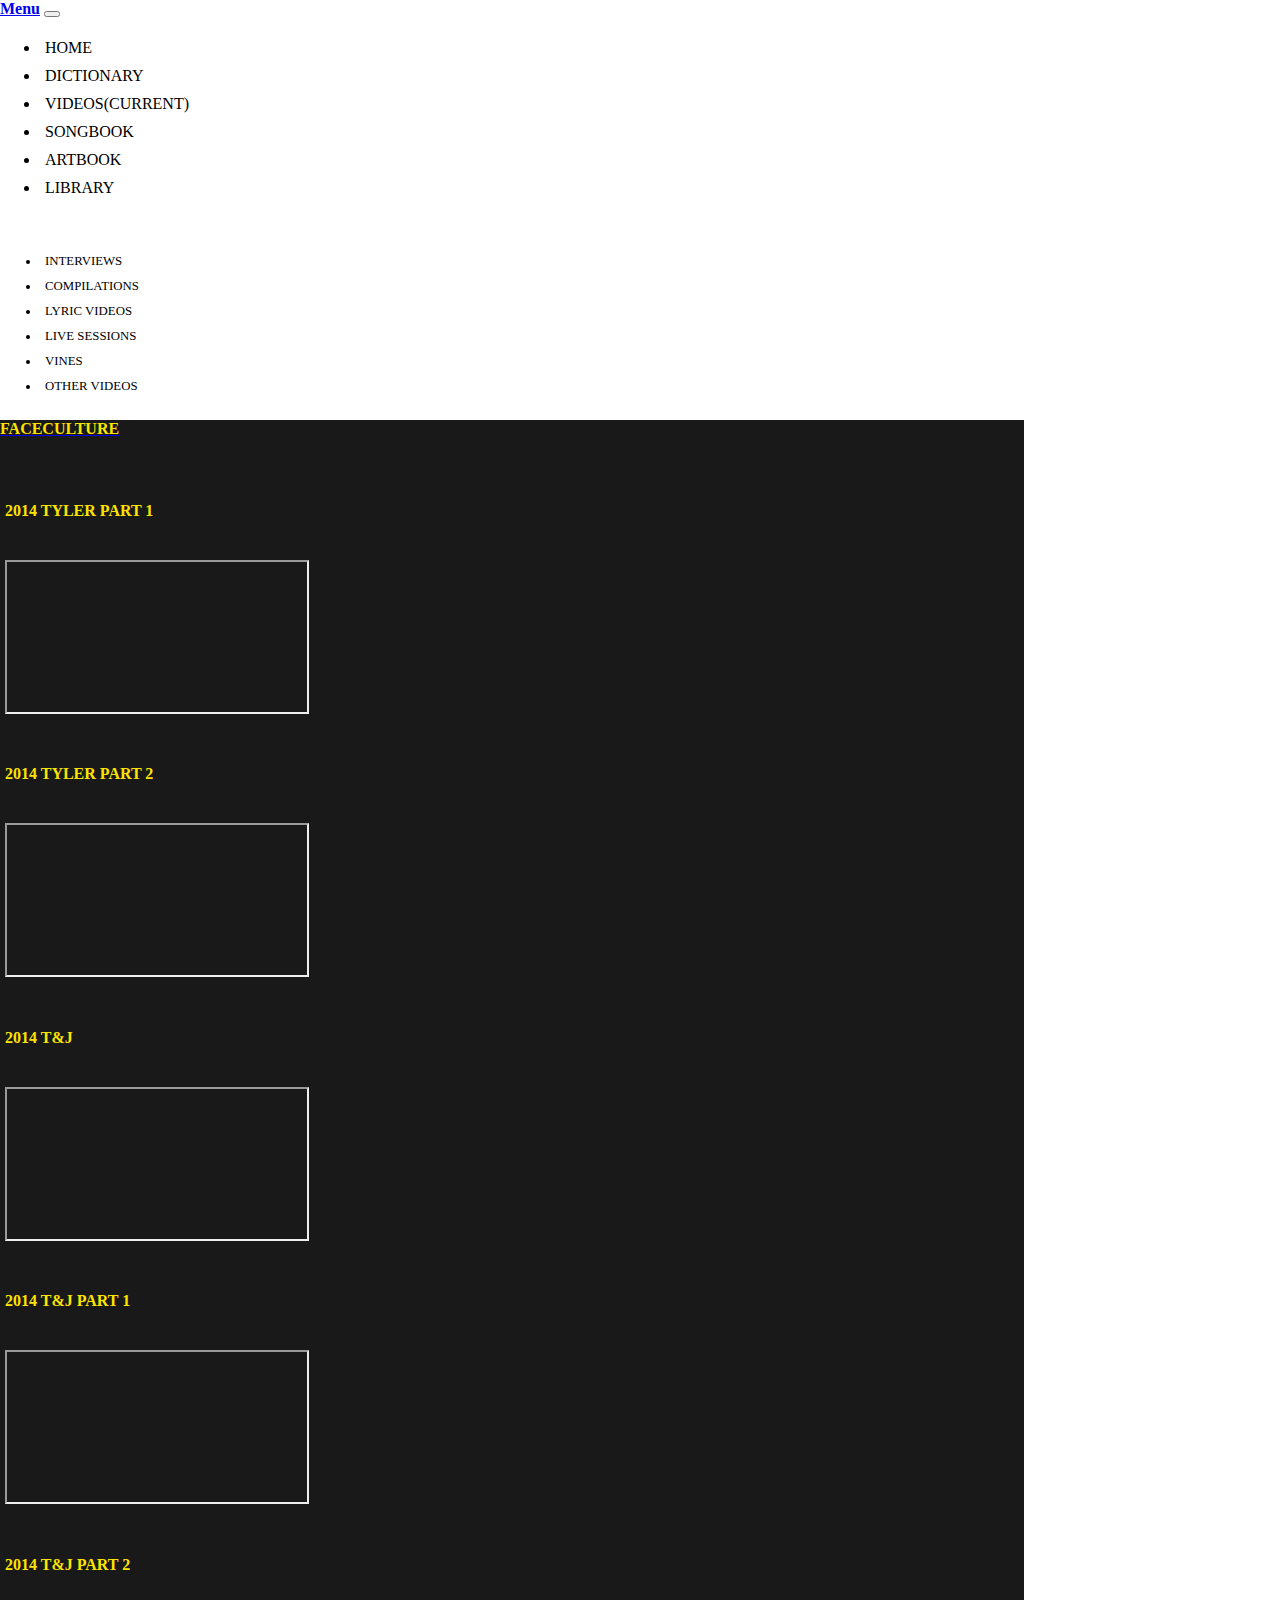
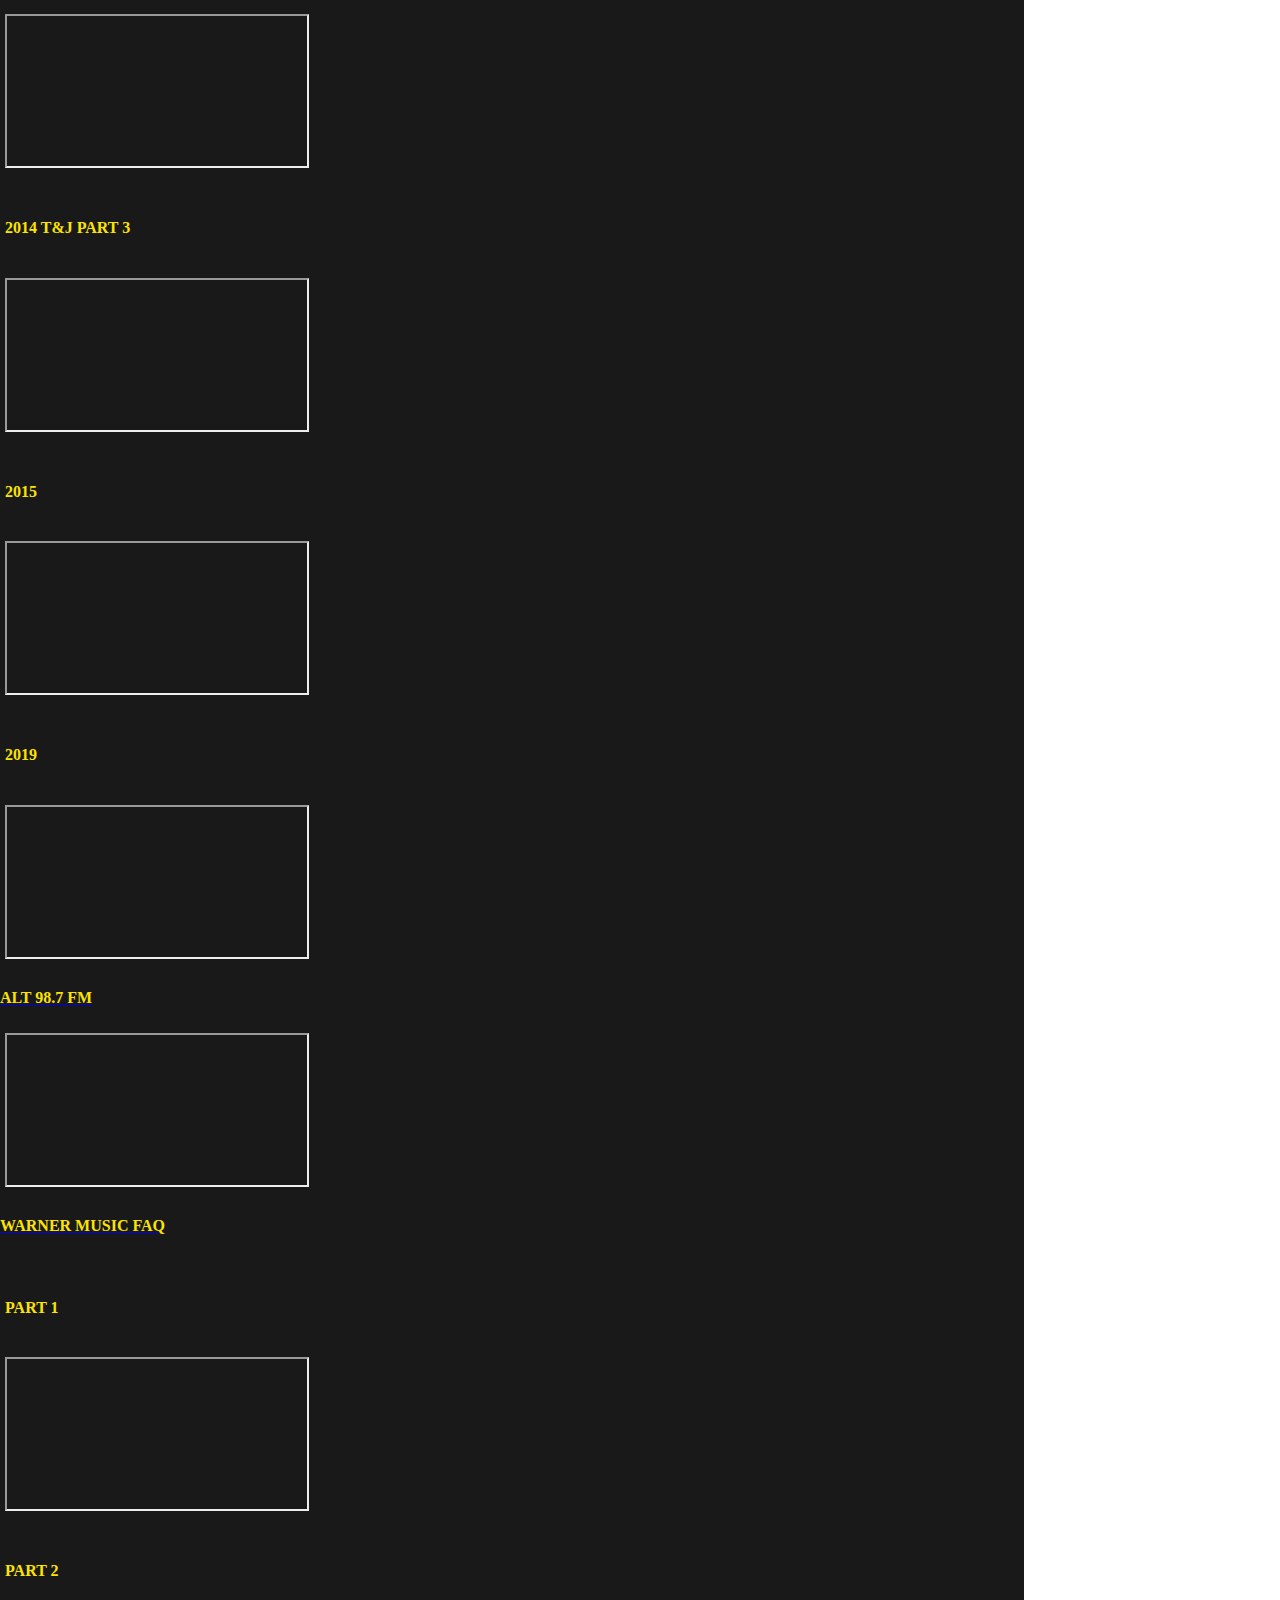
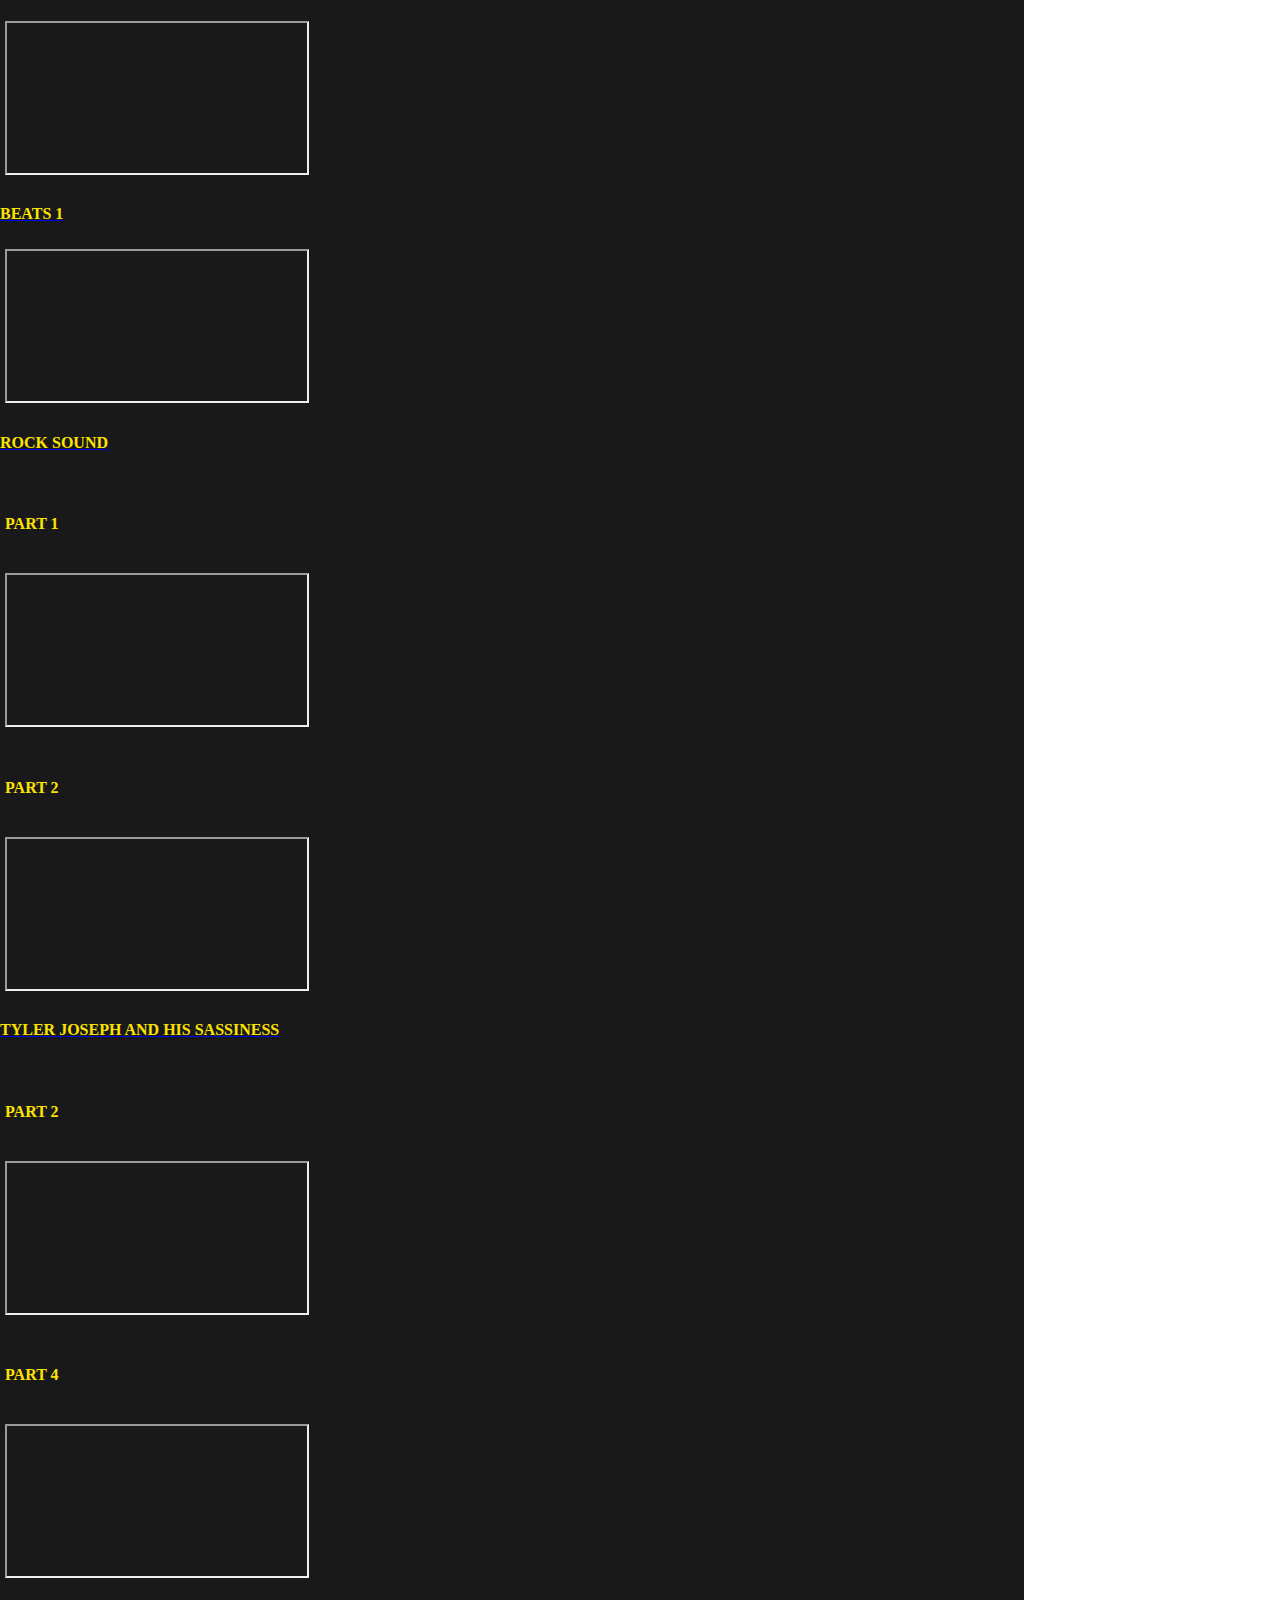
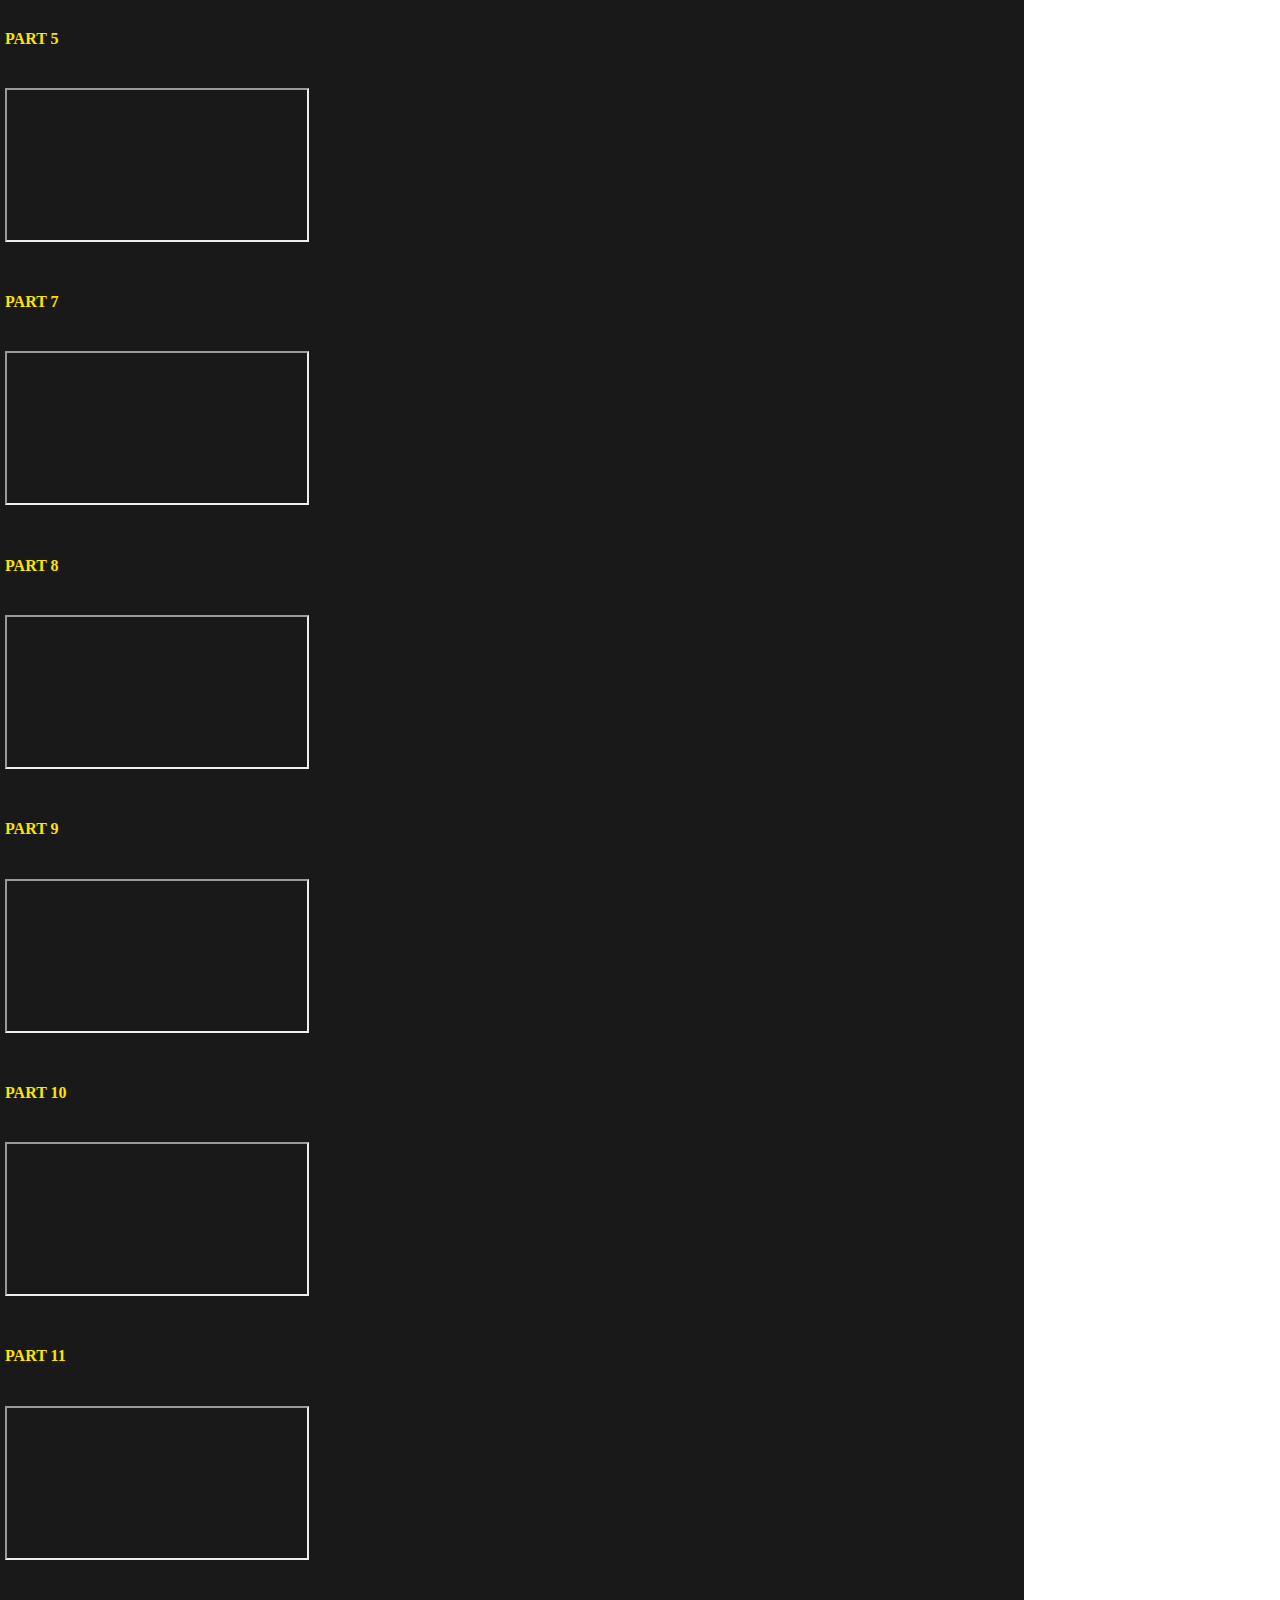
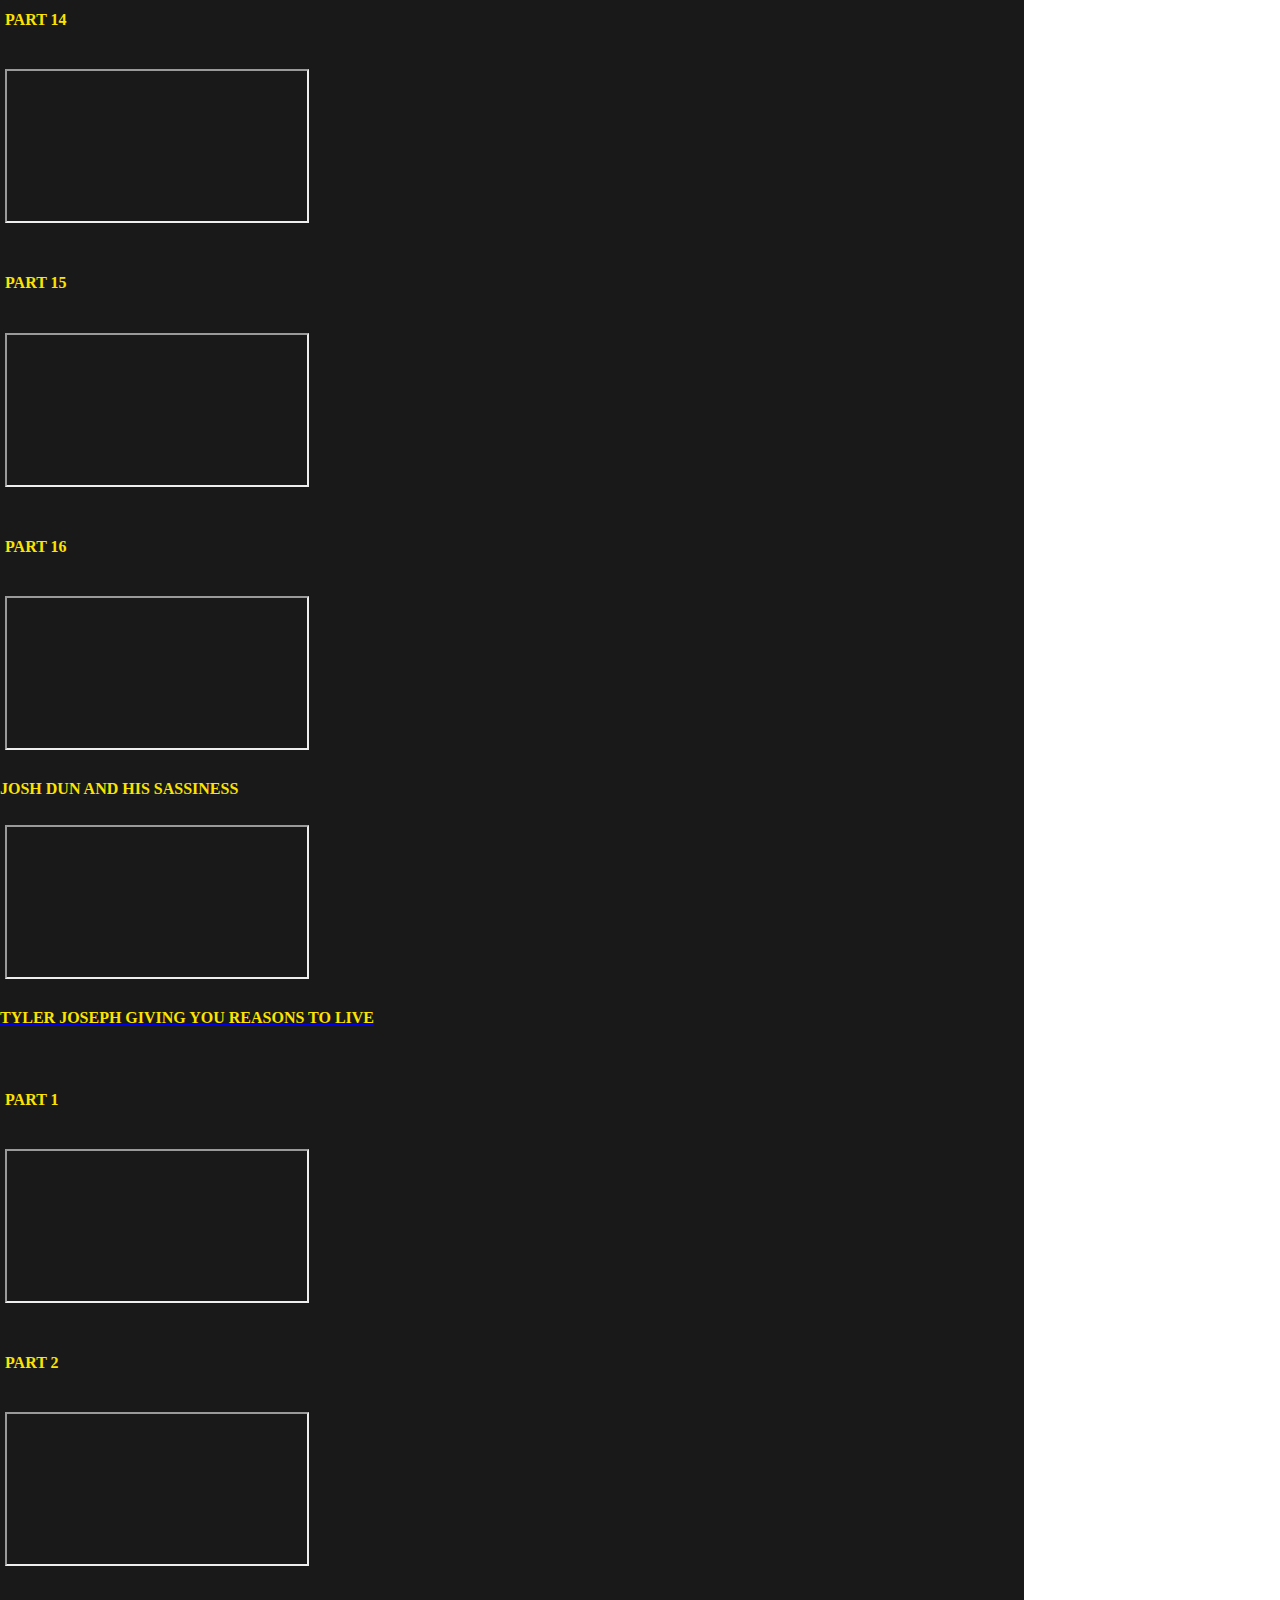
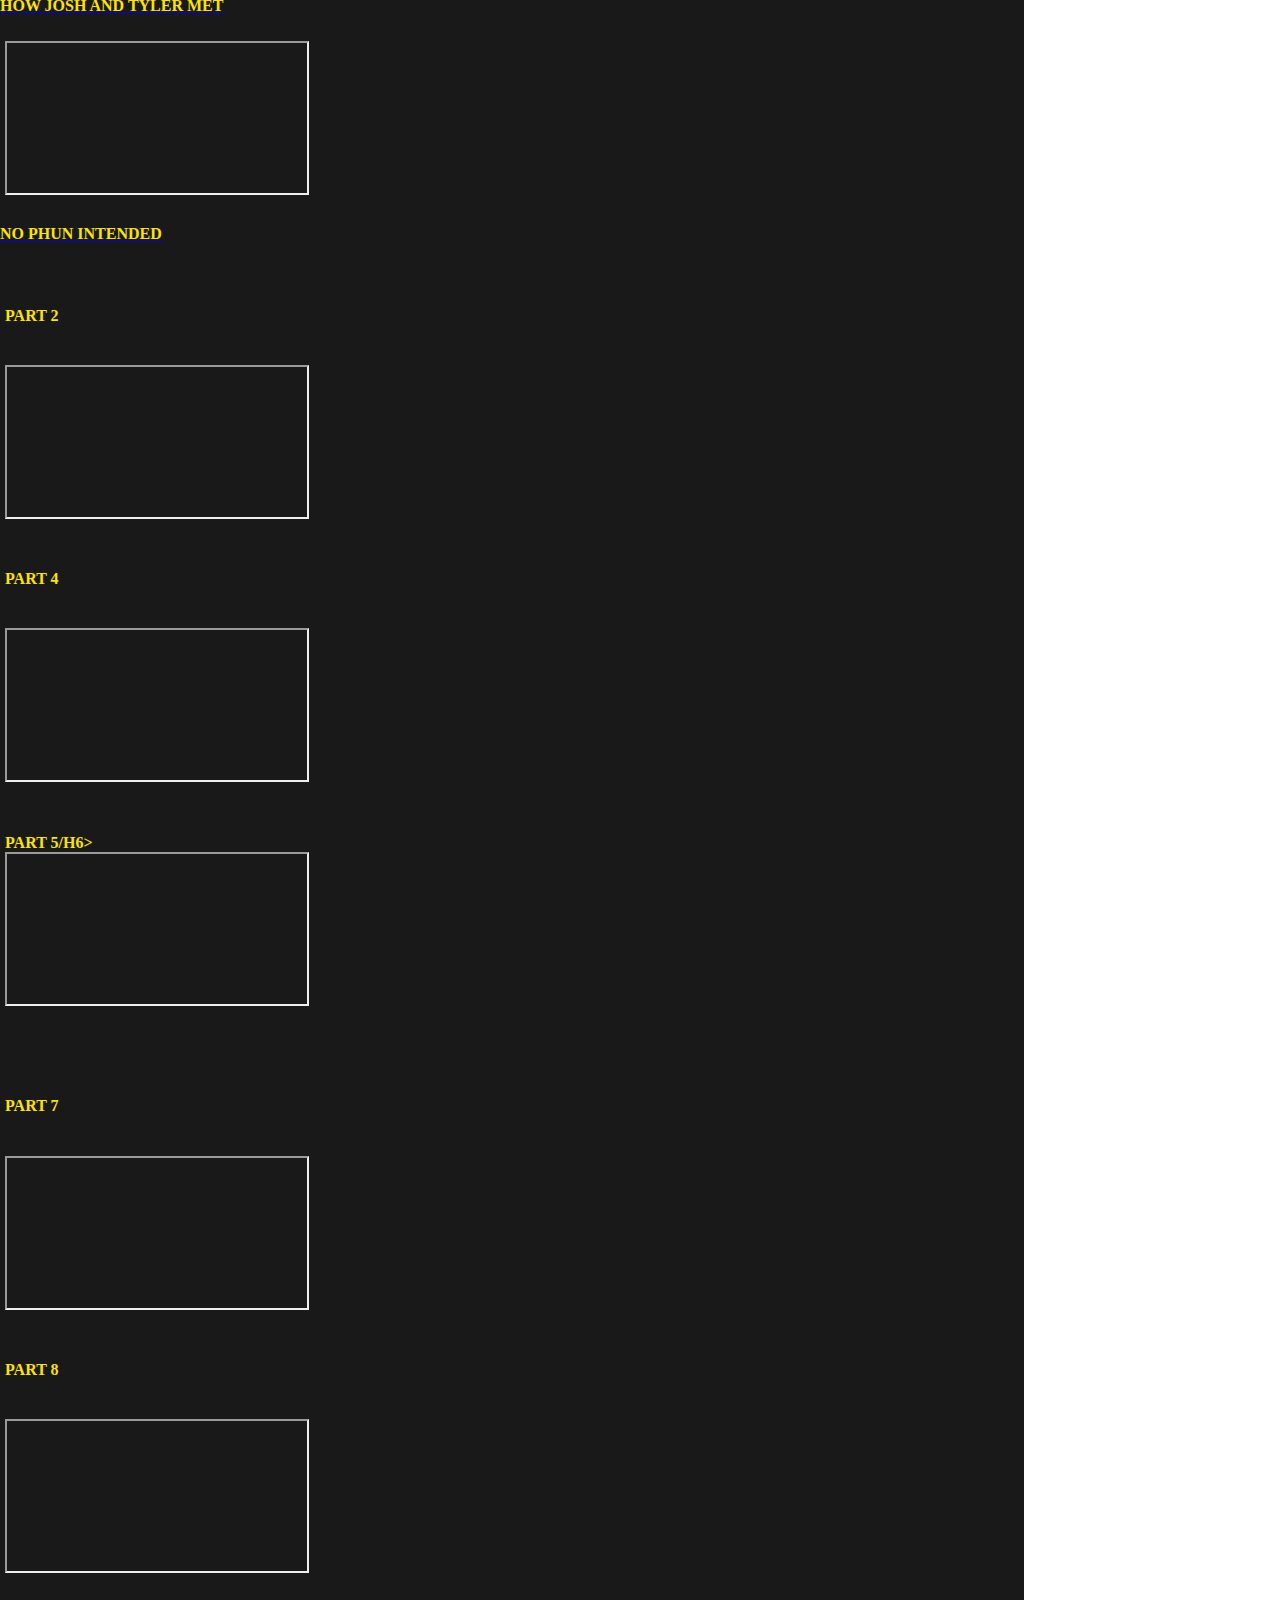
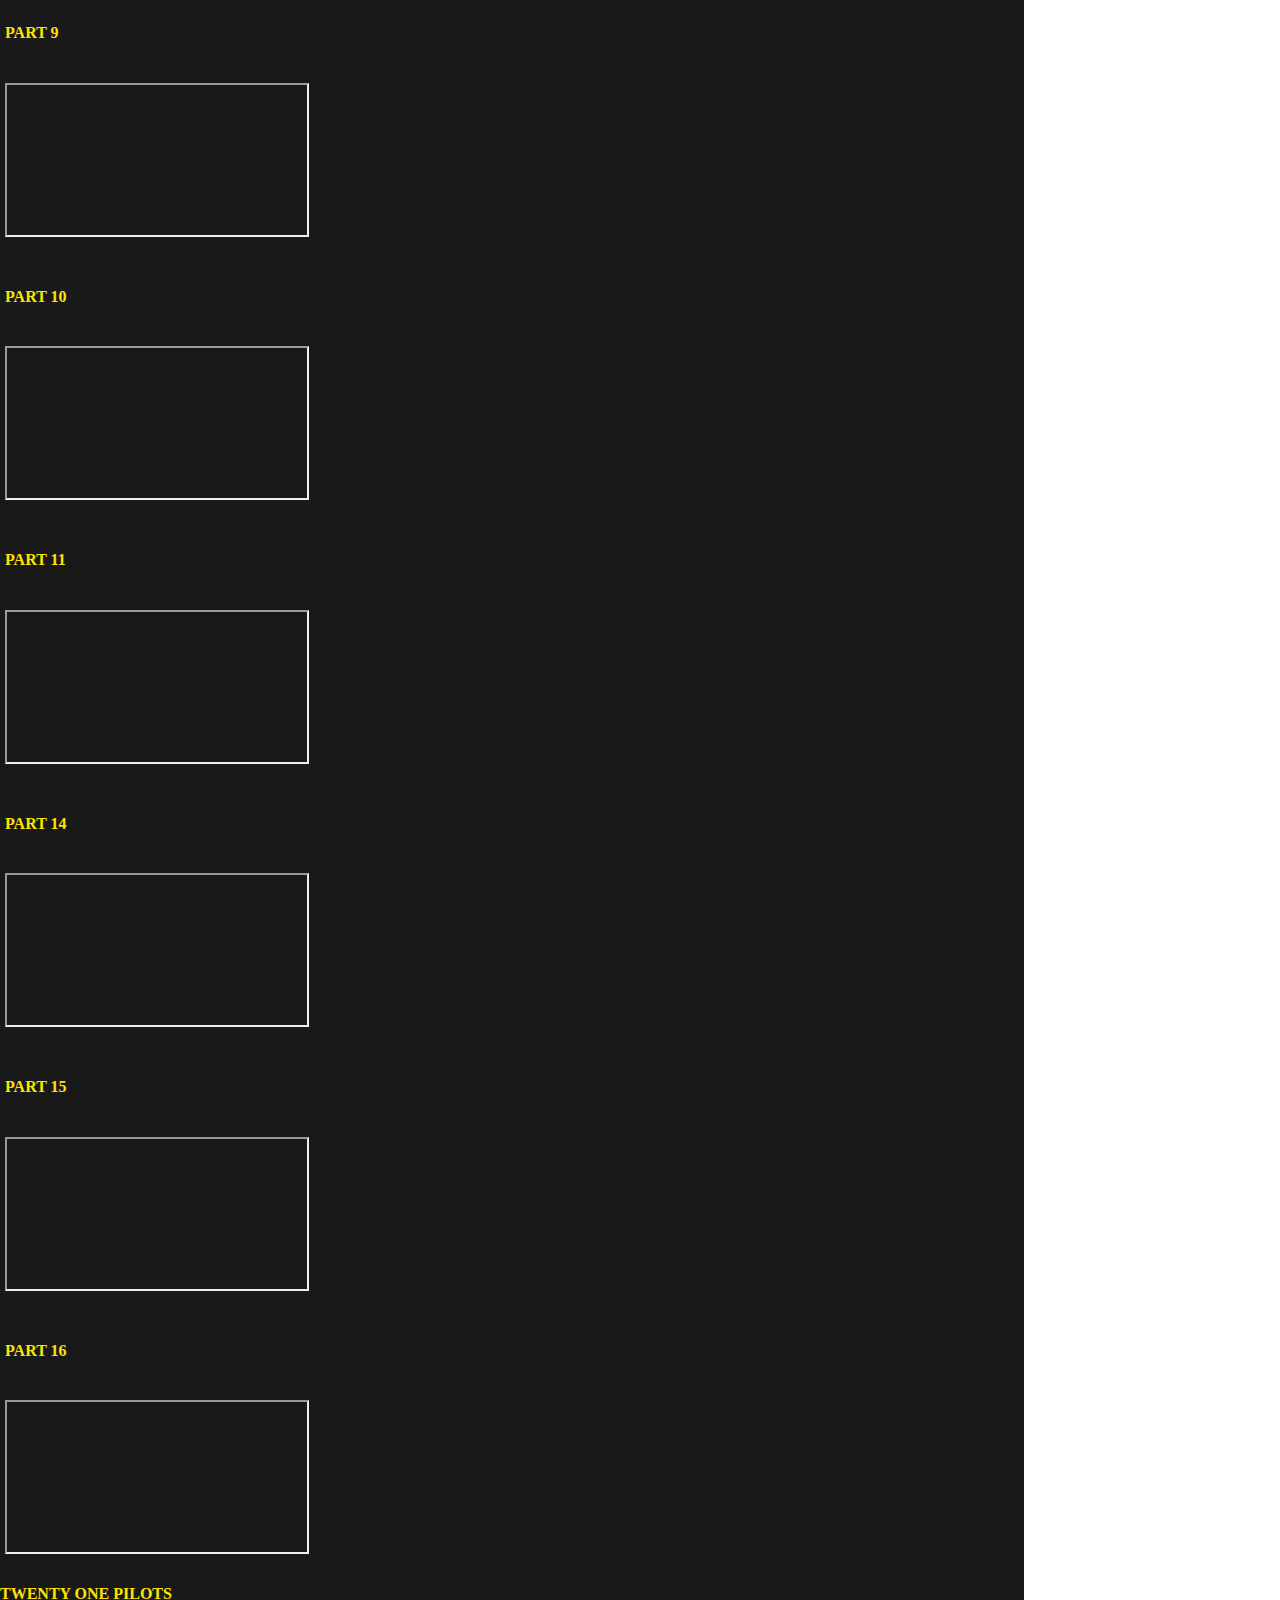
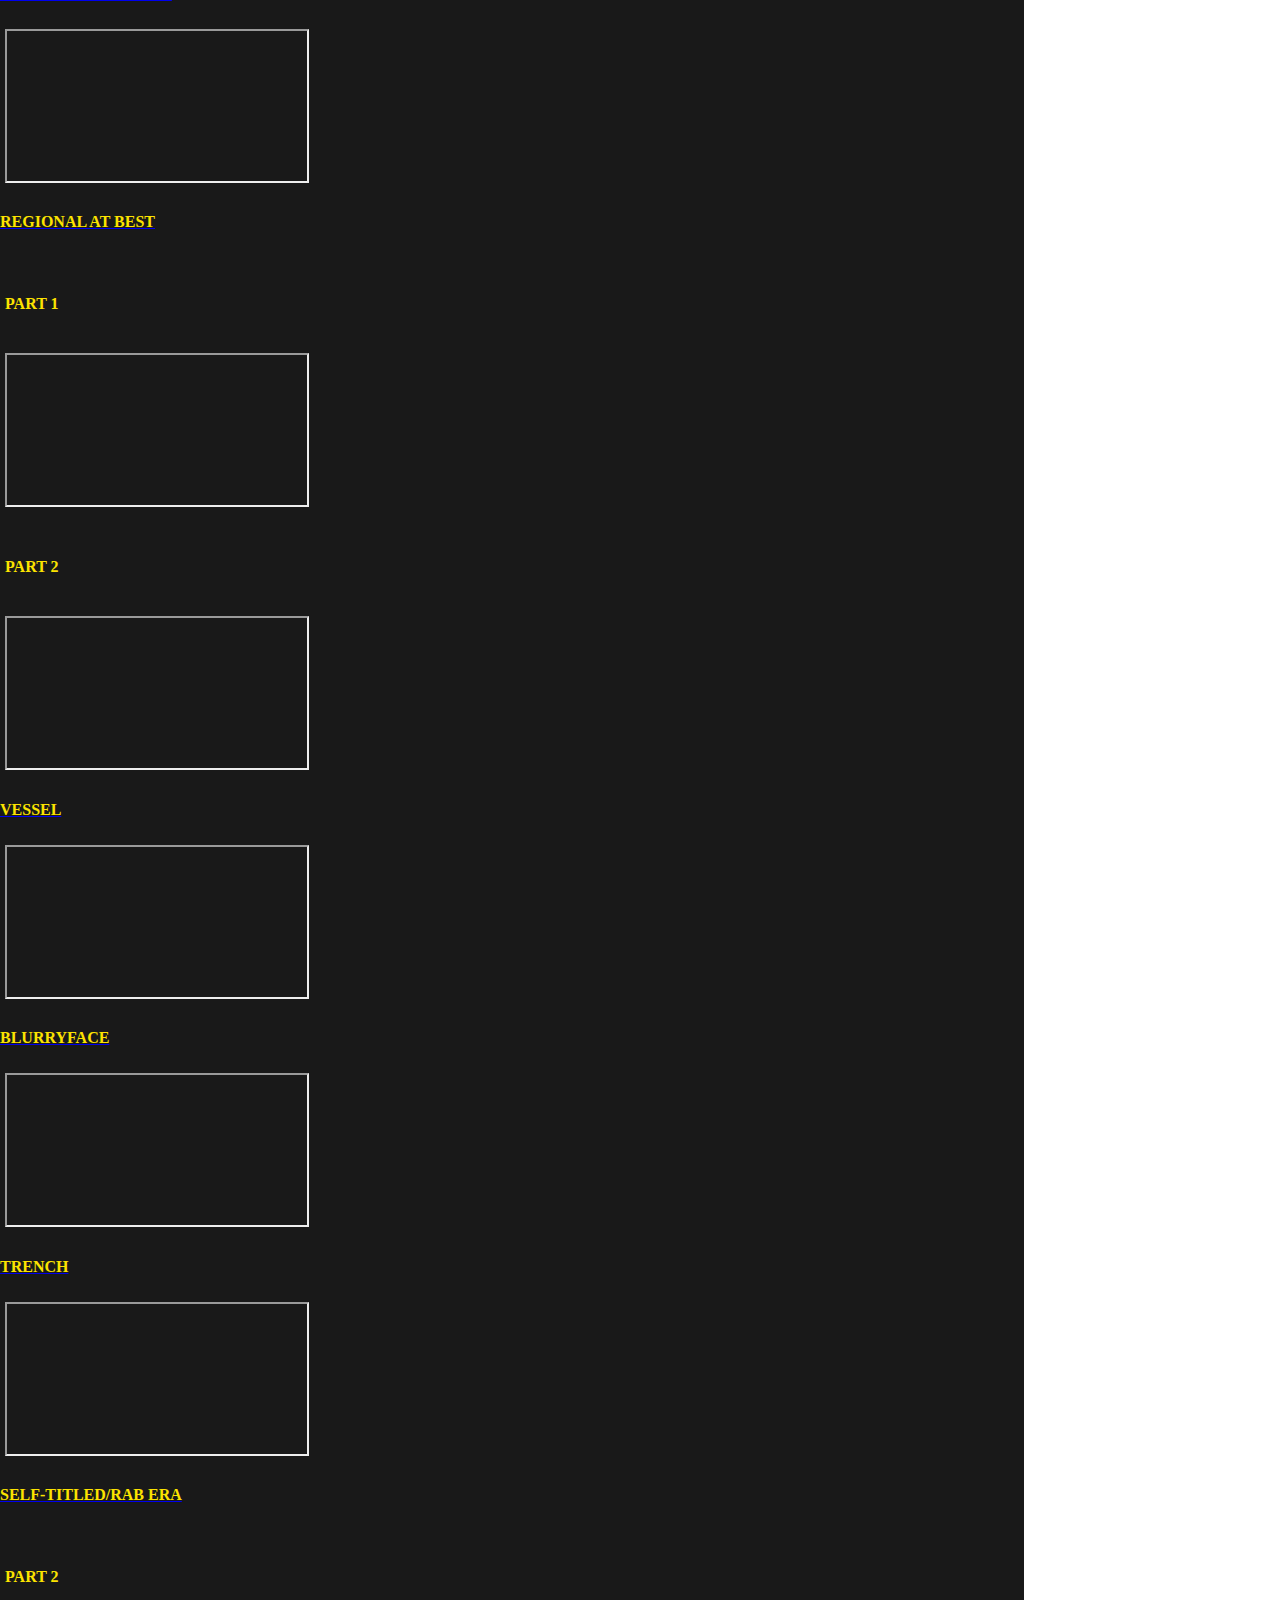
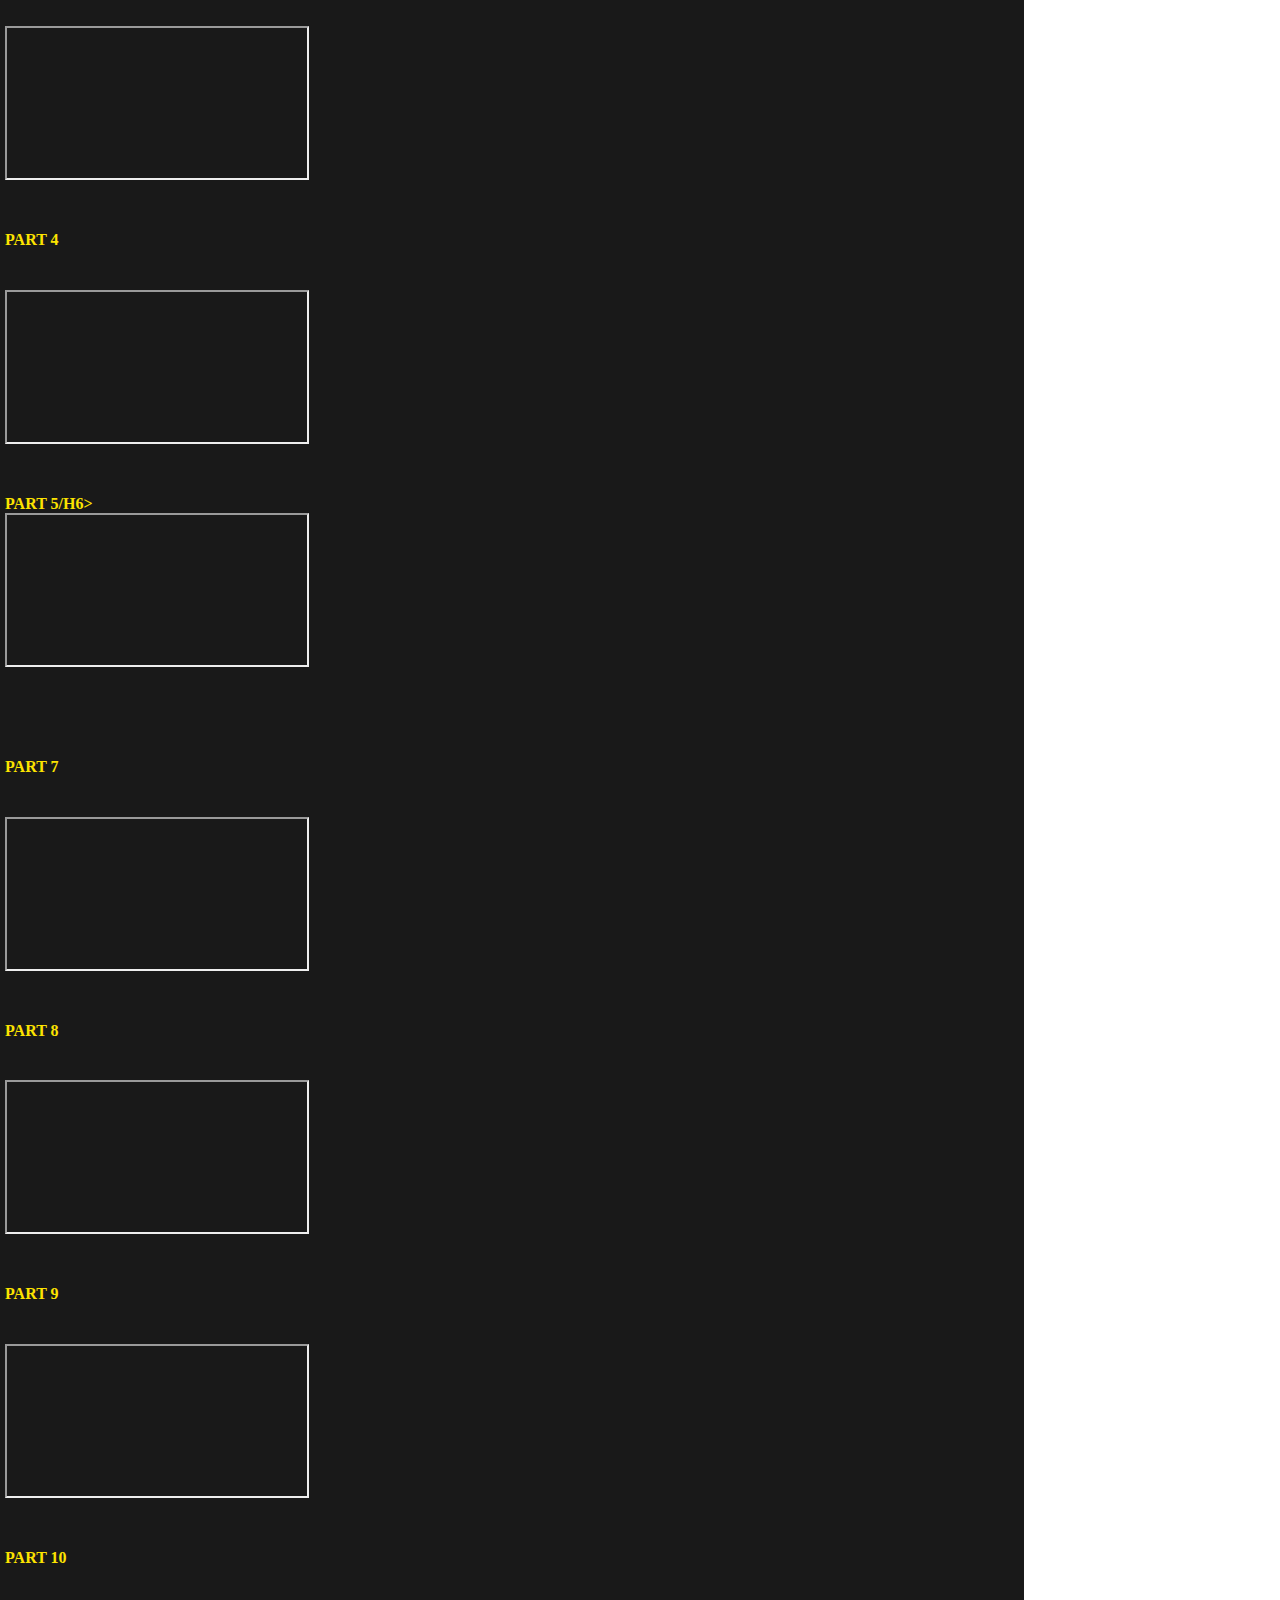
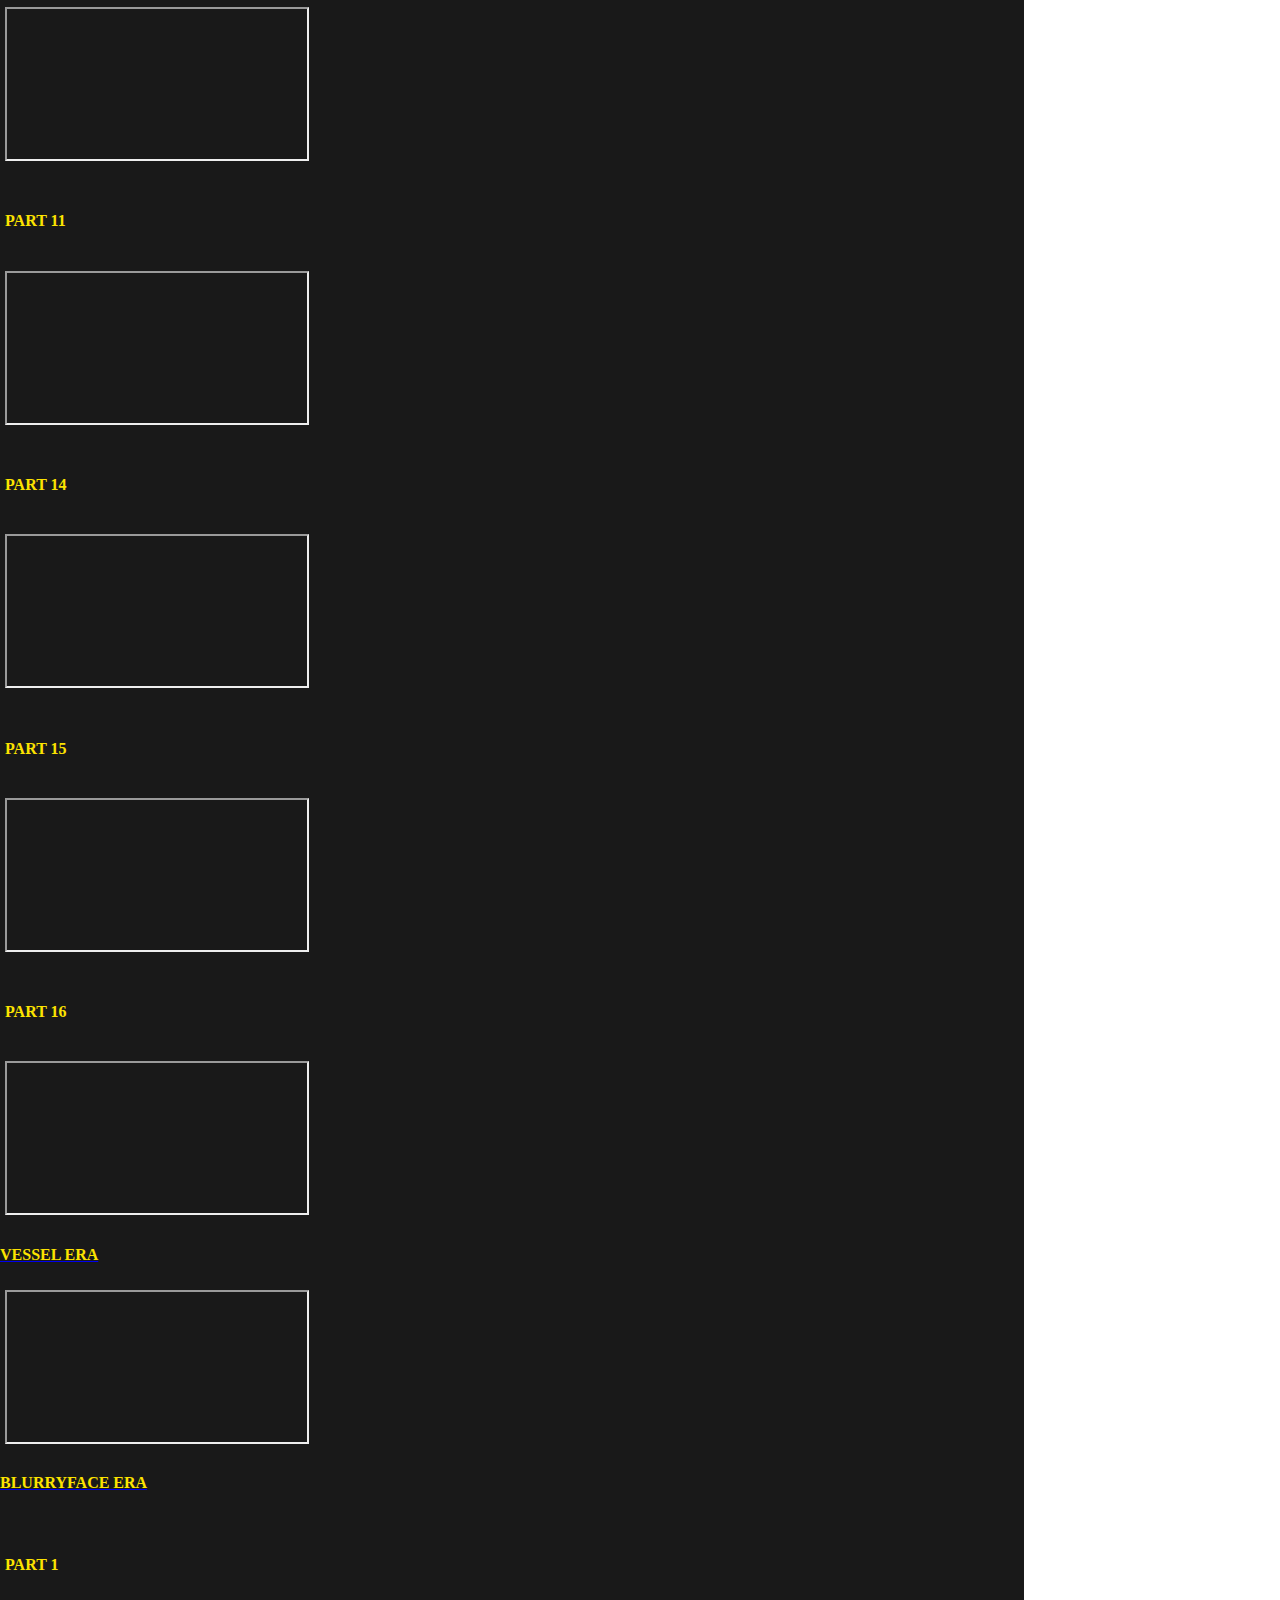
==== videos.html @ 7a2ed9df "another commit" ====
<!DOCTYPE html>
<html lang="en">

<head>
  <meta charset="utf-8">
  <meta name="viewport" content="width=device-width, initial-scale=1, shrink-to-fit=no">
  <meta http-equiv="x-ua-compatible" content="ie=edge">
  <title>Videos</title>
  <!-- Font live-sessions -->
  <link rel="stylesheet" href="https://use.fontlive-sessions.com/releases/v5.8.1/css/all.css">
  <!-- Bootstrap core CSS -->
  <link href="css/bootstrap.min.css" rel="stylesheet">
  <!-- Material Design Bootstrap -->
  <link href="css/mdb.min.css" rel="stylesheet">
  <!-- Your custom styles (optional) -->
  <link href="css/style (2).css" rel="stylesheet">
</head>

<body>
		<header>

				<nav class="navbar navbar-expand-lg navbar-light">
					<a class="navbar-brand" href="#"><strong>Menu</strong></a>
					<button class="navbar-toggler" type="button" data-toggle="collapse" data-target="#navbarSupportedContent" aria-controls="navbarSupportedContent" aria-expanded="false" aria-label="Toggle navigation">
						<span class="navbar-toggler-icon"></span>
					</button>
					<div class="collapse navbar-collapse" id="navbarSupportedContent">
						<ul class="navbar-nav mr-auto">
							<li class="nav-item">
								<a class="nav-link" href="index.html">Home</a>
							</li>
							<li class="nav-item">
								<a class="nav-link" href="dictionary.html">Dictionary</a>
							</li>
							<li class="nav-item active">
								<a class="nav-link" href="videos.html">Videos<span class="sr-only">(current)</span></a>
							</li>
							<li class="nav-item">
								<a class="nav-link" href="songbook.html">Songbook</a>
							</li>
							<li class="nav-item">
									<a class="nav-link" href="artbook.html">Artbook</a>
								</li>
								<li class="nav-item">
										<a class="nav-link" href="library.html">Library</a>
									</li>
						</ul>
					</div>
				</nav>
			<br>
			</header>
			<div class="container">
				<!-- Classic tabs -->
<div class="classic-tabs">
		<ul class="nav tabs-cyan text-center justify-content-center" id="myClassicTab" role="tablist">
		  <li class="nav-item">
			<a class="nav-link  waves-light" id="interviews-tab-classic" data-toggle="tab" href="#interviews-classic"
			  role="tab" aria-controls="interviews-classic" aria-selected="true">interviews</a>
		  </li>
		  <li class="nav-item">
			<a class="nav-link waves-light" id="compilations-tab-classic" data-toggle="tab" href="#compilations-classic" role="tab"
			  aria-controls="compilations-classic" aria-selected="false">compilations</a>
		  </li>
		  <li class="nav-item">
			<a class="nav-link waves-light" id="lyric-videos-tab-classic" data-toggle="tab" href="#lyric-videos-classic" role="tab"
			  aria-controls="lyric-videos-classic" aria-selected="false">lyric videos</a>
		  </li>
		  <li class="nav-item">
			<a class="nav-link waves-light" id="live-sessions-tab-classic" data-toggle="tab" href="#live-sessions-classic" role="tab"
			  aria-controls="live-sessions-classic" aria-selected="false">live sessions</a>
		  </li>
		  <li class="nav-item">
			<a class="nav-link waves-light" id="vines-tab-classic" data-toggle="tab" href="#vines-classic" role="tab"
			  aria-controls="vines-classic" aria-selected="false">Vines</a>
		  </li>
		  <li class="nav-item">
			<a class="nav-link waves-light" id="other-videos-tab-classic" data-toggle="tab" href="#other-videos-classic" role="tab"
			  aria-controls="other-videos-classic" aria-selected="false">Other videos</a>
		  </li>
		</ul>
		<div class="tab-content border-right border-bottom border-left rounded-bottom" id="myClassicTabContent">
		  <div class="tab-pane fade active show" id="interviews-classic" role="tabpanel" aria-labelledby="interviews-tab-classic">
			  <!--Interwiews wrapper-->
<div class="accordion md-accordion accordion-4" id="accordionEx2" role="tablist" aria-multiselectable="true">

        <!-- Accordion card -->
        <div class="card">
      
          <!-- Card header -->
          <div class="card-header z-depth-1" role="tab" id="heading10">
            <a data-toggle="collapse" data-parent="#accordionEx2" href="#collapse10" aria-expanded="true"
              aria-controls="collapse10">
              <h4 class="mb-0 text-center font-weight-bold text-uppercase">
                Faceculture
              </h4>
            </a>
          </div>
      
          <!-- Card body -->
          <div id="collapse10" class="collapse" role="tabpanel" aria-labelledby="heading10"
            data-parent="#accordionEx2">
            <div class="card-body">
                    <div class="container">
                            <div class="row">
                            <div class="col-sm">
                                  <h6 class="mb-0 text-center"> 2014 Tyler part 1</h6>
                              <div class="embed-responsive embed-responsive-16by9">
                            <iframe class="embed-responsive-item" src="https://www.youtube.com/embed/mywqmANUNDQ" allowfullscreen></iframe>
                            </div>
                            </div>
                            <div class="col-sm">
                                  <h6 class="mb-0 text-center"> 2014 Tyler part 2</h6>
                              <div class="embed-responsive embed-responsive-16by9">
                            <iframe class="embed-responsive-item" src="https://www.youtube.com/embed/qrdY8f4mQO8" allowfullscreen></iframe>
                            </div>
                            </div>
                            <div class="col-sm">
                                  <h6 class="mb-0 text-center"> 2014 T&J</h6>
                              <div class="embed-responsive embed-responsive-16by9">
                            <iframe class="embed-responsive-item" src="https://www.youtube.com/embed/g0tWGbBa-aE" allowfullscreen></iframe>
                            </div>
                            </div>
                            </div>
                            <div class="row">
                            <div class="col-sm">
                                    <h6 class="mb-0 text-center"> 2014 T&J part 1</h6>
                                <div class="embed-responsive embed-responsive-16by9">
                              <iframe class="embed-responsive-item" src="https://www.youtube.com/embed/n6qbQTS2b4A" allowfullscreen></iframe>
                              </div>
                              </div>
                              <div class="col-sm">
                                    <h6 class="mb-0 text-center"> 2014 T&J part 2</h6>
                                <div class="embed-responsive embed-responsive-16by9">
                              <iframe class="embed-responsive-item" src="https://www.youtube.com/embed/DZl0kO9FnaQ" allowfullscreen></iframe>
                              </div>
                              </div>
                              <div class="col-sm">
                                    <h6 class="mb-0 text-center"> 2014 T&J part 3</h6>
                                <div class="embed-responsive embed-responsive-16by9">
                              <iframe class="embed-responsive-item" src="https://www.youtube.com/embed/EVdyrYHfsZU" allowfullscreen></iframe>
                              </div>
                              </div>
                            </div>
                            <div class="row">
                                    <div class="col-sm">
                                          <h6 class="mb-0 text-center"> 2015</h6>
                                      <div class="embed-responsive embed-responsive-16by9">
                                    <iframe class="embed-responsive-item" src="https://www.youtube.com/embed/fiohAps4DD8" allowfullscreen></iframe>
                                    </div>
                                    </div>
                                    <div class="col-sm">
                                          <h6 class="mb-0 text-center"> 2019</h6>
                                      <div class="embed-responsive embed-responsive-16by9">
                                    <iframe class="embed-responsive-item" src="https://www.youtube.com/embed/_s_cKZbpQsU" allowfullscreen></iframe>
                                    </div>
                                    </div>
                                    </div>
                            </div>
                            </div>
            </div>
          </div>
        </div>
        <!-- Accordion card -->
      
        <!-- Accordion card -->
        <div class="card">
      
          <!-- Card header -->
          <div class="card-header z-depth-1" role="tab" id="heading11">
            <a class="collapsed" data-toggle="collapse" data-parent="#accordionEx2" href="#collapse11"
              aria-expanded="false" aria-controls="collapse11">
              <h4 class="mb-0 text-center font-weight-bold text-uppercase">
                    ALT 98.7 FM
              </h4>
            </a>
          </div>
      
          <!-- Card body -->
          <div id="collapse11" class="collapse" role="tabpanel" aria-labelledby="heading11"
            data-parent="#accordionEx2">
            <div class="card-body">
                    <div class="container">
                            <div class="row">
                            <div class="col-sm">
                              <div class="embed-responsive embed-responsive-16by9">
                            <iframe class="embed-responsive-item" src="https://www.youtube.com/embed/l0oovgCbBks" allowfullscreen></iframe>
                            </div>
                            </div>
                            </div>
                            </div>
            </div>
          </div>
        </div>
        <!-- Accordion card -->
      
        <!-- Accordion card -->
        <div class="card">
      
          <!-- Card header -->
          <div class="card-header z-depth-1" role="tab" id="heading12">
            <a class="collapsed" data-toggle="collapse" data-parent="#accordionEx2" href="#collapse12"
              aria-expanded="false" aria-controls="collapse12">
              <h4 class="mb-0 text-center font-weight-bold text-uppercase">
                Warner music FAQ
              </h4>
            </a>
          </div>
      
          <!-- Card body -->
          <div id="collapse12" class="collapse" role="tabpanel" aria-labelledby="heading12"
            data-parent="#accordionEx2">
            <div class="card-body">
                    <div class="container">
                            <div class="row">
                            <div class="col-sm">
                                  <h6 class="mb-0 text-center"> Part 1</h6>
                              <div class="embed-responsive embed-responsive-16by9">
                            <iframe class="embed-responsive-item" src="https://www.youtube.com/embed/ABQBgJZBbzw" allowfullscreen></iframe>
                            </div>
                            </div>
                            <div class="col-sm">
                                  <h6 class="mb-0 text-center"> Part 2</h6>
                              <div class="embed-responsive embed-responsive-16by9">
                            <iframe class="embed-responsive-item" src="https://www.youtube.com/embed/JSan2aSf4qs" allowfullscreen></iframe>
                            </div>
                            </div>
                            </div>
                            </div>
            </div>
          </div>
        </div>
        <!-- Accordion card -->
      
        <!-- Accordion card -->
        <div class="card">
      
          <!-- Card header -->
          <div class="card-header z-depth-1" role="tab" id="heading13">
            <a class="collapsed" data-toggle="collapse" data-parent="#accordionEx2" href="#collapse13"
              aria-expanded="true" aria-controls="collapse13">
              <h4 class="mb-0 text-center font-weight-bold text-uppercase">
                Beats 1
              </h4>
            </a>
          </div>
      
          <!-- Card body -->
          <div id="collapse13" class="collapse" role="tabpanel" aria-labelledby="heading13"
            data-parent="#accordionEx2">
            <div class="card-body">
                    <div class="container">
                            <div class="row">
                            <div class="col-sm">
                              <div class="embed-responsive embed-responsive-16by9">
                            <iframe class="embed-responsive-item" src="https://www.youtube.com/embed/s4CLo1gpHyQ&t" allowfullscreen></iframe>
                            </div>
                            </div>
                            </div>
                            </div>
            </div>
          </div>
        </div>
        <!-- Accordion card -->
      
        <!-- Accordion card -->
        <div class="card">
      
          <!-- Card header -->
          <div class="card-header z-depth-1" role="tab" id="heading14">
            <a class="collapsed" data-toggle="collapse" data-parent="#accordionEx2" href="#collapse14"
              aria-expanded="false" aria-controls="collapse14">
              <h4 class="mb-0 text-center font-weight-bold text-uppercase">
                Rock sound
              </h4>
            </a>
          </div>
      
          <!-- Card body -->
          <div id="collapse14" class="collapse" role="tabpanel" aria-labelledby="heading14"
            data-parent="#accordionEx2">
            <div class="card-body">
                    <div class="container">
                            <div class="row">
                            <div class="col-sm">
                                  <h6 class="mb-0 text-center"> Part 1</h6>
                              <div class="embed-responsive embed-responsive-16by9">
                            <iframe class="embed-responsive-item" src="https://www.youtube.com/embed/4wtrRvqtth0" allowfullscreen></iframe>
                            </div>
                            </div>
                            <div class="col-sm">
                                  <h6 class="mb-0 text-center"> Part 2</h6>
                              <div class="embed-responsive embed-responsive-16by9">
                            <iframe class="embed-responsive-item" src="https://www.youtube.com/embed/NMksRW6ASq8" allowfullscreen></iframe>
                            </div>
                            </div>
                            </div>
                            </div>
            </div>
          </div>
        </div>
        <!-- Accordion card -->
      </div>
      <!--/.Accordion wrapper-->
		  <div class="tab-pane fade" id="compilations-classic" role="tabpanel" aria-labelledby="compilations-tab-classic">
			 <!--Compilations wrapper-->
<div class="accordion md-accordion accordion-4" id="accordionEx2" role="tablist" aria-multiselectable="true">

        <!-- Accordion card -->
        <div class="card">
      
          <!-- Card header -->
          <div class="card-header z-depth-1" role="tab" id="heading10">
            <a data-toggle="collapse" data-parent="#accordionEx2" href="#collapse10" aria-expanded="true"
              aria-controls="collapse10">
              <h4 class="mb-0 text-center font-weight-bold text-uppercase">
                tyler joseph and his sassiness
              </h4>
            </a>
          </div>
      
          <!-- Card body -->
          <div id="collapse10" class="collapse" role="tabpanel" aria-labelledby="heading10"
            data-parent="#accordionEx2">
            <div class="card-body">
                    <div class="container">
                            <div class="row">
                            <div class="col-sm">
                                  <h6 class="mb-0 text-center"> part 2</h6>
                              <div class="embed-responsive embed-responsive-16by9">
                            <iframe class="embed-responsive-item" src="//vk.com/video_ext.php?oid=444624088&id=456239019&hash=b0219e3e0f003c7d&hd=1" allowfullscreen></iframe>
                            </div>
                            </div>
                            <div class="col-sm">
                                  <h6 class="mb-0 text-center"> part 4</h6>
                              <div class="embed-responsive embed-responsive-16by9">
                            <iframe class="embed-responsive-item" src="//vk.com/video_ext.php?oid=444624088&id=456239020&hash=16ef7c909a1ba245&hd=1" allowfullscreen></iframe>
                            </div>
                            </div>
                            <div class="col-sm">
                                  <h6 class="mb-0 text-center"> part 5</h6>
                              <div class="embed-responsive embed-responsive-16by9">
                            <iframe class="embed-responsive-item" src="//vk.com/video_ext.php?oid=444624088&id=456239036&hash=45e1336fb6613a58&hd=1" allowfullscreen></iframe>
                            </div>
                            </div>
                            </div>
                            <div class="row">
                            <div class="col-sm">
                                    <h6 class="mb-0 text-center"> part 7</h6>
                                <div class="embed-responsive embed-responsive-16by9">
                              <iframe class="embed-responsive-item" src="//vk.com/video_ext.php?oid=444624088&id=456239021&hash=a00ffe4cbcc04a8d&hd=1" allowfullscreen></iframe>
                              </div>
                              </div>
                              <div class="col-sm">
                                    <h6 class="mb-0 text-center"> part 8</h6>
                                <div class="embed-responsive embed-responsive-16by9">
                              <iframe class="embed-responsive-item" src="//vk.com/video_ext.php?oid=444624088&id=456239022&hash=e30fdb40f6e0a957&hd=1" allowfullscreen></iframe>
                              </div>
                              </div>
                              <div class="col-sm">
                                    <h6 class="mb-0 text-center"> part 9</h6>
                                <div class="embed-responsive embed-responsive-16by9">
                              <iframe class="embed-responsive-item" src="//vk.com/video_ext.php?oid=444624088&id=456239037&hash=3f0a39ab046a1abc&hd=1" allowfullscreen></iframe>
                              </div>
                              </div>
                            </div>
                            <div class="row">
                                    <div class="col-sm">
                                          <h6 class="mb-0 text-center"> part 10</h6>
                                      <div class="embed-responsive embed-responsive-16by9">
                                    <iframe class="embed-responsive-item" src="//vk.com/video_ext.php?oid=444624088&id=456239038&hash=442ef0ab113abf50&hd=1" allowfullscreen></iframe>
                                    </div>
                                    </div>
                                    <div class="col-sm">
                                          <h6 class="mb-0 text-center"> part 11</h6>
                                      <div class="embed-responsive embed-responsive-16by9">
                                    <iframe class="embed-responsive-item" src="//vk.com/video_ext.php?oid=444624088&id=456239039&hash=9f09835cbf619143&hd=1" allowfullscreen></iframe>
                                    </div>
                                    </div>
                                    <div class="col-sm">
                                            <h6 class="mb-0 text-center"> part 14</h6>
                                        <div class="embed-responsive embed-responsive-16by9">
                                      <iframe class="embed-responsive-item" src="//vk.com/video_ext.php?oid=444624088&id=456239040&hash=13a39ed69cec30eb&hd=1" allowfullscreen></iframe>
                                      </div>
                                      </div>
                                    </div>
                                    <div class="row">
                                            <div class="col-sm">
                                                  <h6 class="mb-0 text-center"> part 15</h6>
                                              <div class="embed-responsive embed-responsive-16by9">
                                            <iframe class="embed-responsive-item" src="//vk.com/video_ext.php?oid=444624088&id=456239041&hash=e72064783421a541&hd=1" allowfullscreen></iframe>
                                            </div>
                                            </div>
                                            <div class="col-sm">
                                                  <h6 class="mb-0 text-center"> part 16</h6>
                                              <div class="embed-responsive embed-responsive-16by9">
                                            <iframe class="embed-responsive-item" src="//vk.com/video_ext.php?oid=444624088&id=456239042&hash=b2958788df63410d&hd=1" allowfullscreen></iframe>
                                            </div>
                                            </div>
                                    </div>
                            </div>
                            </div>
            </div>
          </div>
        </div>
        <!-- Accordion card -->
      
        <!-- Accordion card -->
        <div class="card">
      
          <!-- Card header -->
          <div class="card-header z-depth-1" role="tab" id="heading11">
            <a class="collapsed" data-toggle="collapse" data-parent="#accordionEx2" href="#collapse11"
              aria-expanded="false" aria-controls="collapse11">
              <h4 class="mb-0 text-center font-weight-bold text-uppercase">
                    josh dun and his sassiness
              </h4>
            </a>
          </div>
      
          <!-- Card body -->
          <div id="collapse11" class="collapse" role="tabpanel" aria-labelledby="heading11"
            data-parent="#accordionEx2">
            <div class="card-body">
                    <div class="container">
                            <div class="row">
                            <div class="col-sm">
                              <div class="embed-responsive embed-responsive-16by9">
                            <iframe class="embed-responsive-item" src="https://www.youtube.com/embed/l0oovgCbBks" allowfullscreen></iframe>
                            </div>
                            </div>
                            </div>
                            </div>
            </div>
          </div>
        </div>
        <!-- Accordion card -->
      
        <!-- Accordion card -->
        <div class="card">
      
          <!-- Card header -->
          <div class="card-header z-depth-1" role="tab" id="heading12">
            <a class="collapsed" data-toggle="collapse" data-parent="#accordionEx2" href="#collapse12"
              aria-expanded="false" aria-controls="collapse12">
              <h4 class="mb-0 text-center font-weight-bold text-uppercase">
                tyler joseph giving you reasons to live
              </h4>
            </a>
          </div>
      
          <!-- Card body -->
          <div id="collapse12" class="collapse" role="tabpanel" aria-labelledby="heading12"
            data-parent="#accordionEx2">
            <div class="card-body">
                    <div class="container">
                            <div class="row">
                            <div class="col-sm">
                                  <h6 class="mb-0 text-center"> Part 1</h6>
                              <div class="embed-responsive embed-responsive-16by9">
                            <iframe class="embed-responsive-item" src="https://www.youtube.com/embed/ABQBgJZBbzw" allowfullscreen></iframe>
                            </div>
                            </div>
                            <div class="col-sm">
                                  <h6 class="mb-0 text-center"> Part 2</h6>
                              <div class="embed-responsive embed-responsive-16by9">
                            <iframe class="embed-responsive-item" src="https://www.youtube.com/embed/JSan2aSf4qs" allowfullscreen></iframe>
                            </div>
                            </div>
                            </div>
                            </div>
            </div>
          </div>
        </div>
        <!-- Accordion card -->
      
        <!-- Accordion card -->
        <div class="card">
      
          <!-- Card header -->
          <div class="card-header z-depth-1" role="tab" id="heading13">
            <a class="collapsed" data-toggle="collapse" data-parent="#accordionEx2" href="#collapse13"
              aria-expanded="true" aria-controls="collapse13">
              <h4 class="mb-0 text-center font-weight-bold text-uppercase">
                how josh and tyler met
              </h4>
            </a>
          </div>
      
          <!-- Card body -->
          <div id="collapse13" class="collapse" role="tabpanel" aria-labelledby="heading13"
            data-parent="#accordionEx2">
            <div class="card-body">
                    <div class="container">
                            <div class="row">
                            <div class="col-sm">
                              <div class="embed-responsive embed-responsive-16by9">
                            <iframe class="embed-responsive-item" src="https://www.youtube.com/embed/s4CLo1gpHyQ&t" allowfullscreen></iframe>
                            </div>
                            </div>
                            </div>
                            </div>
            </div>
          </div>
        </div>
        <!-- Accordion card -->
      
        
      </div>
      <!--/.Compilations wrapper-->
		  <div class="tab-pane fade" id="lyric-videos-classic" role="tabpanel" aria-labelledby="lyric-videos-tab-classic">
			 <!--Lyrics wrapper-->
<div class="accordion md-accordion accordion-4" id="accordionEx2" role="tablist" aria-multiselectable="true">

  <!-- Accordion card -->
  <div class="card">

    <!-- Card header -->
    <div class="card-header z-depth-1" role="tab" id="heading10">
      <a data-toggle="collapse" data-parent="#accordionEx2" href="#collapse10" aria-expanded="true"
        aria-controls="collapse10">
        <h4 class="mb-0 text-center font-weight-bold text-uppercase">
          no phun intended
        </h4>
      </a>
    </div>

    <!-- Card body -->
    <div id="collapse10" class="collapse" role="tabpanel" aria-labelledby="heading10"
      data-parent="#accordionEx2">
      <div class="card-body">
              <div class="container">
                      <div class="row">
                      <div class="col-sm">
                            <h6 class="mb-0 text-center"> part 2</h6>
                        <div class="embed-responsive embed-responsive-16by9">
                      <iframe class="embed-responsive-item" src="https://www.youtube.com/embed/mywqmANUNDQ" allowfullscreen></iframe>
                      </div>
                      </div>
                      <div class="col-sm">
                            <h6 class="mb-0 text-center"> part 4</h6>
                        <div class="embed-responsive embed-responsive-16by9">
                      <iframe class="embed-responsive-item" src="https://www.youtube.com/embed/qrdY8f4mQO8" allowfullscreen></iframe>
                      </div>
                      </div>
                      <div class="col-sm">
                            <h6 class="mb-0 text-center"> part 5/h6>
                        <div class="embed-responsive embed-responsive-16by9">
                      <iframe class="embed-responsive-item" src="https://www.youtube.com/embed/g0tWGbBa-aE" allowfullscreen></iframe>
                      </div>
                      </div>
                      </div>
                      <div class="row">
                      <div class="col-sm">
                              <h6 class="mb-0 text-center"> part 7</h6>
                          <div class="embed-responsive embed-responsive-16by9">
                        <iframe class="embed-responsive-item" src="https://www.youtube.com/embed/n6qbQTS2b4A" allowfullscreen></iframe>
                        </div>
                        </div>
                        <div class="col-sm">
                              <h6 class="mb-0 text-center"> part 8</h6>
                          <div class="embed-responsive embed-responsive-16by9">
                        <iframe class="embed-responsive-item" src="https://www.youtube.com/embed/DZl0kO9FnaQ" allowfullscreen></iframe>
                        </div>
                        </div>
                        <div class="col-sm">
                              <h6 class="mb-0 text-center"> part 9</h6>
                          <div class="embed-responsive embed-responsive-16by9">
                        <iframe class="embed-responsive-item" src="https://www.youtube.com/embed/EVdyrYHfsZU" allowfullscreen></iframe>
                        </div>
                        </div>
                      </div>
                      <div class="row">
                              <div class="col-sm">
                                    <h6 class="mb-0 text-center"> part 10</h6>
                                <div class="embed-responsive embed-responsive-16by9">
                              <iframe class="embed-responsive-item" src="https://www.youtube.com/embed/fiohAps4DD8" allowfullscreen></iframe>
                              </div>
                              </div>
                              <div class="col-sm">
                                    <h6 class="mb-0 text-center"> part 11</h6>
                                <div class="embed-responsive embed-responsive-16by9">
                              <iframe class="embed-responsive-item" src="https://www.youtube.com/embed/_s_cKZbpQsU" allowfullscreen></iframe>
                              </div>
                              </div>
                              <div class="col-sm">
                                      <h6 class="mb-0 text-center"> part 14</h6>
                                  <div class="embed-responsive embed-responsive-16by9">
                                <iframe class="embed-responsive-item" src="https://www.youtube.com/embed/_s_cKZbpQsU" allowfullscreen></iframe>
                                </div>
                                </div>
                              </div>
                              <div class="row">
                                      <div class="col-sm">
                                            <h6 class="mb-0 text-center"> part 15</h6>
                                        <div class="embed-responsive embed-responsive-16by9">
                                      <iframe class="embed-responsive-item" src="https://www.youtube.com/embed/fiohAps4DD8" allowfullscreen></iframe>
                                      </div>
                                      </div>
                                      <div class="col-sm">
                                            <h6 class="mb-0 text-center"> part 16</h6>
                                        <div class="embed-responsive embed-responsive-16by9">
                                      <iframe class="embed-responsive-item" src="https://www.youtube.com/embed/_s_cKZbpQsU" allowfullscreen></iframe>
                                      </div>
                                      </div>
                              </div>
                      </div>
                      </div>
      </div>
    </div>
  </div>
  <!-- Accordion card -->

  <!-- Accordion card -->
  <div class="card">

    <!-- Card header -->
    <div class="card-header z-depth-1" role="tab" id="heading11">
      <a class="collapsed" data-toggle="collapse" data-parent="#accordionEx2" href="#collapse11"
        aria-expanded="false" aria-controls="collapse11">
        <h4 class="mb-0 text-center font-weight-bold text-uppercase">
              twenty one pilots
        </h4>
      </a>
    </div>

    <!-- Card body -->
    <div id="collapse11" class="collapse" role="tabpanel" aria-labelledby="heading11"
      data-parent="#accordionEx2">
      <div class="card-body">
              <div class="container">
                      <div class="row">
                      <div class="col-sm">
                        <div class="embed-responsive embed-responsive-16by9">
                      <iframe class="embed-responsive-item" src="https://www.youtube.com/embed/l0oovgCbBks" allowfullscreen></iframe>
                      </div>
                      </div>
                      </div>
                      </div>
      </div>
    </div>
  </div>
  <!-- Accordion card -->

  <!-- Accordion card -->
  <div class="card">

    <!-- Card header -->
    <div class="card-header z-depth-1" role="tab" id="heading12">
      <a class="collapsed" data-toggle="collapse" data-parent="#accordionEx2" href="#collapse12"
        aria-expanded="false" aria-controls="collapse12">
        <h4 class="mb-0 text-center font-weight-bold text-uppercase">
          regional at best
        </h4>
      </a>
    </div>

    <!-- Card body -->
    <div id="collapse12" class="collapse" role="tabpanel" aria-labelledby="heading12"
      data-parent="#accordionEx2">
      <div class="card-body">
              <div class="container">
                      <div class="row">
                      <div class="col-sm">
                            <h6 class="mb-0 text-center"> Part 1</h6>
                        <div class="embed-responsive embed-responsive-16by9">
                      <iframe class="embed-responsive-item" src="https://www.youtube.com/embed/ABQBgJZBbzw" allowfullscreen></iframe>
                      </div>
                      </div>
                      <div class="col-sm">
                            <h6 class="mb-0 text-center"> Part 2</h6>
                        <div class="embed-responsive embed-responsive-16by9">
                      <iframe class="embed-responsive-item" src="https://www.youtube.com/embed/JSan2aSf4qs" allowfullscreen></iframe>
                      </div>
                      </div>
                      </div>
                      </div>
      </div>
    </div>
  </div>
  <!-- Accordion card -->

  <!-- Accordion card -->
  <div class="card">

    <!-- Card header -->
    <div class="card-header z-depth-1" role="tab" id="heading13">
      <a class="collapsed" data-toggle="collapse" data-parent="#accordionEx2" href="#collapse13"
        aria-expanded="true" aria-controls="collapse13">
        <h4 class="mb-0 text-center font-weight-bold text-uppercase">
          vessel
        </h4>
      </a>
    </div>

    <!-- Card body -->
    <div id="collapse13" class="collapse" role="tabpanel" aria-labelledby="heading13"
      data-parent="#accordionEx2">
      <div class="card-body">
              <div class="container">
                      <div class="row">
                      <div class="col-sm">
                        <div class="embed-responsive embed-responsive-16by9">
                      <iframe class="embed-responsive-item" src="https://www.youtube.com/embed/s4CLo1gpHyQ&t" allowfullscreen></iframe>
                      </div>
                      </div>
                      </div>
                      </div>
      </div>
    </div>
  </div>
  <!-- Accordion card -->
<!-- Accordion card -->
<div class="card">

  <!-- Card header -->
  <div class="card-header z-depth-1" role="tab" id="heading13">
    <a class="collapsed" data-toggle="collapse" data-parent="#accordionEx2" href="#collapse13"
      aria-expanded="true" aria-controls="collapse13">
      <h4 class="mb-0 text-center font-weight-bold text-uppercase">
        blurryface
      </h4>
    </a>
  </div>

  <!-- Card body -->
  <div id="collapse13" class="collapse" role="tabpanel" aria-labelledby="heading13"
    data-parent="#accordionEx2">
    <div class="card-body">
            <div class="container">
                    <div class="row">
                    <div class="col-sm">
                      <div class="embed-responsive embed-responsive-16by9">
                    <iframe class="embed-responsive-item" src="https://www.youtube.com/embed/s4CLo1gpHyQ&t" allowfullscreen></iframe>
                    </div>
                    </div>
                    </div>
                    </div>
    </div>
  </div>
</div>
<!-- Accordion card -->
  <!-- Accordion card -->
  <div class="card">

    <!-- Card header -->
    <div class="card-header z-depth-1" role="tab" id="heading13">
      <a class="collapsed" data-toggle="collapse" data-parent="#accordionEx2" href="#collapse13"
        aria-expanded="true" aria-controls="collapse13">
        <h4 class="mb-0 text-center font-weight-bold text-uppercase">
          trench
        </h4>
      </a>
    </div>

    <!-- Card body -->
    <div id="collapse13" class="collapse" role="tabpanel" aria-labelledby="heading13"
      data-parent="#accordionEx2">
      <div class="card-body">
              <div class="container">
                      <div class="row">
                      <div class="col-sm">
                        <div class="embed-responsive embed-responsive-16by9">
                      <iframe class="embed-responsive-item" src="https://www.youtube.com/embed/s4CLo1gpHyQ&t" allowfullscreen></iframe>
                      </div>
                      </div>
                      </div>
                      </div>
      </div>
    </div>
  </div>
  <!-- Accordion card -->
</div>
<!--/.Lyrics wrapper-->
		  <div class="tab-pane fade" id="live-sessions-classic" role="tabpanel" aria-labelledby="live-sessions-tab-classic">
			 <!--Live sessions wrapper-->
<div class="accordion md-accordion accordion-4" id="accordionEx2" role="tablist" aria-multiselectable="true">

  <!-- Accordion card -->
  <div class="card">

    <!-- Card header -->
    <div class="card-header z-depth-1" role="tab" id="heading10">
      <a data-toggle="collapse" data-parent="#accordionEx2" href="#collapse10" aria-expanded="true"
        aria-controls="collapse10">
        <h4 class="mb-0 text-center font-weight-bold text-uppercase">
          Self-titled/RAB era
        </h4>
      </a>
    </div>

    <!-- Card body -->
    <div id="collapse10" class="collapse" role="tabpanel" aria-labelledby="heading10"
      data-parent="#accordionEx2">
      <div class="card-body">
              <div class="container">
                      <div class="row">
                      <div class="col-sm">
                            <h6 class="mb-0 text-center"> part 2</h6>
                        <div class="embed-responsive embed-responsive-16by9">
                      <iframe class="embed-responsive-item" src="https://www.youtube.com/embed/mywqmANUNDQ" allowfullscreen></iframe>
                      </div>
                      </div>
                      <div class="col-sm">
                            <h6 class="mb-0 text-center"> part 4</h6>
                        <div class="embed-responsive embed-responsive-16by9">
                      <iframe class="embed-responsive-item" src="https://www.youtube.com/embed/qrdY8f4mQO8" allowfullscreen></iframe>
                      </div>
                      </div>
                      <div class="col-sm">
                            <h6 class="mb-0 text-center"> part 5/h6>
                        <div class="embed-responsive embed-responsive-16by9">
                      <iframe class="embed-responsive-item" src="https://www.youtube.com/embed/g0tWGbBa-aE" allowfullscreen></iframe>
                      </div>
                      </div>
                      </div>
                      <div class="row">
                      <div class="col-sm">
                              <h6 class="mb-0 text-center"> part 7</h6>
                          <div class="embed-responsive embed-responsive-16by9">
                        <iframe class="embed-responsive-item" src="https://www.youtube.com/embed/n6qbQTS2b4A" allowfullscreen></iframe>
                        </div>
                        </div>
                        <div class="col-sm">
                              <h6 class="mb-0 text-center"> part 8</h6>
                          <div class="embed-responsive embed-responsive-16by9">
                        <iframe class="embed-responsive-item" src="https://www.youtube.com/embed/DZl0kO9FnaQ" allowfullscreen></iframe>
                        </div>
                        </div>
                        <div class="col-sm">
                              <h6 class="mb-0 text-center"> part 9</h6>
                          <div class="embed-responsive embed-responsive-16by9">
                        <iframe class="embed-responsive-item" src="https://www.youtube.com/embed/EVdyrYHfsZU" allowfullscreen></iframe>
                        </div>
                        </div>
                      </div>
                      <div class="row">
                              <div class="col-sm">
                                    <h6 class="mb-0 text-center"> part 10</h6>
                                <div class="embed-responsive embed-responsive-16by9">
                              <iframe class="embed-responsive-item" src="https://www.youtube.com/embed/fiohAps4DD8" allowfullscreen></iframe>
                              </div>
                              </div>
                              <div class="col-sm">
                                    <h6 class="mb-0 text-center"> part 11</h6>
                                <div class="embed-responsive embed-responsive-16by9">
                              <iframe class="embed-responsive-item" src="https://www.youtube.com/embed/_s_cKZbpQsU" allowfullscreen></iframe>
                              </div>
                              </div>
                              <div class="col-sm">
                                      <h6 class="mb-0 text-center"> part 14</h6>
                                  <div class="embed-responsive embed-responsive-16by9">
                                <iframe class="embed-responsive-item" src="https://www.youtube.com/embed/_s_cKZbpQsU" allowfullscreen></iframe>
                                </div>
                                </div>
                              </div>
                              <div class="row">
                                      <div class="col-sm">
                                            <h6 class="mb-0 text-center"> part 15</h6>
                                        <div class="embed-responsive embed-responsive-16by9">
                                      <iframe class="embed-responsive-item" src="https://www.youtube.com/embed/fiohAps4DD8" allowfullscreen></iframe>
                                      </div>
                                      </div>
                                      <div class="col-sm">
                                            <h6 class="mb-0 text-center"> part 16</h6>
                                        <div class="embed-responsive embed-responsive-16by9">
                                      <iframe class="embed-responsive-item" src="https://www.youtube.com/embed/_s_cKZbpQsU" allowfullscreen></iframe>
                                      </div>
                                      </div>
                              </div>
                      </div>
                      </div>
      </div>
    </div>
  </div>
  <!-- Accordion card -->

  <!-- Accordion card -->
  <div class="card">

    <!-- Card header -->
    <div class="card-header z-depth-1" role="tab" id="heading11">
      <a class="collapsed" data-toggle="collapse" data-parent="#accordionEx2" href="#collapse11"
        aria-expanded="false" aria-controls="collapse11">
        <h4 class="mb-0 text-center font-weight-bold text-uppercase">
          vessel era
        </h4>
      </a>
    </div>

    <!-- Card body -->
    <div id="collapse11" class="collapse" role="tabpanel" aria-labelledby="heading11"
      data-parent="#accordionEx2">
      <div class="card-body">
              <div class="container">
                      <div class="row">
                      <div class="col-sm">
                        <div class="embed-responsive embed-responsive-16by9">
                      <iframe class="embed-responsive-item" src="https://www.youtube.com/embed/l0oovgCbBks" allowfullscreen></iframe>
                      </div>
                      </div>
                      </div>
                      </div>
      </div>
    </div>
  </div>
  <!-- Accordion card -->

  <!-- Accordion card -->
  <div class="card">

    <!-- Card header -->
    <div class="card-header z-depth-1" role="tab" id="heading12">
      <a class="collapsed" data-toggle="collapse" data-parent="#accordionEx2" href="#collapse12"
        aria-expanded="false" aria-controls="collapse12">
        <h4 class="mb-0 text-center font-weight-bold text-uppercase">
          blurryface era
        </h4>
      </a>
    </div>

    <!-- Card body -->
    <div id="collapse12" class="collapse" role="tabpanel" aria-labelledby="heading12"
      data-parent="#accordionEx2">
      <div class="card-body">
              <div class="container">
                      <div class="row">
                      <div class="col-sm">
                            <h6 class="mb-0 text-center"> Part 1</h6>
                        <div class="embed-responsive embed-responsive-16by9">
                      <iframe class="embed-responsive-item" src="https://www.youtube.com/embed/ABQBgJZBbzw" allowfullscreen></iframe>
                      </div>
                      </div>
                      <div class="col-sm">
                            <h6 class="mb-0 text-center"> Part 2</h6>
                        <div class="embed-responsive embed-responsive-16by9">
                      <iframe class="embed-responsive-item" src="https://www.youtube.com/embed/JSan2aSf4qs" allowfullscreen></iframe>
                      </div>
                      </div>
                      </div>
                      </div>
      </div>
    </div>
  </div>
  <!-- Accordion card -->

  <!-- Accordion card -->
  <div class="card">

    <!-- Card header -->
    <div class="card-header z-depth-1" role="tab" id="heading13">
      <a class="collapsed" data-toggle="collapse" data-parent="#accordionEx2" href="#collapse13"
        aria-expanded="true" aria-controls="collapse13">
        <h4 class="mb-0 text-center font-weight-bold text-uppercase">
          trench era
        </h4>
      </a>
    </div>

    <!-- Card body -->
    <div id="collapse13" class="collapse" role="tabpanel" aria-labelledby="heading13"
      data-parent="#accordionEx2">
      <div class="card-body">
              <div class="container">
                      <div class="row">
                      <div class="col-sm">
                        <div class="embed-responsive embed-responsive-16by9">
                      <iframe class="embed-responsive-item" src="https://www.youtube.com/embed/s4CLo1gpHyQ&t" allowfullscreen></iframe>
                      </div>
                      </div>
                      </div>
                      </div>
      </div>
    </div>
  </div>
  <!-- Accordion card -->

  
</div>
<!--/.Live sessions wrapper-->
		  <div class="tab-pane fade" id="vines-classic" role="tabpanel" aria-labelledby="vines-tab-classic">
			 <!--vines wrapper-->
       <div class="container">
        <div class="row">
        <div class="col-sm">
              <h6 class="mb-0 text-center"> full compilation</h6>
          <div class="embed-responsive embed-responsive-16by9">
        <iframe class="embed-responsive-item" src="//vk.com/video_ext.php?oid=444624088&id=456239023&hash=0f54639164579522&hd=1" allowfullscreen></iframe>
        </div>
        </div>
        </div>
        
                </div>
        </div>
<!--/.Accordion wrapper-->
		  <div class="tab-pane fade" id="other-videos-classic" role="tabpanel" aria-labelledby="other-videos-tab-classic">
			 <!--Compilations wrapper-->
<div class="accordion md-accordion accordion-4" id="accordionEx2" role="tablist" aria-multiselectable="true">

  <!-- Accordion card -->
  <div class="card">

    <!-- Card header -->
    <div class="card-header z-depth-1" role="tab" id="heading10">
      <a data-toggle="collapse" data-parent="#accordionEx2" href="#collapse10" aria-expanded="true"
        aria-controls="collapse10">
        <h4 class="mb-0 text-center font-weight-bold text-uppercase">
          tyler joseph and his sassiness
        </h4>
      </a>
    </div>

    <!-- Card body -->
    <div id="collapse10" class="collapse" role="tabpanel" aria-labelledby="heading10"
      data-parent="#accordionEx2">
      <div class="card-body">
              <div class="container">
                      <div class="row">
                      <div class="col-sm">
                            <h6 class="mb-0 text-center"> part 2</h6>
                        <div class="embed-responsive embed-responsive-16by9">
                      <iframe class="embed-responsive-item" src="https://www.youtube.com/embed/mywqmANUNDQ" allowfullscreen></iframe>
                      </div>
                      </div>
                      <div class="col-sm">
                            <h6 class="mb-0 text-center"> part 4</h6>
                        <div class="embed-responsive embed-responsive-16by9">
                      <iframe class="embed-responsive-item" src="https://www.youtube.com/embed/qrdY8f4mQO8" allowfullscreen></iframe>
                      </div>
                      </div>
                      <div class="col-sm">
                            <h6 class="mb-0 text-center"> part 5/h6>
                        <div class="embed-responsive embed-responsive-16by9">
                      <iframe class="embed-responsive-item" src="https://www.youtube.com/embed/g0tWGbBa-aE" allowfullscreen></iframe>
                      </div>
                      </div>
                      </div>
                      <div class="row">
                      <div class="col-sm">
                              <h6 class="mb-0 text-center"> part 7</h6>
                          <div class="embed-responsive embed-responsive-16by9">
                        <iframe class="embed-responsive-item" src="https://www.youtube.com/embed/n6qbQTS2b4A" allowfullscreen></iframe>
                        </div>
                        </div>
                        <div class="col-sm">
                              <h6 class="mb-0 text-center"> part 8</h6>
                          <div class="embed-responsive embed-responsive-16by9">
                        <iframe class="embed-responsive-item" src="https://www.youtube.com/embed/DZl0kO9FnaQ" allowfullscreen></iframe>
                        </div>
                        </div>
                        <div class="col-sm">
                              <h6 class="mb-0 text-center"> part 9</h6>
                          <div class="embed-responsive embed-responsive-16by9">
                        <iframe class="embed-responsive-item" src="https://www.youtube.com/embed/EVdyrYHfsZU" allowfullscreen></iframe>
                        </div>
                        </div>
                      </div>
                      <div class="row">
                              <div class="col-sm">
                                    <h6 class="mb-0 text-center"> part 10</h6>
                                <div class="embed-responsive embed-responsive-16by9">
                              <iframe class="embed-responsive-item" src="https://www.youtube.com/embed/fiohAps4DD8" allowfullscreen></iframe>
                              </div>
                              </div>
                              <div class="col-sm">
                                    <h6 class="mb-0 text-center"> part 11</h6>
                                <div class="embed-responsive embed-responsive-16by9">
                              <iframe class="embed-responsive-item" src="https://www.youtube.com/embed/_s_cKZbpQsU" allowfullscreen></iframe>
                              </div>
                              </div>
                              <div class="col-sm">
                                      <h6 class="mb-0 text-center"> part 14</h6>
                                  <div class="embed-responsive embed-responsive-16by9">
                                <iframe class="embed-responsive-item" src="https://www.youtube.com/embed/_s_cKZbpQsU" allowfullscreen></iframe>
                                </div>
                                </div>
                              </div>
                              <div class="row">
                                      <div class="col-sm">
                                            <h6 class="mb-0 text-center"> part 15</h6>
                                        <div class="embed-responsive embed-responsive-16by9">
                                      <iframe class="embed-responsive-item" src="https://www.youtube.com/embed/fiohAps4DD8" allowfullscreen></iframe>
                                      </div>
                                      </div>
                                      <div class="col-sm">
                                            <h6 class="mb-0 text-center"> part 16</h6>
                                        <div class="embed-responsive embed-responsive-16by9">
                                      <iframe class="embed-responsive-item" src="https://www.youtube.com/embed/_s_cKZbpQsU" allowfullscreen></iframe>
                                      </div>
                                      </div>
                              </div>
                      </div>
                      </div>
      </div>
    </div>
  </div>
  <!-- Accordion card -->

  <!-- Accordion card -->
  <div class="card">

    <!-- Card header -->
    <div class="card-header z-depth-1" role="tab" id="heading11">
      <a class="collapsed" data-toggle="collapse" data-parent="#accordionEx2" href="#collapse11"
        aria-expanded="false" aria-controls="collapse11">
        <h4 class="mb-0 text-center font-weight-bold text-uppercase">
              josh dun and his sassiness
        </h4>
      </a>
    </div>

    <!-- Card body -->
    <div id="collapse11" class="collapse" role="tabpanel" aria-labelledby="heading11"
      data-parent="#accordionEx2">
      <div class="card-body">
              <div class="container">
                      <div class="row">
                      <div class="col-sm">
                        <div class="embed-responsive embed-responsive-16by9">
                      <iframe class="embed-responsive-item" src="https://www.youtube.com/embed/l0oovgCbBks" allowfullscreen></iframe>
                      </div>
                      </div>
                      </div>
                      </div>
      </div>
    </div>
  </div>
  <!-- Accordion card -->

  <!-- Accordion card -->
  <div class="card">

    <!-- Card header -->
    <div class="card-header z-depth-1" role="tab" id="heading12">
      <a class="collapsed" data-toggle="collapse" data-parent="#accordionEx2" href="#collapse12"
        aria-expanded="false" aria-controls="collapse12">
        <h4 class="mb-0 text-center font-weight-bold text-uppercase">
          tyler joseph giving you reasons to live
        </h4>
      </a>
    </div>

    <!-- Card body -->
    <div id="collapse12" class="collapse" role="tabpanel" aria-labelledby="heading12"
      data-parent="#accordionEx2">
      <div class="card-body">
              <div class="container">
                      <div class="row">
                      <div class="col-sm">
                            <h6 class="mb-0 text-center"> Part 1</h6>
                        <div class="embed-responsive embed-responsive-16by9">
                      <iframe class="embed-responsive-item" src="https://www.youtube.com/embed/ABQBgJZBbzw" allowfullscreen></iframe>
                      </div>
                      </div>
                      <div class="col-sm">
                            <h6 class="mb-0 text-center"> Part 2</h6>
                        <div class="embed-responsive embed-responsive-16by9">
                      <iframe class="embed-responsive-item" src="https://www.youtube.com/embed/JSan2aSf4qs" allowfullscreen></iframe>
                      </div>
                      </div>
                      </div>
                      </div>
      </div>
    </div>
  </div>
  <!-- Accordion card -->

  <!-- Accordion card -->
  <div class="card">

    <!-- Card header -->
    <div class="card-header z-depth-1" role="tab" id="heading13">
      <a class="collapsed" data-toggle="collapse" data-parent="#accordionEx2" href="#collapse13"
        aria-expanded="true" aria-controls="collapse13">
        <h4 class="mb-0 text-center font-weight-bold text-uppercase">
          how josh and tyler met
        </h4>
      </a>
    </div>

    <!-- Card body -->
    <div id="collapse13" class="collapse" role="tabpanel" aria-labelledby="heading13"
      data-parent="#accordionEx2">
      <div class="card-body">
              <div class="container">
                      <div class="row">
                      <div class="col-sm">
                        <div class="embed-responsive embed-responsive-16by9">
                      <iframe class="embed-responsive-item" src="https://www.youtube.com/embed/s4CLo1gpHyQ&t" allowfullscreen></iframe>
                      </div>
                      </div>
                      </div>
                      </div>
      </div>
    </div>
  </div>
  <!-- Accordion card -->

  
</div>
<!--/.Accordion wrapper-->
		</div>
	  
	  </div>
	  <!-- Classic tabs -->
					</div>

  <!-- SCRIPTS -->
  <!-- JQuery -->
  <script type="text/javascript" src="js/jquery-3.3.1.min.js"></script>
  <!-- Bootstrap tooltips -->
  <script type="text/javascript" src="js/popper.min.js"></script>
  <!-- Bootstrap core JavaScript -->
  <script type="text/javascript" src="js/bootstrap.min.js"></script>
  <!-- MDB core JavaScript -->
  <script type="text/javascript" src="js/mdb.min.js"></script>
</body>

</html>
---- css/style (2).css ----
body {
    background: url(../img/dema1.png) no-repeat center / cover;
    background-attachment: fixed;
    padding: 0;
    margin: 0;
}

html, body{
    height: 100%;
    font-family: Compacta;
    font-size: 16px;
}
nav{
    background: url(../img/background.png) no-repeat center top / cover;
}
.container {
    width: 80%;
}
.nav-item {
    padding: 5px;
}
.nav.tabs-cyan {
    background: url(../img/background.png) no-repeat center top / cover;
    font-size: 0.5em;
}
.nav-link {
    color: black;
    text-decoration: none;
    text-transform: uppercase;
}
  /* на sm */
  @media (min-width: 480px) {
    .nav.tabs-cyan {
      font-size: 0.8em;
    }
  }
  /* на md */
  @media (min-width: 992px) {
    .nav.tabs-cyan {
      font-size: 0.8em;
    }
  }
  /* на lg */
  @media (min-width: 1200px) {
    .nav.tabs-cyan {
      font-size: 0.8em;
    }
  }

.nav-link:hover {
    color: rgb(82, 82, 0);
}
span{
    padding-top: 8px;
}
.tab-content {
    background-color: #191919;
}
.text-justify {
    color: rgb(179, 167, 101);
    padding: 3%;
    padding-top: 0;
}
.card-body {
    background-color: #191919;
}
.card-header {
    background-color: #191919;
}
h4 {
    color: #FCE300;
    text-decoration: none;
    text-transform: uppercase;
    font-size: 1em;
}
h6 {
    color: #FCE300;
    text-decoration: none;
    text-transform: uppercase;
    font-size: 1em;
    padding-bottom: 3px;
}
.col-sm{
    padding: 5px;} 
@font-face {
    font-family: "Compacta"; 
    src: url("../fonts/compacta/compacta_black_bt.ttf") format("truetype"); 
    font-style: normal; 
    font-weight: normal; 
    }
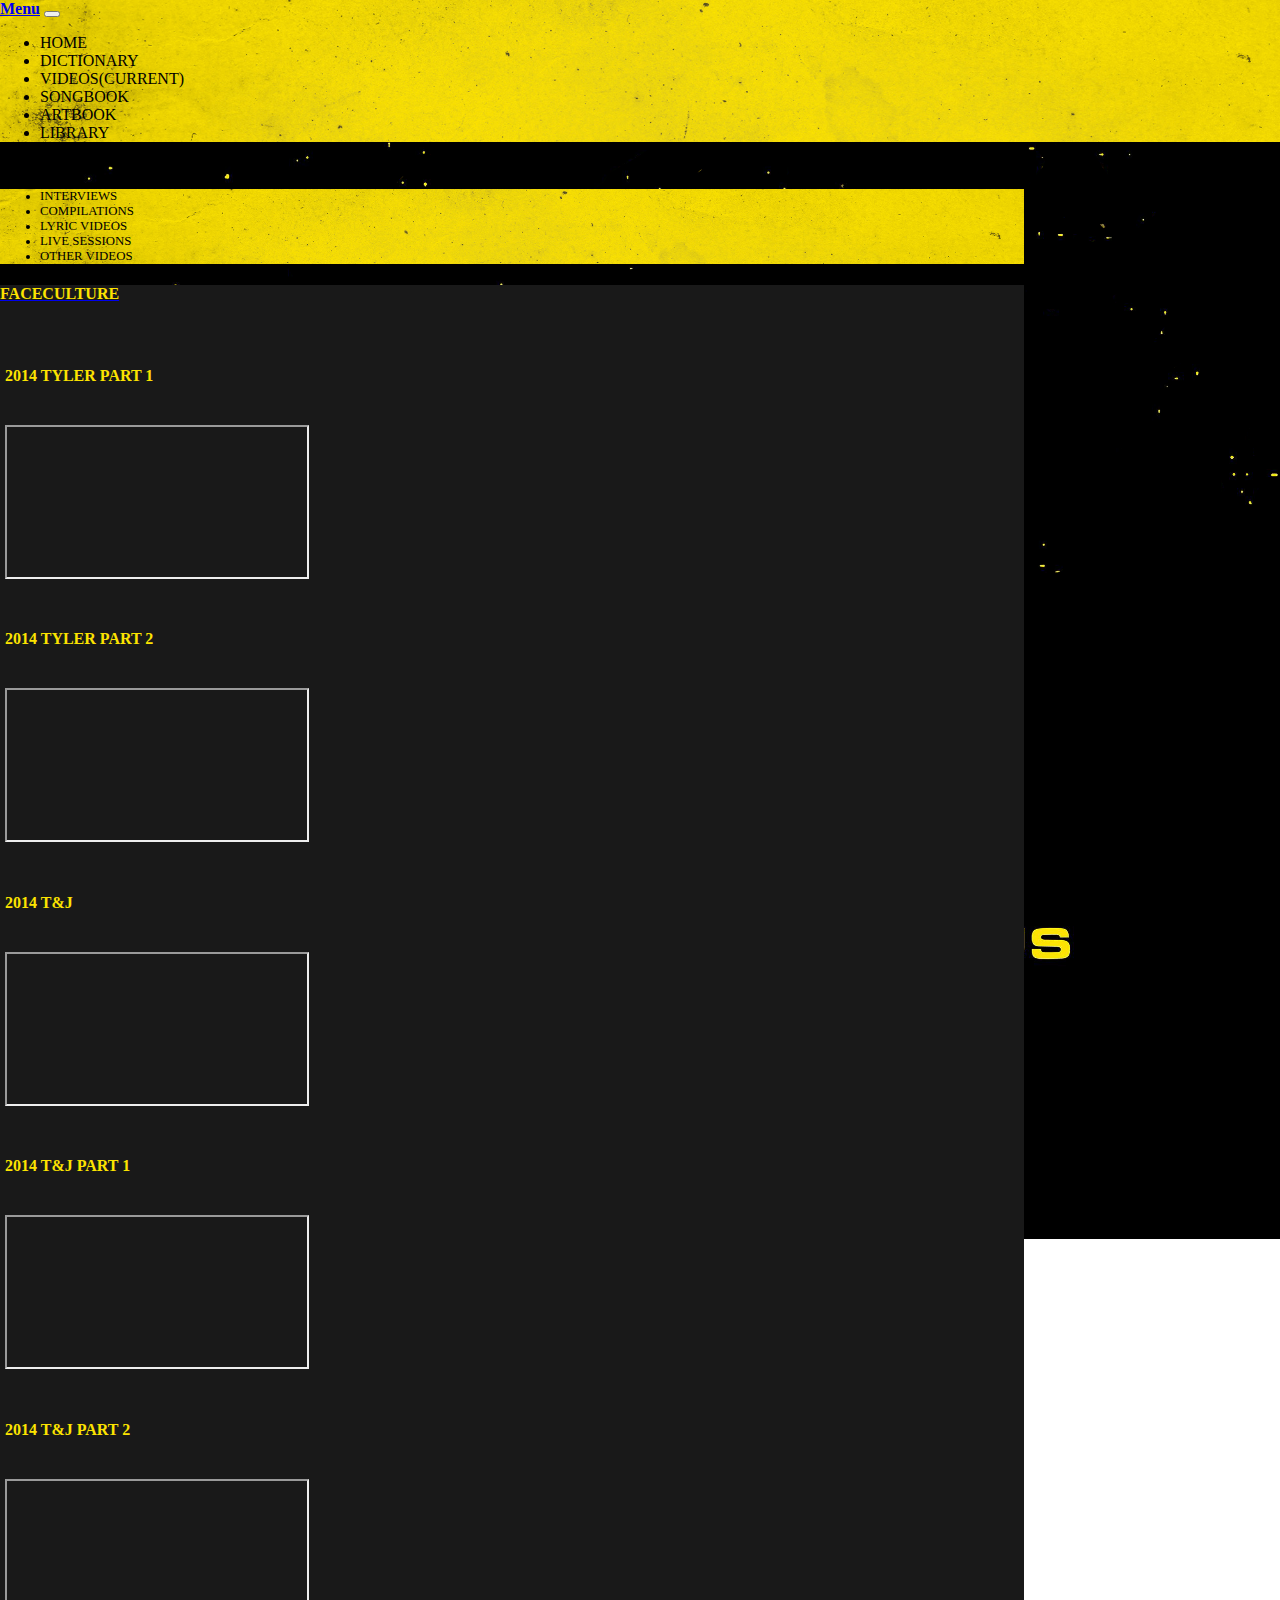
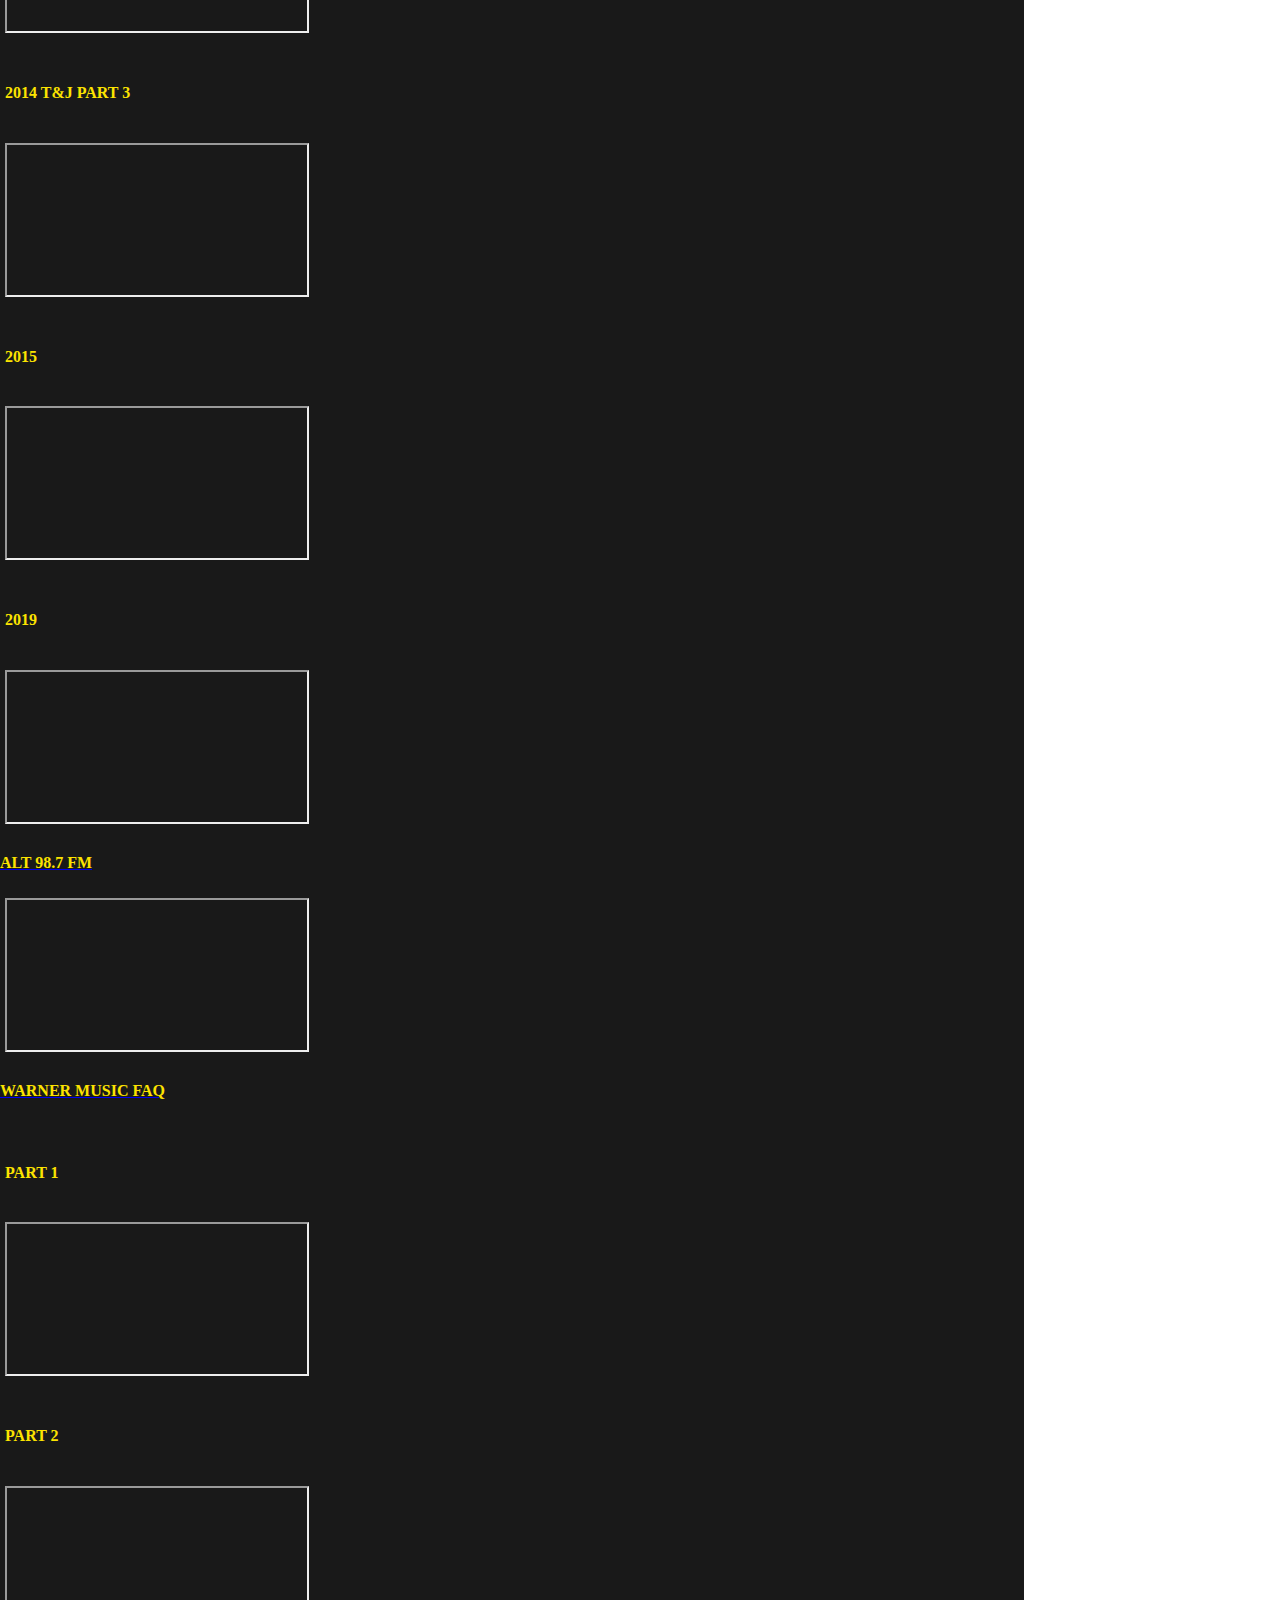
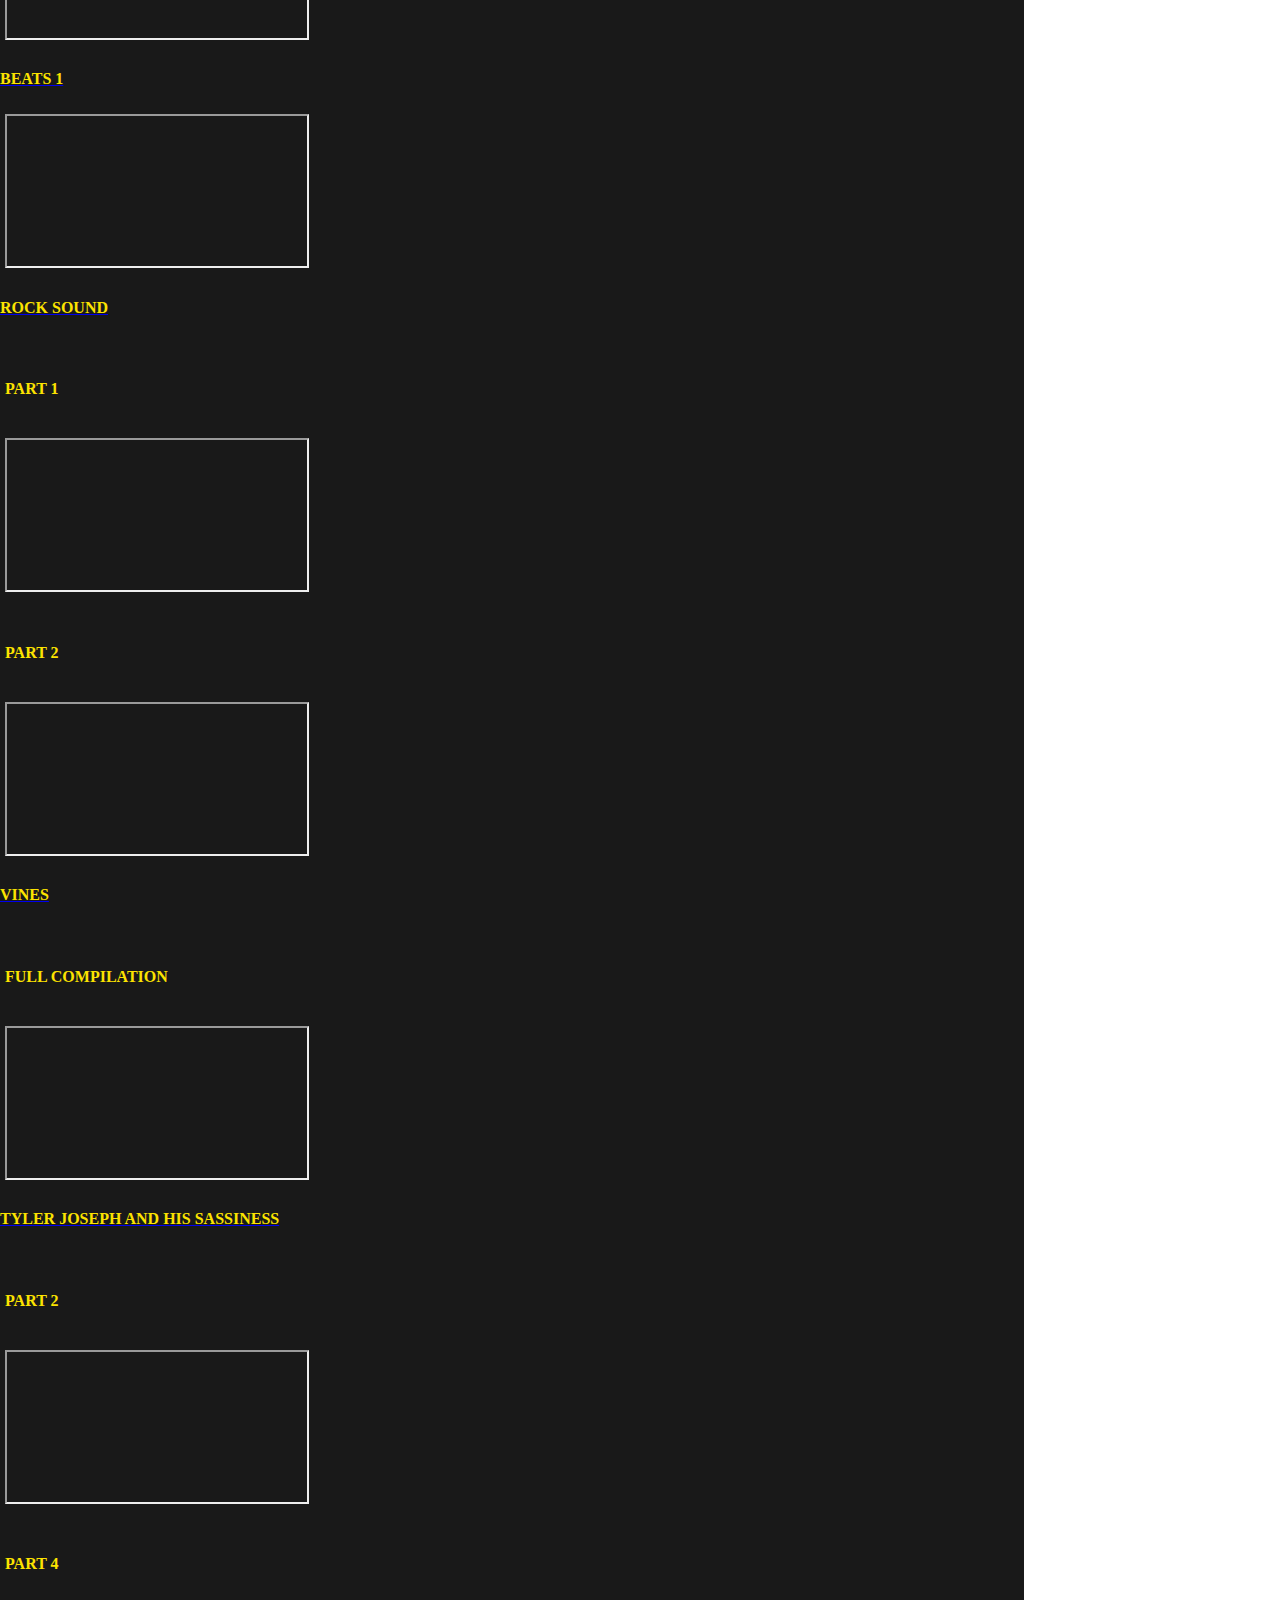
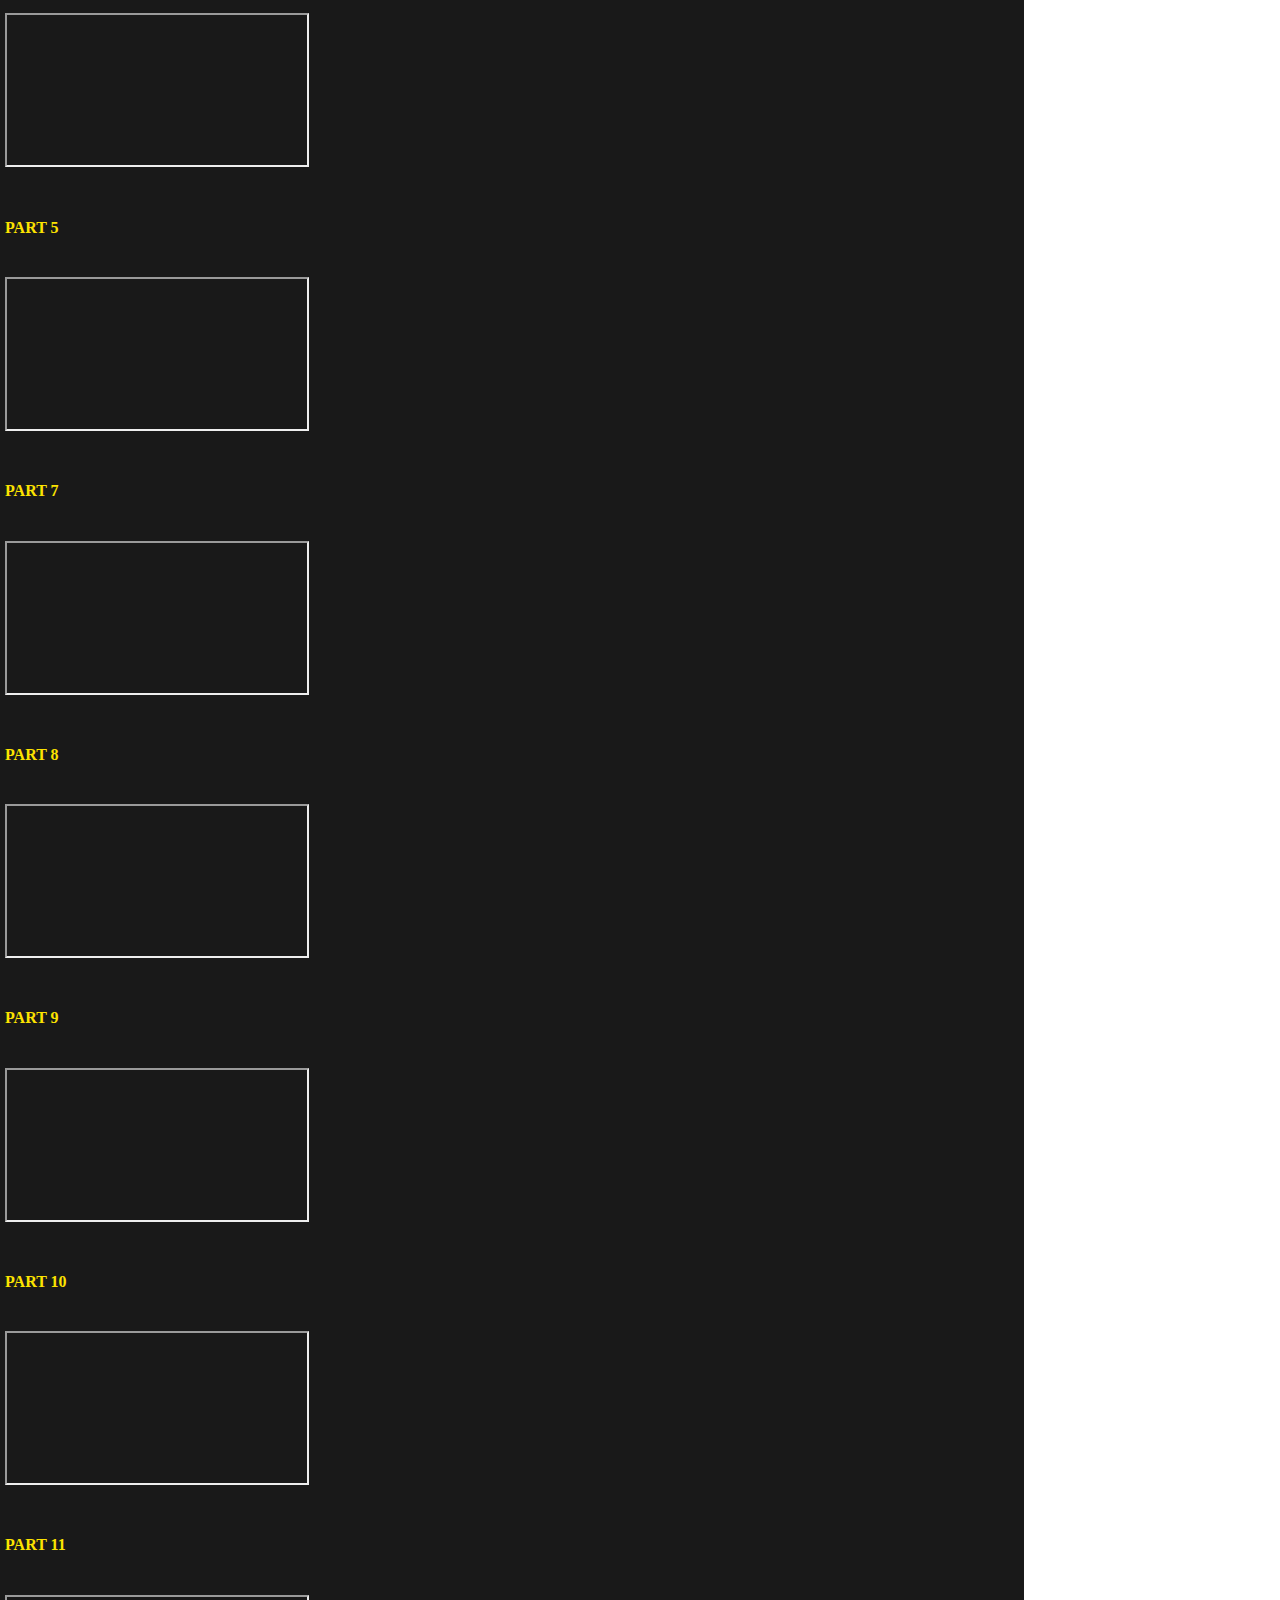
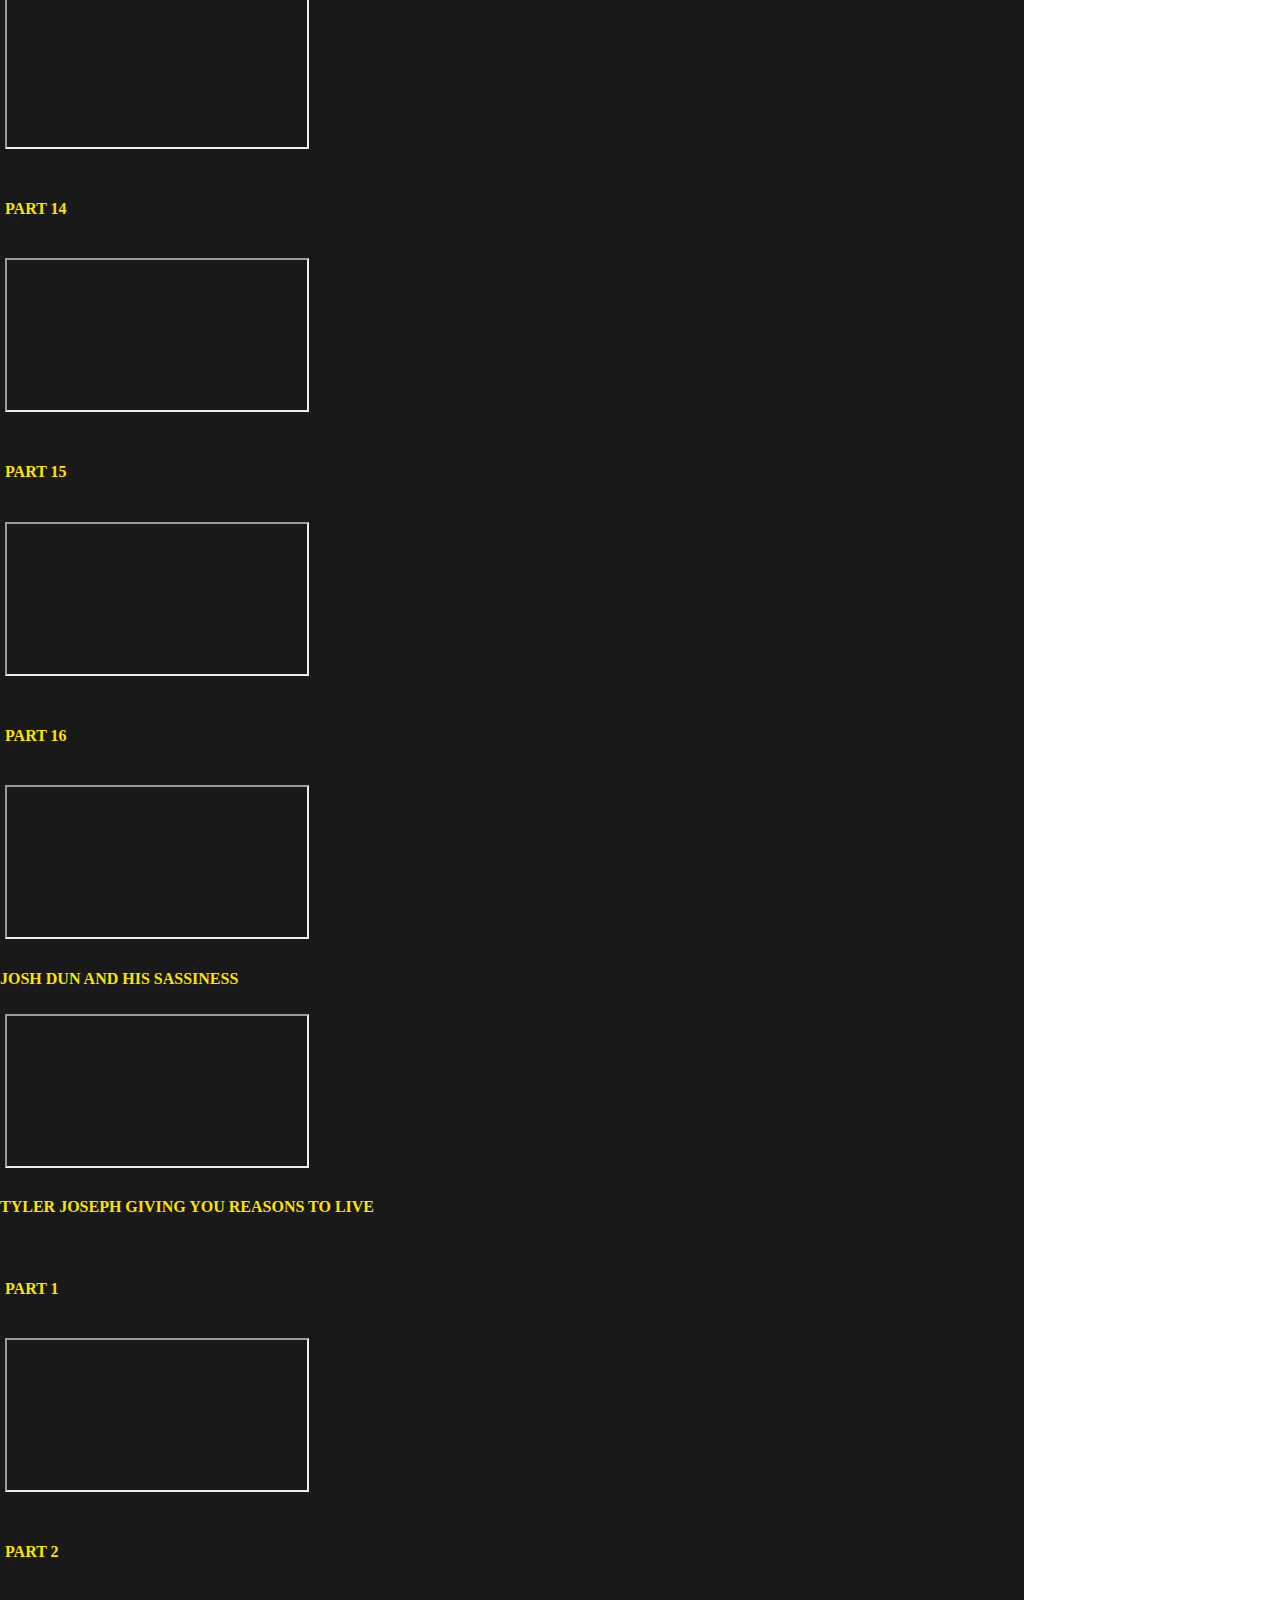
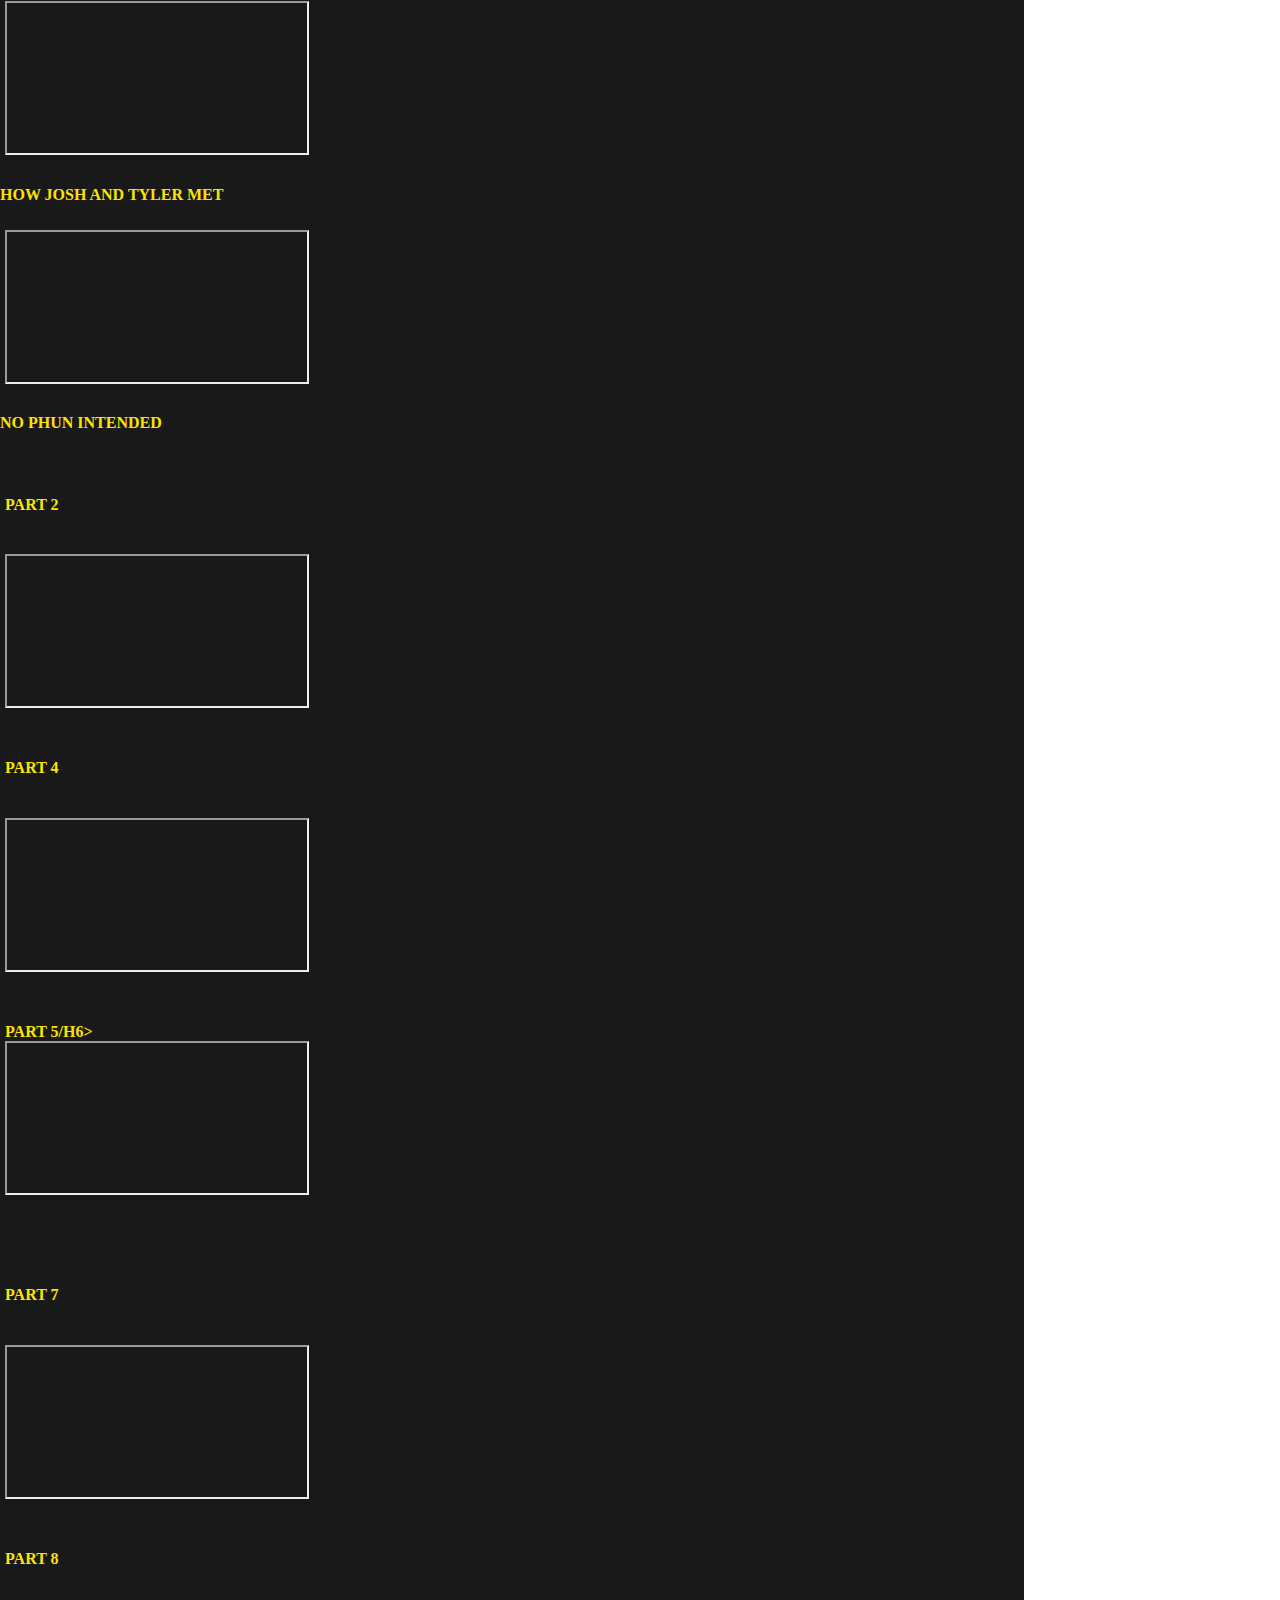
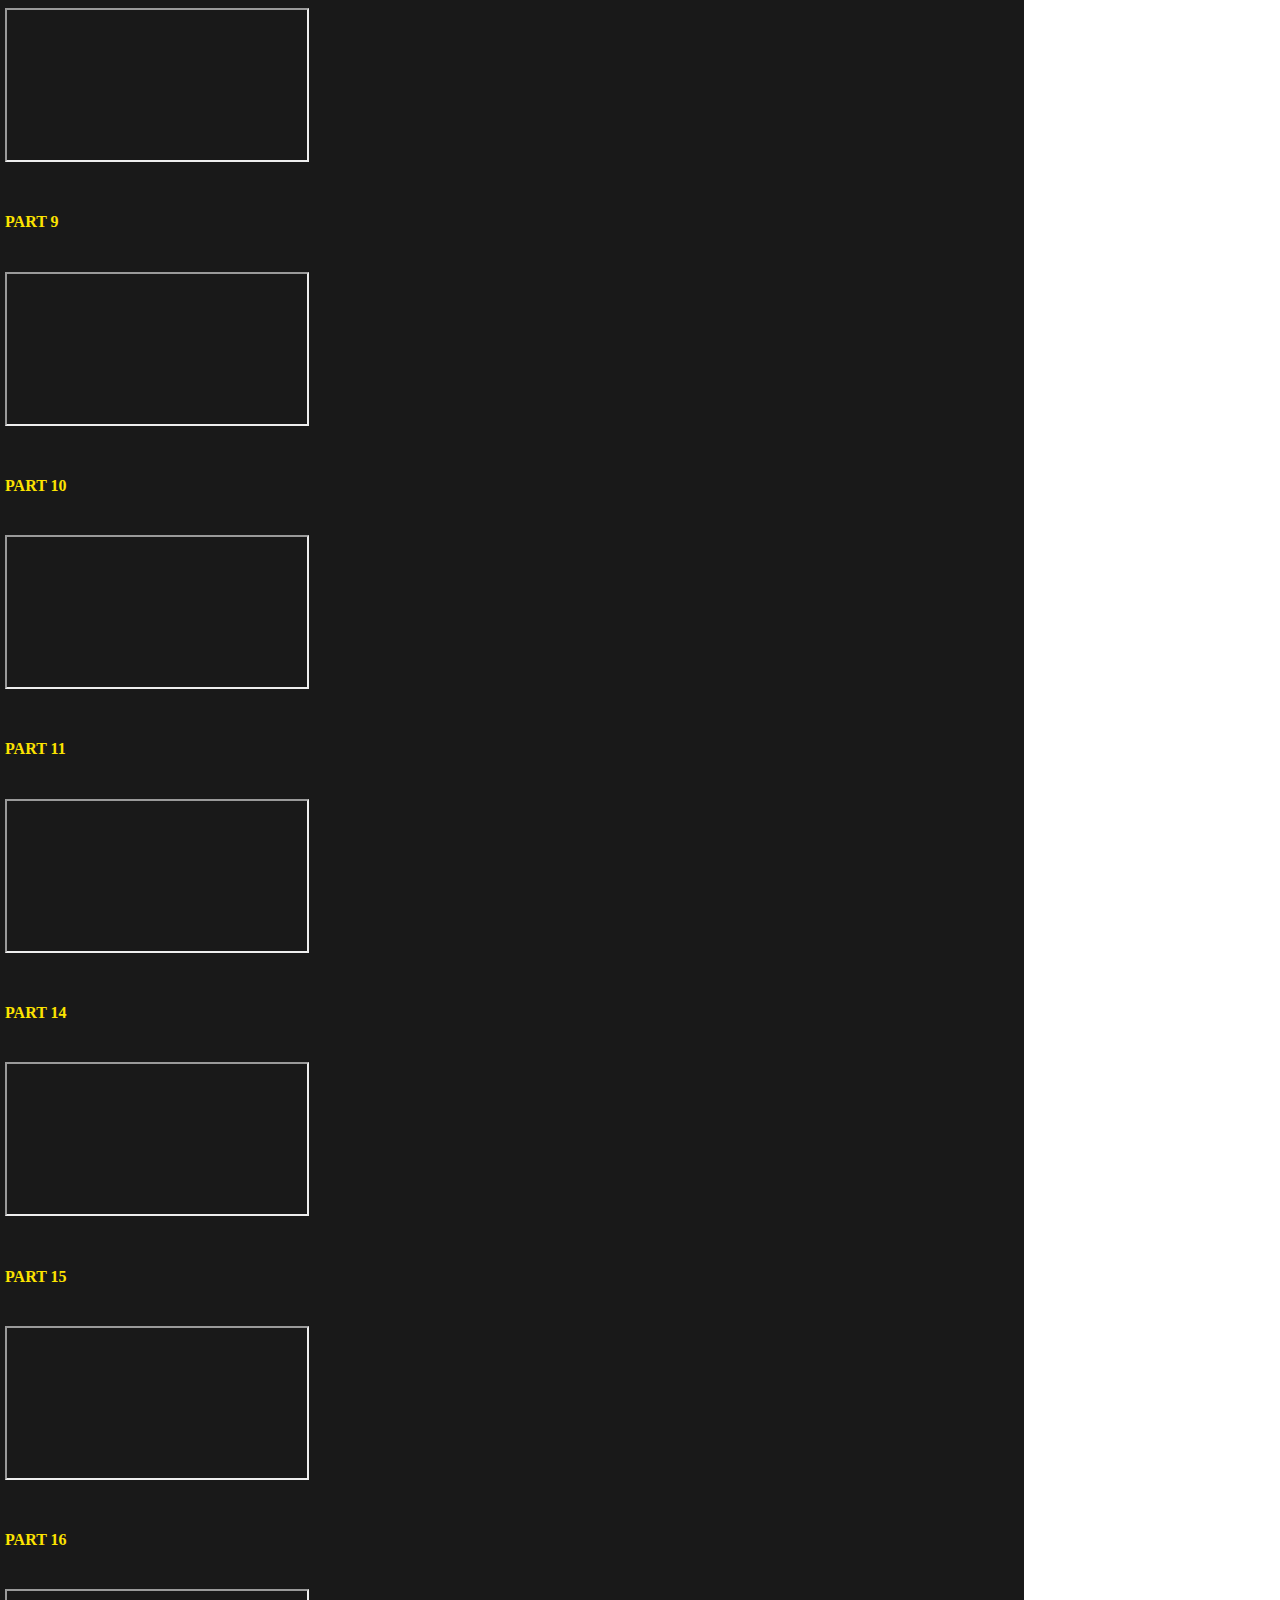
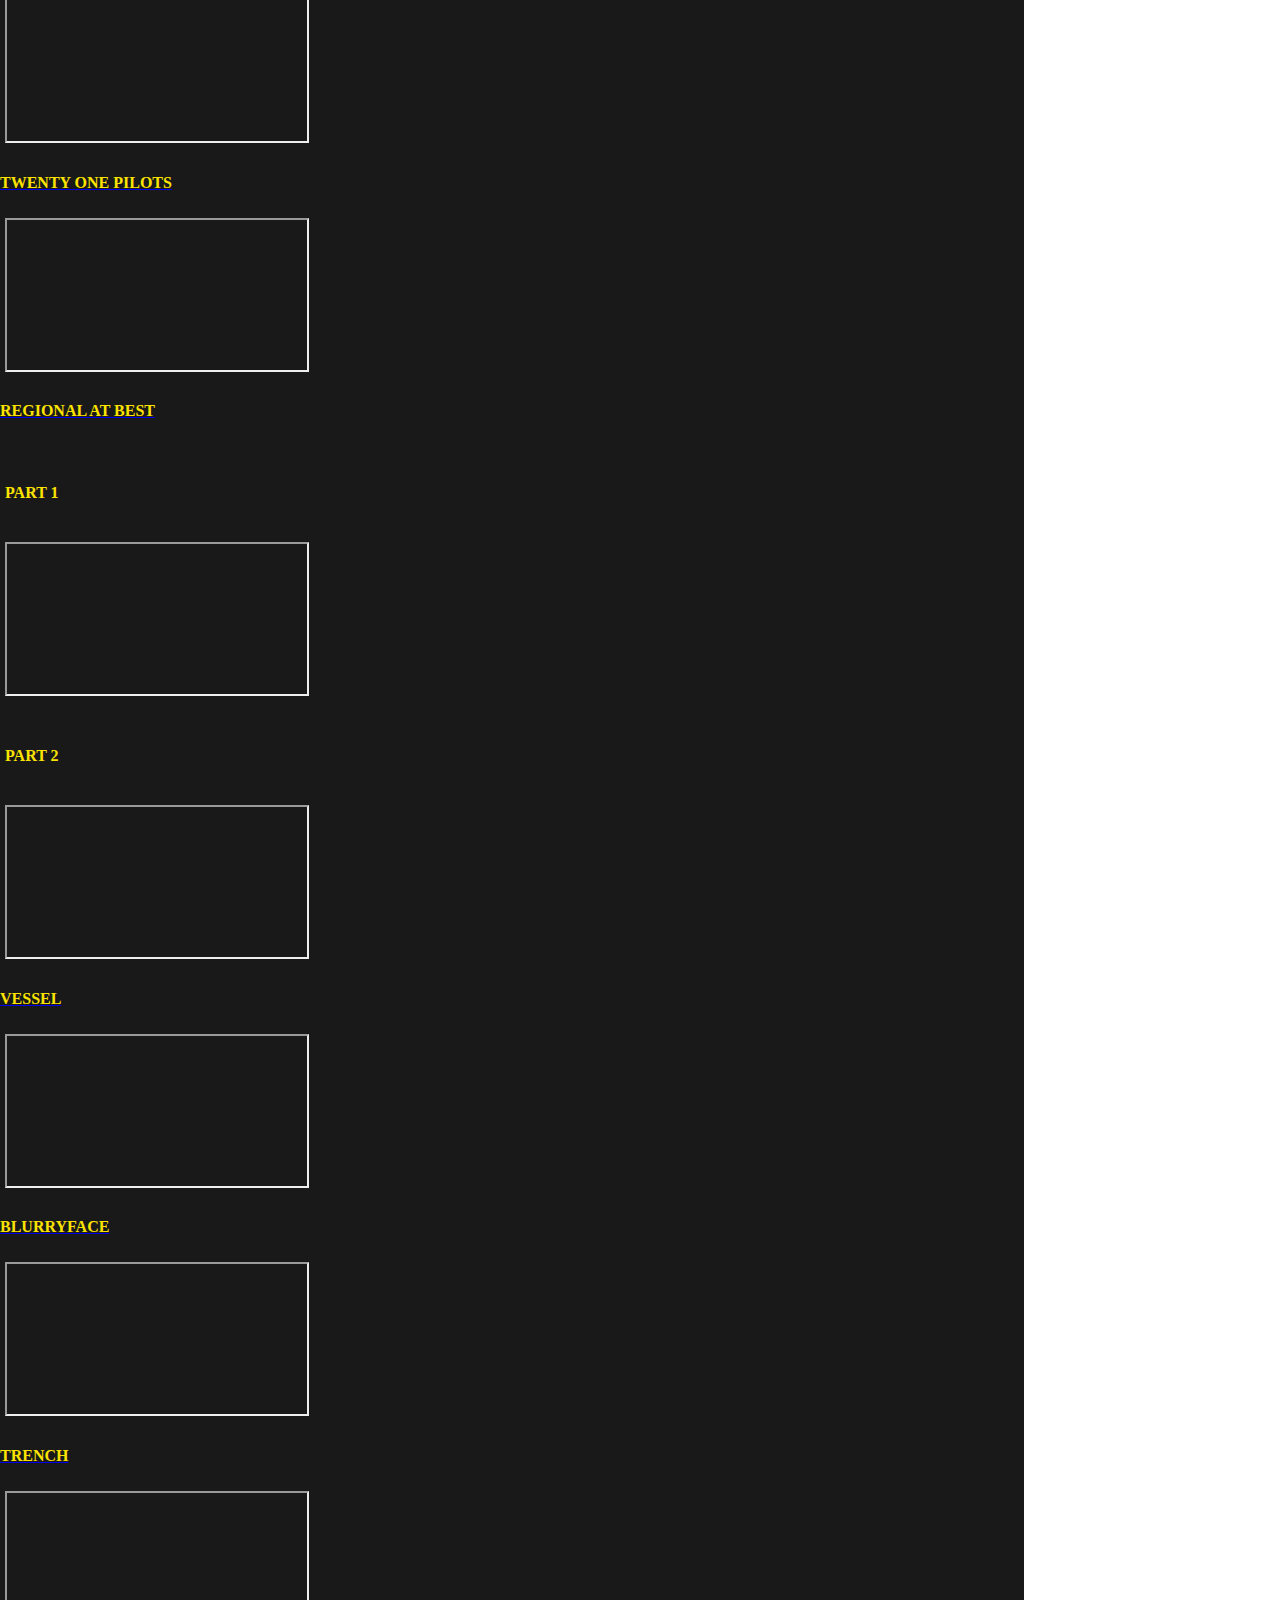
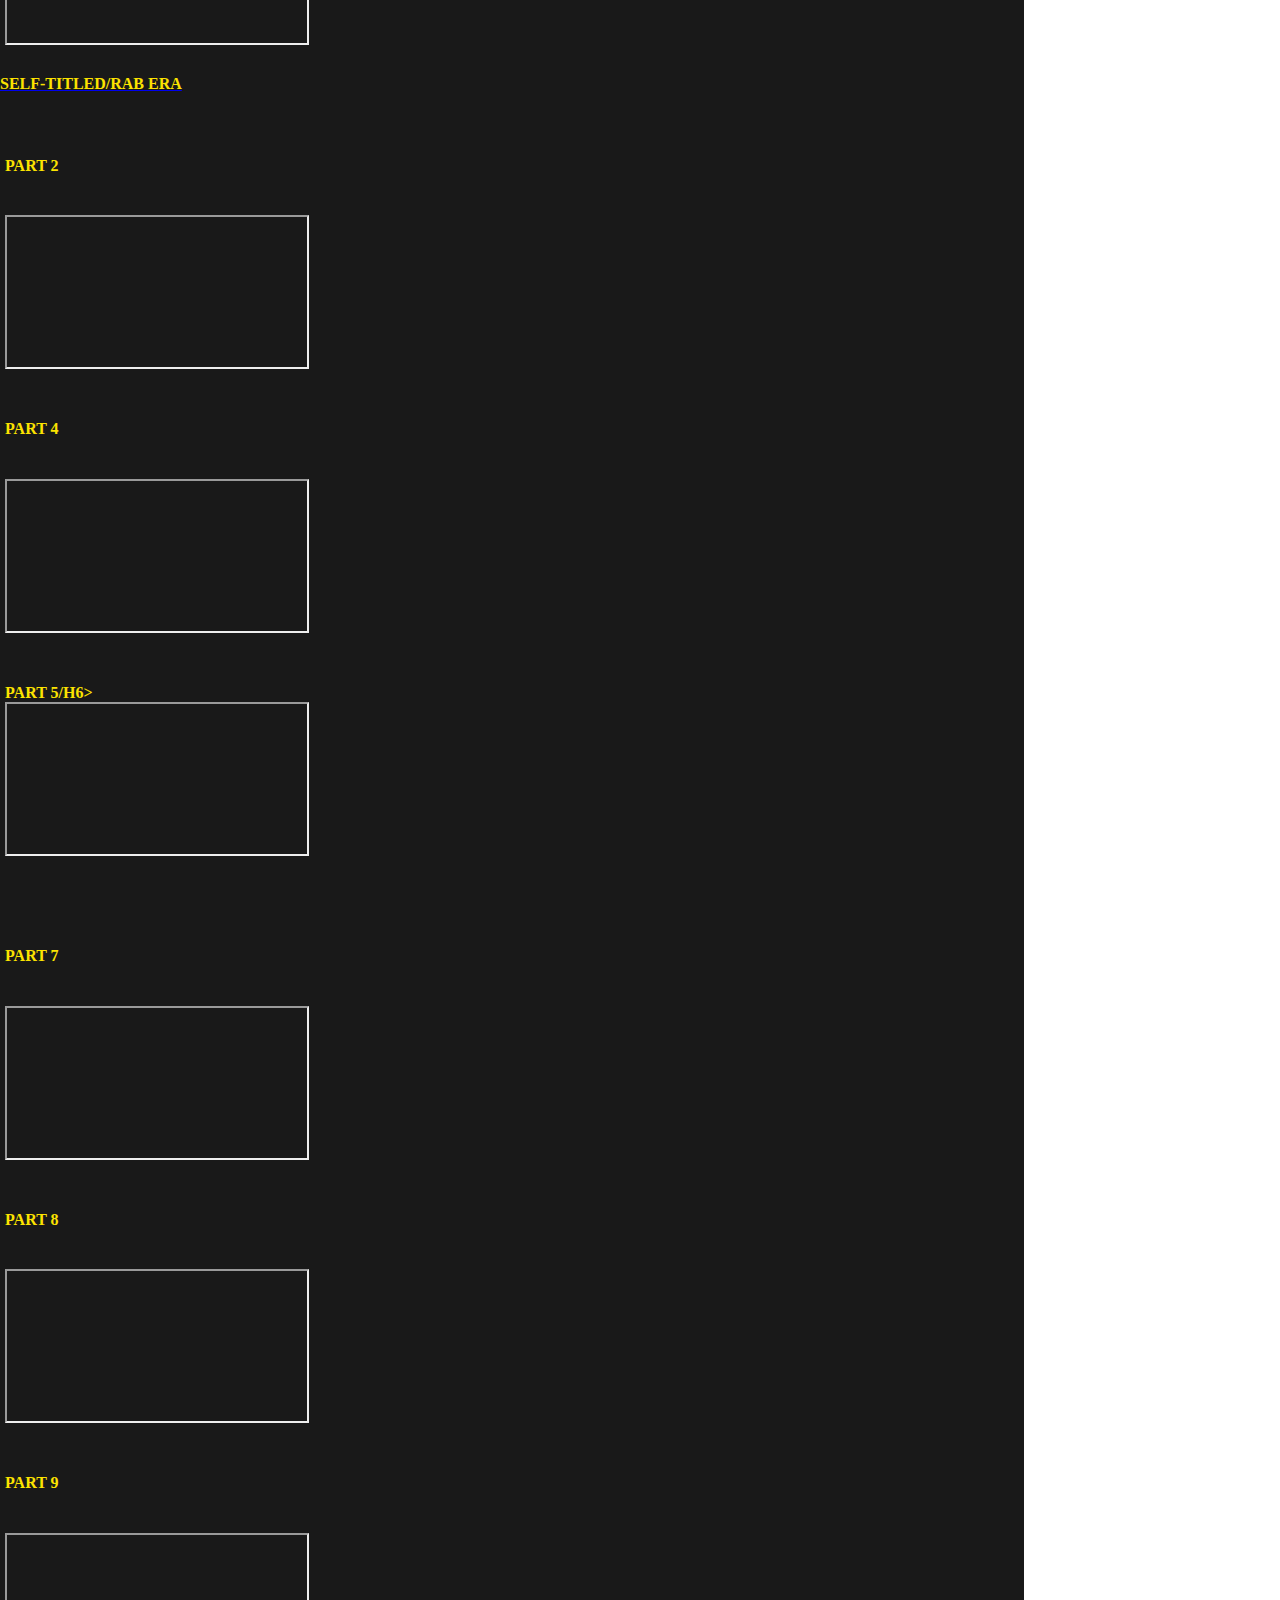
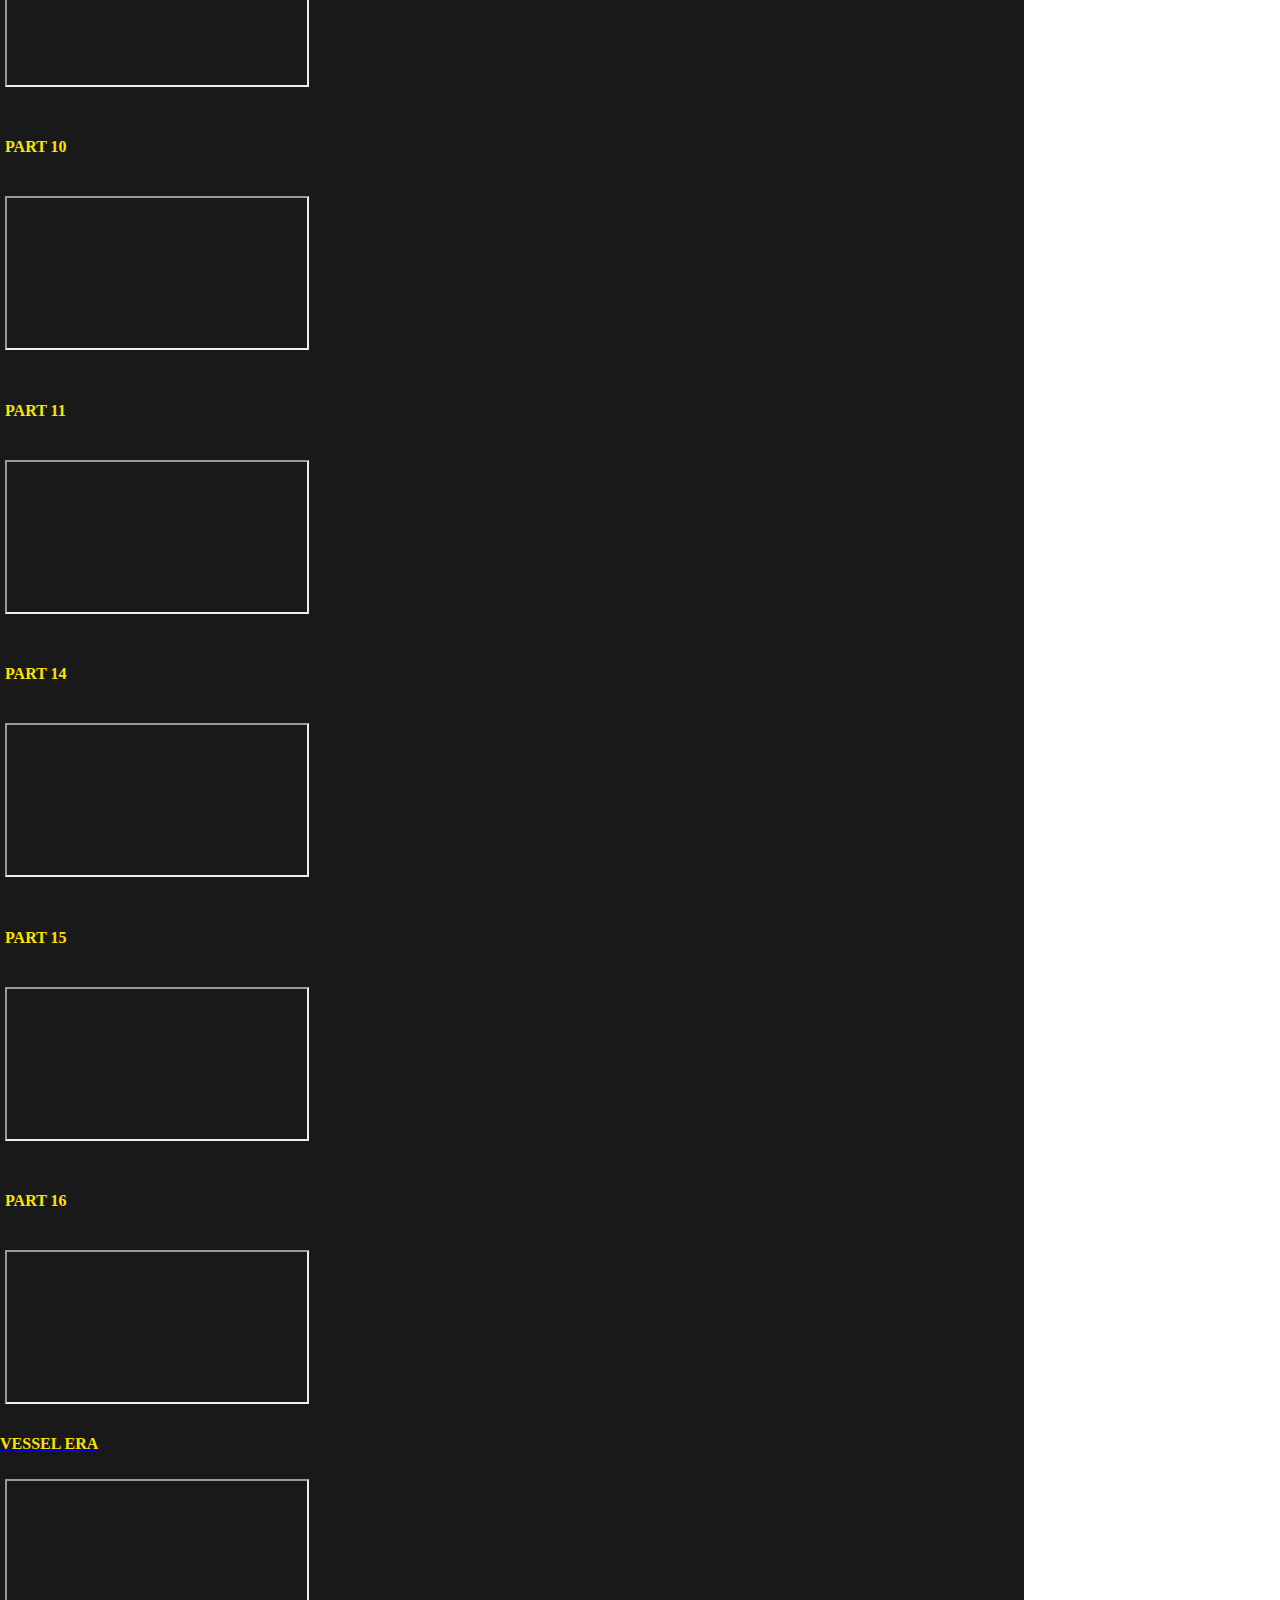
==== commit 8d5463e6: "another commit" ====
--- a/videos.html
+++ b/videos.html
@@ -70,10 +70,6 @@
 			  aria-controls="live-sessions-classic" aria-selected="false">live sessions</a>
 		  </li>
 		  <li class="nav-item">
-			<a class="nav-link waves-light" id="vines-tab-classic" data-toggle="tab" href="#vines-classic" role="tab"
-			  aria-controls="vines-classic" aria-selected="false">Vines</a>
-		  </li>
-		  <li class="nav-item">
 			<a class="nav-link waves-light" id="other-videos-tab-classic" data-toggle="tab" href="#other-videos-classic" role="tab"
 			  aria-controls="other-videos-classic" aria-selected="false">Other videos</a>
 		  </li>
@@ -88,8 +84,8 @@
       
           <!-- Card header -->
           <div class="card-header z-depth-1" role="tab" id="heading10">
-            <a data-toggle="collapse" data-parent="#accordionEx2" href="#collapse10" aria-expanded="true"
-              aria-controls="collapse10">
+            <a data-toggle="collapse" data-parent="#accordionEx2" href="#collapse1" aria-expanded="true"
+              aria-controls="collapse1">
               <h4 class="mb-0 text-center font-weight-bold text-uppercase">
                 Faceculture
               </h4>
@@ -97,7 +93,7 @@
           </div>
       
           <!-- Card body -->
-          <div id="collapse10" class="collapse" role="tabpanel" aria-labelledby="heading10"
+          <div id="collapse1" class="collapse" role="tabpanel" aria-labelledby="heading10"
             data-parent="#accordionEx2">
             <div class="card-body">
                     <div class="container">
@@ -167,8 +163,8 @@
       
           <!-- Card header -->
           <div class="card-header z-depth-1" role="tab" id="heading11">
-            <a class="collapsed" data-toggle="collapse" data-parent="#accordionEx2" href="#collapse11"
-              aria-expanded="false" aria-controls="collapse11">
+            <a class="collapsed" data-toggle="collapse" data-parent="#accordionEx2" href="#collapse2"
+              aria-expanded="false" aria-controls="collapse2">
               <h4 class="mb-0 text-center font-weight-bold text-uppercase">
                     ALT 98.7 FM
               </h4>
@@ -176,7 +172,7 @@
           </div>
       
           <!-- Card body -->
-          <div id="collapse11" class="collapse" role="tabpanel" aria-labelledby="heading11"
+          <div id="collapse2" class="collapse" role="tabpanel" aria-labelledby="heading11"
             data-parent="#accordionEx2">
             <div class="card-body">
                     <div class="container">
@@ -198,8 +194,8 @@
       
           <!-- Card header -->
           <div class="card-header z-depth-1" role="tab" id="heading12">
-            <a class="collapsed" data-toggle="collapse" data-parent="#accordionEx2" href="#collapse12"
-              aria-expanded="false" aria-controls="collapse12">
+            <a class="collapsed" data-toggle="collapse" data-parent="#accordionEx2" href="#collapse3"
+              aria-expanded="false" aria-controls="collapse3">
               <h4 class="mb-0 text-center font-weight-bold text-uppercase">
                 Warner music FAQ
               </h4>
@@ -207,7 +203,7 @@
           </div>
       
           <!-- Card body -->
-          <div id="collapse12" class="collapse" role="tabpanel" aria-labelledby="heading12"
+          <div id="collapse3" class="collapse" role="tabpanel" aria-labelledby="heading12"
             data-parent="#accordionEx2">
             <div class="card-body">
                     <div class="container">
@@ -236,8 +232,8 @@
       
           <!-- Card header -->
           <div class="card-header z-depth-1" role="tab" id="heading13">
-            <a class="collapsed" data-toggle="collapse" data-parent="#accordionEx2" href="#collapse13"
-              aria-expanded="true" aria-controls="collapse13">
+            <a class="collapsed" data-toggle="collapse" data-parent="#accordionEx2" href="#collapse4"
+              aria-expanded="true" aria-controls="collapse4">
               <h4 class="mb-0 text-center font-weight-bold text-uppercase">
                 Beats 1
               </h4>
@@ -245,7 +241,7 @@
           </div>
       
           <!-- Card body -->
-          <div id="collapse13" class="collapse" role="tabpanel" aria-labelledby="heading13"
+          <div id="collapse4" class="collapse" role="tabpanel" aria-labelledby="heading13"
             data-parent="#accordionEx2">
             <div class="card-body">
                     <div class="container">
@@ -267,8 +263,8 @@
       
           <!-- Card header -->
           <div class="card-header z-depth-1" role="tab" id="heading14">
-            <a class="collapsed" data-toggle="collapse" data-parent="#accordionEx2" href="#collapse14"
-              aria-expanded="false" aria-controls="collapse14">
+            <a class="collapsed" data-toggle="collapse" data-parent="#accordionEx2" href="#collapse5"
+              aria-expanded="false" aria-controls="collapse5">
               <h4 class="mb-0 text-center font-weight-bold text-uppercase">
                 Rock sound
               </h4>
@@ -276,7 +272,7 @@
           </div>
       
           <!-- Card body -->
-          <div id="collapse14" class="collapse" role="tabpanel" aria-labelledby="heading14"
+          <div id="collapse5" class="collapse" role="tabpanel" aria-labelledby="heading14"
             data-parent="#accordionEx2">
             <div class="card-body">
                     <div class="container">
@@ -304,14 +300,44 @@
 		  <div class="tab-pane fade" id="compilations-classic" role="tabpanel" aria-labelledby="compilations-tab-classic">
 			 <!--Compilations wrapper-->
 <div class="accordion md-accordion accordion-4" id="accordionEx2" role="tablist" aria-multiselectable="true">
-
+<!-- Accordion card -->
+<div class="card">
+      
+  <!-- Card header -->
+  <div class="card-header z-depth-1" role="tab" id="heading12">
+    <a class="collapsed" data-toggle="collapse" data-parent="#accordionEx2" href="#collapse8"
+      aria-expanded="false" aria-controls="collapse8">
+      <h4 class="mb-0 text-center font-weight-bold text-uppercase">
+        vines
+      </h4>
+    </a>
+  </div>
+
+  <!-- Card body -->
+  <div id="collapse8" class="collapse" role="tabpanel" aria-labelledby="heading12"
+    data-parent="#accordionEx2">
+    <div class="card-body">
+            <div class="container">
+                    <div class="row">
+                    <div class="col-sm">
+                          <h6 class="mb-0 text-center"> full compilation</h6>
+                      <div class="embed-responsive embed-responsive-16by9">
+                    <iframe class="embed-responsive-item" src="//vk.com/video_ext.php?oid=444624088&id=456239023&hash=0f54639164579522&hd=1" allowfullscreen></iframe>
+                    </div>
+                    </div>
+                    </div>
+                    </div>
+    </div>
+  </div>
+</div>
+<!-- Accordion card -->
         <!-- Accordion card -->
         <div class="card">
       
           <!-- Card header -->
           <div class="card-header z-depth-1" role="tab" id="heading10">
-            <a data-toggle="collapse" data-parent="#accordionEx2" href="#collapse10" aria-expanded="true"
-              aria-controls="collapse10">
+            <a data-toggle="collapse" data-parent="#accordionEx2" href="#collapse6" aria-expanded="true"
+              aria-controls="collapse6">
               <h4 class="mb-0 text-center font-weight-bold text-uppercase">
                 tyler joseph and his sassiness
               </h4>
@@ -319,7 +345,7 @@
           </div>
       
           <!-- Card body -->
-          <div id="collapse10" class="collapse" role="tabpanel" aria-labelledby="heading10"
+          <div id="collapse6" class="collapse" role="tabpanel" aria-labelledby="heading10"
             data-parent="#accordionEx2">
             <div class="card-body">
                     <div class="container">
@@ -409,8 +435,8 @@
       
           <!-- Card header -->
           <div class="card-header z-depth-1" role="tab" id="heading11">
-            <a class="collapsed" data-toggle="collapse" data-parent="#accordionEx2" href="#collapse11"
-              aria-expanded="false" aria-controls="collapse11">
+            <a class="collapsed" data-toggle="collapse" data-parent="#accordionEx2" href="#collapse7"
+              aria-expanded="false" aria-controls="collapse7">
               <h4 class="mb-0 text-center font-weight-bold text-uppercase">
                     josh dun and his sassiness
               </h4>
@@ -418,7 +444,7 @@
           </div>
       
           <!-- Card body -->
-          <div id="collapse11" class="collapse" role="tabpanel" aria-labelledby="heading11"
+          <div id="collapse7" class="collapse" role="tabpanel" aria-labelledby="heading11"
             data-parent="#accordionEx2">
             <div class="card-body">
                     <div class="container">
@@ -440,8 +466,8 @@
       
           <!-- Card header -->
           <div class="card-header z-depth-1" role="tab" id="heading12">
-            <a class="collapsed" data-toggle="collapse" data-parent="#accordionEx2" href="#collapse12"
-              aria-expanded="false" aria-controls="collapse12">
+            <a class="collapsed" data-toggle="collapse" data-parent="#accordionEx2" href="#collapse8"
+              aria-expanded="false" aria-controls="collapse8">
               <h4 class="mb-0 text-center font-weight-bold text-uppercase">
                 tyler joseph giving you reasons to live
               </h4>
@@ -449,7 +475,7 @@
           </div>
       
           <!-- Card body -->
-          <div id="collapse12" class="collapse" role="tabpanel" aria-labelledby="heading12"
+          <div id="collapse8" class="collapse" role="tabpanel" aria-labelledby="heading12"
             data-parent="#accordionEx2">
             <div class="card-body">
                     <div class="container">
@@ -478,8 +504,8 @@
       
           <!-- Card header -->
           <div class="card-header z-depth-1" role="tab" id="heading13">
-            <a class="collapsed" data-toggle="collapse" data-parent="#accordionEx2" href="#collapse13"
-              aria-expanded="true" aria-controls="collapse13">
+            <a class="collapsed" data-toggle="collapse" data-parent="#accordionEx2" href="#collapse9"
+              aria-expanded="true" aria-controls="collapse9">
               <h4 class="mb-0 text-center font-weight-bold text-uppercase">
                 how josh and tyler met
               </h4>
@@ -487,7 +513,7 @@
           </div>
       
           <!-- Card body -->
-          <div id="collapse13" class="collapse" role="tabpanel" aria-labelledby="heading13"
+          <div id="collapse9" class="collapse" role="tabpanel" aria-labelledby="heading13"
             data-parent="#accordionEx2">
             <div class="card-body">
                     <div class="container">
@@ -714,8 +740,8 @@
 
   <!-- Card header -->
   <div class="card-header z-depth-1" role="tab" id="heading13">
-    <a class="collapsed" data-toggle="collapse" data-parent="#accordionEx2" href="#collapse13"
-      aria-expanded="true" aria-controls="collapse13">
+    <a class="collapsed" data-toggle="collapse" data-parent="#accordionEx2" href="#collapse14"
+      aria-expanded="true" aria-controls="collapse14">
       <h4 class="mb-0 text-center font-weight-bold text-uppercase">
         blurryface
       </h4>
@@ -723,7 +749,7 @@
   </div>
 
   <!-- Card body -->
-  <div id="collapse13" class="collapse" role="tabpanel" aria-labelledby="heading13"
+  <div id="collapse14" class="collapse" role="tabpanel" aria-labelledby="heading13"
     data-parent="#accordionEx2">
     <div class="card-body">
             <div class="container">
@@ -744,8 +770,8 @@
 
     <!-- Card header -->
     <div class="card-header z-depth-1" role="tab" id="heading13">
-      <a class="collapsed" data-toggle="collapse" data-parent="#accordionEx2" href="#collapse13"
-        aria-expanded="true" aria-controls="collapse13">
+      <a class="collapsed" data-toggle="collapse" data-parent="#accordionEx2" href="#collapse15"
+        aria-expanded="true" aria-controls="collapse15">
         <h4 class="mb-0 text-center font-weight-bold text-uppercase">
           trench
         </h4>
@@ -753,7 +779,7 @@
     </div>
 
     <!-- Card body -->
-    <div id="collapse13" class="collapse" role="tabpanel" aria-labelledby="heading13"
+    <div id="collapse15" class="collapse" role="tabpanel" aria-labelledby="heading13"
       data-parent="#accordionEx2">
       <div class="card-body">
               <div class="container">
@@ -780,8 +806,8 @@
 
     <!-- Card header -->
     <div class="card-header z-depth-1" role="tab" id="heading10">
-      <a data-toggle="collapse" data-parent="#accordionEx2" href="#collapse10" aria-expanded="true"
-        aria-controls="collapse10">
+      <a data-toggle="collapse" data-parent="#accordionEx2" href="#collapse16" aria-expanded="true"
+        aria-controls="collapse16">
         <h4 class="mb-0 text-center font-weight-bold text-uppercase">
           Self-titled/RAB era
         </h4>
@@ -789,7 +815,7 @@
     </div>
 
     <!-- Card body -->
-    <div id="collapse10" class="collapse" role="tabpanel" aria-labelledby="heading10"
+    <div id="collapse16" class="collapse" role="tabpanel" aria-labelledby="heading10"
       data-parent="#accordionEx2">
       <div class="card-body">
               <div class="container">
@@ -879,8 +905,8 @@
 
     <!-- Card header -->
     <div class="card-header z-depth-1" role="tab" id="heading11">
-      <a class="collapsed" data-toggle="collapse" data-parent="#accordionEx2" href="#collapse11"
-        aria-expanded="false" aria-controls="collapse11">
+      <a class="collapsed" data-toggle="collapse" data-parent="#accordionEx2" href="#collapse17"
+        aria-expanded="false" aria-controls="collapse17">
         <h4 class="mb-0 text-center font-weight-bold text-uppercase">
           vessel era
         </h4>
@@ -888,7 +914,7 @@
     </div>
 
     <!-- Card body -->
-    <div id="collapse11" class="collapse" role="tabpanel" aria-labelledby="heading11"
+    <div id="collapse17" class="collapse" role="tabpanel" aria-labelledby="heading11"
       data-parent="#accordionEx2">
       <div class="card-body">
               <div class="container">
@@ -910,8 +936,8 @@
 
     <!-- Card header -->
     <div class="card-header z-depth-1" role="tab" id="heading12">
-      <a class="collapsed" data-toggle="collapse" data-parent="#accordionEx2" href="#collapse12"
-        aria-expanded="false" aria-controls="collapse12">
+      <a class="collapsed" data-toggle="collapse" data-parent="#accordionEx2" href="#collapse18"
+        aria-expanded="false" aria-controls="collapse18">
         <h4 class="mb-0 text-center font-weight-bold text-uppercase">
           blurryface era
         </h4>
@@ -919,7 +945,7 @@
     </div>
 
     <!-- Card body -->
-    <div id="collapse12" class="collapse" role="tabpanel" aria-labelledby="heading12"
+    <div id="collapse18" class="collapse" role="tabpanel" aria-labelledby="heading12"
       data-parent="#accordionEx2">
       <div class="card-body">
               <div class="container">
@@ -948,8 +974,8 @@
 
     <!-- Card header -->
     <div class="card-header z-depth-1" role="tab" id="heading13">
-      <a class="collapsed" data-toggle="collapse" data-parent="#accordionEx2" href="#collapse13"
-        aria-expanded="true" aria-controls="collapse13">
+      <a class="collapsed" data-toggle="collapse" data-parent="#accordionEx2" href="#collapse19"
+        aria-expanded="true" aria-controls="collapse19">
         <h4 class="mb-0 text-center font-weight-bold text-uppercase">
           trench era
         </h4>
@@ -957,7 +983,7 @@
     </div>
 
     <!-- Card body -->
-    <div id="collapse13" class="collapse" role="tabpanel" aria-labelledby="heading13"
+    <div id="collapse19" class="collapse" role="tabpanel" aria-labelledby="heading13"
       data-parent="#accordionEx2">
       <div class="card-body">
               <div class="container">
@@ -977,8 +1003,8 @@
   
 </div>
 <!--/.Live sessions wrapper-->
-		  <div class="tab-pane fade" id="vines-classic" role="tabpanel" aria-labelledby="vines-tab-classic">
-			 <!--vines wrapper-->
+		  <div class="tab-pane fade" id="other-videos-classic" role="tabpanel" aria-labelledby="other-videos-tab-classic">
+			 <!--other-videos wrapper-->
        <div class="container">
         <div class="row">
         <div class="col-sm">
@@ -992,213 +1018,6 @@
                 </div>
         </div>
 <!--/.Accordion wrapper-->
-		  <div class="tab-pane fade" id="other-videos-classic" role="tabpanel" aria-labelledby="other-videos-tab-classic">
-			 <!--Compilations wrapper-->
-<div class="accordion md-accordion accordion-4" id="accordionEx2" role="tablist" aria-multiselectable="true">
-
-  <!-- Accordion card -->
-  <div class="card">
-
-    <!-- Card header -->
-    <div class="card-header z-depth-1" role="tab" id="heading10">
-      <a data-toggle="collapse" data-parent="#accordionEx2" href="#collapse10" aria-expanded="true"
-        aria-controls="collapse10">
-        <h4 class="mb-0 text-center font-weight-bold text-uppercase">
-          tyler joseph and his sassiness
-        </h4>
-      </a>
-    </div>
-
-    <!-- Card body -->
-    <div id="collapse10" class="collapse" role="tabpanel" aria-labelledby="heading10"
-      data-parent="#accordionEx2">
-      <div class="card-body">
-              <div class="container">
-                      <div class="row">
-                      <div class="col-sm">
-                            <h6 class="mb-0 text-center"> part 2</h6>
-                        <div class="embed-responsive embed-responsive-16by9">
-                      <iframe class="embed-responsive-item" src="https://www.youtube.com/embed/mywqmANUNDQ" allowfullscreen></iframe>
-                      </div>
-                      </div>
-                      <div class="col-sm">
-                            <h6 class="mb-0 text-center"> part 4</h6>
-                        <div class="embed-responsive embed-responsive-16by9">
-                      <iframe class="embed-responsive-item" src="https://www.youtube.com/embed/qrdY8f4mQO8" allowfullscreen></iframe>
-                      </div>
-                      </div>
-                      <div class="col-sm">
-                            <h6 class="mb-0 text-center"> part 5/h6>
-                        <div class="embed-responsive embed-responsive-16by9">
-                      <iframe class="embed-responsive-item" src="https://www.youtube.com/embed/g0tWGbBa-aE" allowfullscreen></iframe>
-                      </div>
-                      </div>
-                      </div>
-                      <div class="row">
-                      <div class="col-sm">
-                              <h6 class="mb-0 text-center"> part 7</h6>
-                          <div class="embed-responsive embed-responsive-16by9">
-                        <iframe class="embed-responsive-item" src="https://www.youtube.com/embed/n6qbQTS2b4A" allowfullscreen></iframe>
-                        </div>
-                        </div>
-                        <div class="col-sm">
-                              <h6 class="mb-0 text-center"> part 8</h6>
-                          <div class="embed-responsive embed-responsive-16by9">
-                        <iframe class="embed-responsive-item" src="https://www.youtube.com/embed/DZl0kO9FnaQ" allowfullscreen></iframe>
-                        </div>
-                        </div>
-                        <div class="col-sm">
-                              <h6 class="mb-0 text-center"> part 9</h6>
-                          <div class="embed-responsive embed-responsive-16by9">
-                        <iframe class="embed-responsive-item" src="https://www.youtube.com/embed/EVdyrYHfsZU" allowfullscreen></iframe>
-                        </div>
-                        </div>
-                      </div>
-                      <div class="row">
-                              <div class="col-sm">
-                                    <h6 class="mb-0 text-center"> part 10</h6>
-                                <div class="embed-responsive embed-responsive-16by9">
-                              <iframe class="embed-responsive-item" src="https://www.youtube.com/embed/fiohAps4DD8" allowfullscreen></iframe>
-                              </div>
-                              </div>
-                              <div class="col-sm">
-                                    <h6 class="mb-0 text-center"> part 11</h6>
-                                <div class="embed-responsive embed-responsive-16by9">
-                              <iframe class="embed-responsive-item" src="https://www.youtube.com/embed/_s_cKZbpQsU" allowfullscreen></iframe>
-                              </div>
-                              </div>
-                              <div class="col-sm">
-                                      <h6 class="mb-0 text-center"> part 14</h6>
-                                  <div class="embed-responsive embed-responsive-16by9">
-                                <iframe class="embed-responsive-item" src="https://www.youtube.com/embed/_s_cKZbpQsU" allowfullscreen></iframe>
-                                </div>
-                                </div>
-                              </div>
-                              <div class="row">
-                                      <div class="col-sm">
-                                            <h6 class="mb-0 text-center"> part 15</h6>
-                                        <div class="embed-responsive embed-responsive-16by9">
-                                      <iframe class="embed-responsive-item" src="https://www.youtube.com/embed/fiohAps4DD8" allowfullscreen></iframe>
-                                      </div>
-                                      </div>
-                                      <div class="col-sm">
-                                            <h6 class="mb-0 text-center"> part 16</h6>
-                                        <div class="embed-responsive embed-responsive-16by9">
-                                      <iframe class="embed-responsive-item" src="https://www.youtube.com/embed/_s_cKZbpQsU" allowfullscreen></iframe>
-                                      </div>
-                                      </div>
-                              </div>
-                      </div>
-                      </div>
-      </div>
-    </div>
-  </div>
-  <!-- Accordion card -->
-
-  <!-- Accordion card -->
-  <div class="card">
-
-    <!-- Card header -->
-    <div class="card-header z-depth-1" role="tab" id="heading11">
-      <a class="collapsed" data-toggle="collapse" data-parent="#accordionEx2" href="#collapse11"
-        aria-expanded="false" aria-controls="collapse11">
-        <h4 class="mb-0 text-center font-weight-bold text-uppercase">
-              josh dun and his sassiness
-        </h4>
-      </a>
-    </div>
-
-    <!-- Card body -->
-    <div id="collapse11" class="collapse" role="tabpanel" aria-labelledby="heading11"
-      data-parent="#accordionEx2">
-      <div class="card-body">
-              <div class="container">
-                      <div class="row">
-                      <div class="col-sm">
-                        <div class="embed-responsive embed-responsive-16by9">
-                      <iframe class="embed-responsive-item" src="https://www.youtube.com/embed/l0oovgCbBks" allowfullscreen></iframe>
-                      </div>
-                      </div>
-                      </div>
-                      </div>
-      </div>
-    </div>
-  </div>
-  <!-- Accordion card -->
-
-  <!-- Accordion card -->
-  <div class="card">
-
-    <!-- Card header -->
-    <div class="card-header z-depth-1" role="tab" id="heading12">
-      <a class="collapsed" data-toggle="collapse" data-parent="#accordionEx2" href="#collapse12"
-        aria-expanded="false" aria-controls="collapse12">
-        <h4 class="mb-0 text-center font-weight-bold text-uppercase">
-          tyler joseph giving you reasons to live
-        </h4>
-      </a>
-    </div>
-
-    <!-- Card body -->
-    <div id="collapse12" class="collapse" role="tabpanel" aria-labelledby="heading12"
-      data-parent="#accordionEx2">
-      <div class="card-body">
-              <div class="container">
-                      <div class="row">
-                      <div class="col-sm">
-                            <h6 class="mb-0 text-center"> Part 1</h6>
-                        <div class="embed-responsive embed-responsive-16by9">
-                      <iframe class="embed-responsive-item" src="https://www.youtube.com/embed/ABQBgJZBbzw" allowfullscreen></iframe>
-                      </div>
-                      </div>
-                      <div class="col-sm">
-                            <h6 class="mb-0 text-center"> Part 2</h6>
-                        <div class="embed-responsive embed-responsive-16by9">
-                      <iframe class="embed-responsive-item" src="https://www.youtube.com/embed/JSan2aSf4qs" allowfullscreen></iframe>
-                      </div>
-                      </div>
-                      </div>
-                      </div>
-      </div>
-    </div>
-  </div>
-  <!-- Accordion card -->
-
-  <!-- Accordion card -->
-  <div class="card">
-
-    <!-- Card header -->
-    <div class="card-header z-depth-1" role="tab" id="heading13">
-      <a class="collapsed" data-toggle="collapse" data-parent="#accordionEx2" href="#collapse13"
-        aria-expanded="true" aria-controls="collapse13">
-        <h4 class="mb-0 text-center font-weight-bold text-uppercase">
-          how josh and tyler met
-        </h4>
-      </a>
-    </div>
-
-    <!-- Card body -->
-    <div id="collapse13" class="collapse" role="tabpanel" aria-labelledby="heading13"
-      data-parent="#accordionEx2">
-      <div class="card-body">
-              <div class="container">
-                      <div class="row">
-                      <div class="col-sm">
-                        <div class="embed-responsive embed-responsive-16by9">
-                      <iframe class="embed-responsive-item" src="https://www.youtube.com/embed/s4CLo1gpHyQ&t" allowfullscreen></iframe>
-                      </div>
-                      </div>
-                      </div>
-                      </div>
-      </div>
-    </div>
-  </div>
-  <!-- Accordion card -->
-
-  
-</div>
-<!--/.Accordion wrapper-->
-		</div>
 	  
 	  </div>
 	  <!-- Classic tabs -->
--- a/css/style (2).css
+++ b/css/style (2).css
@@ -1,5 +1,5 @@
 body {
-    background: url(../img/dema1.png) no-repeat center / cover;
+    background: url(../img/dema1-min.png) no-repeat center / cover;
     background-attachment: fixed;
     padding: 0;
     margin: 0;
@@ -11,16 +11,13 @@
     font-size: 16px;
 }
 nav{
-    background: url(../img/background.png) no-repeat center top / cover;
+    background: url(../img/background-min.png) no-repeat center top / cover;
 }
 .container {
     width: 80%;
 }
-.nav-item {
-    padding: 5px;
-}
 .nav.tabs-cyan {
-    background: url(../img/background.png) no-repeat center top / cover;
+    background: url(../img/background-min.png) no-repeat center top / cover;
     font-size: 0.5em;
 }
 .nav-link {
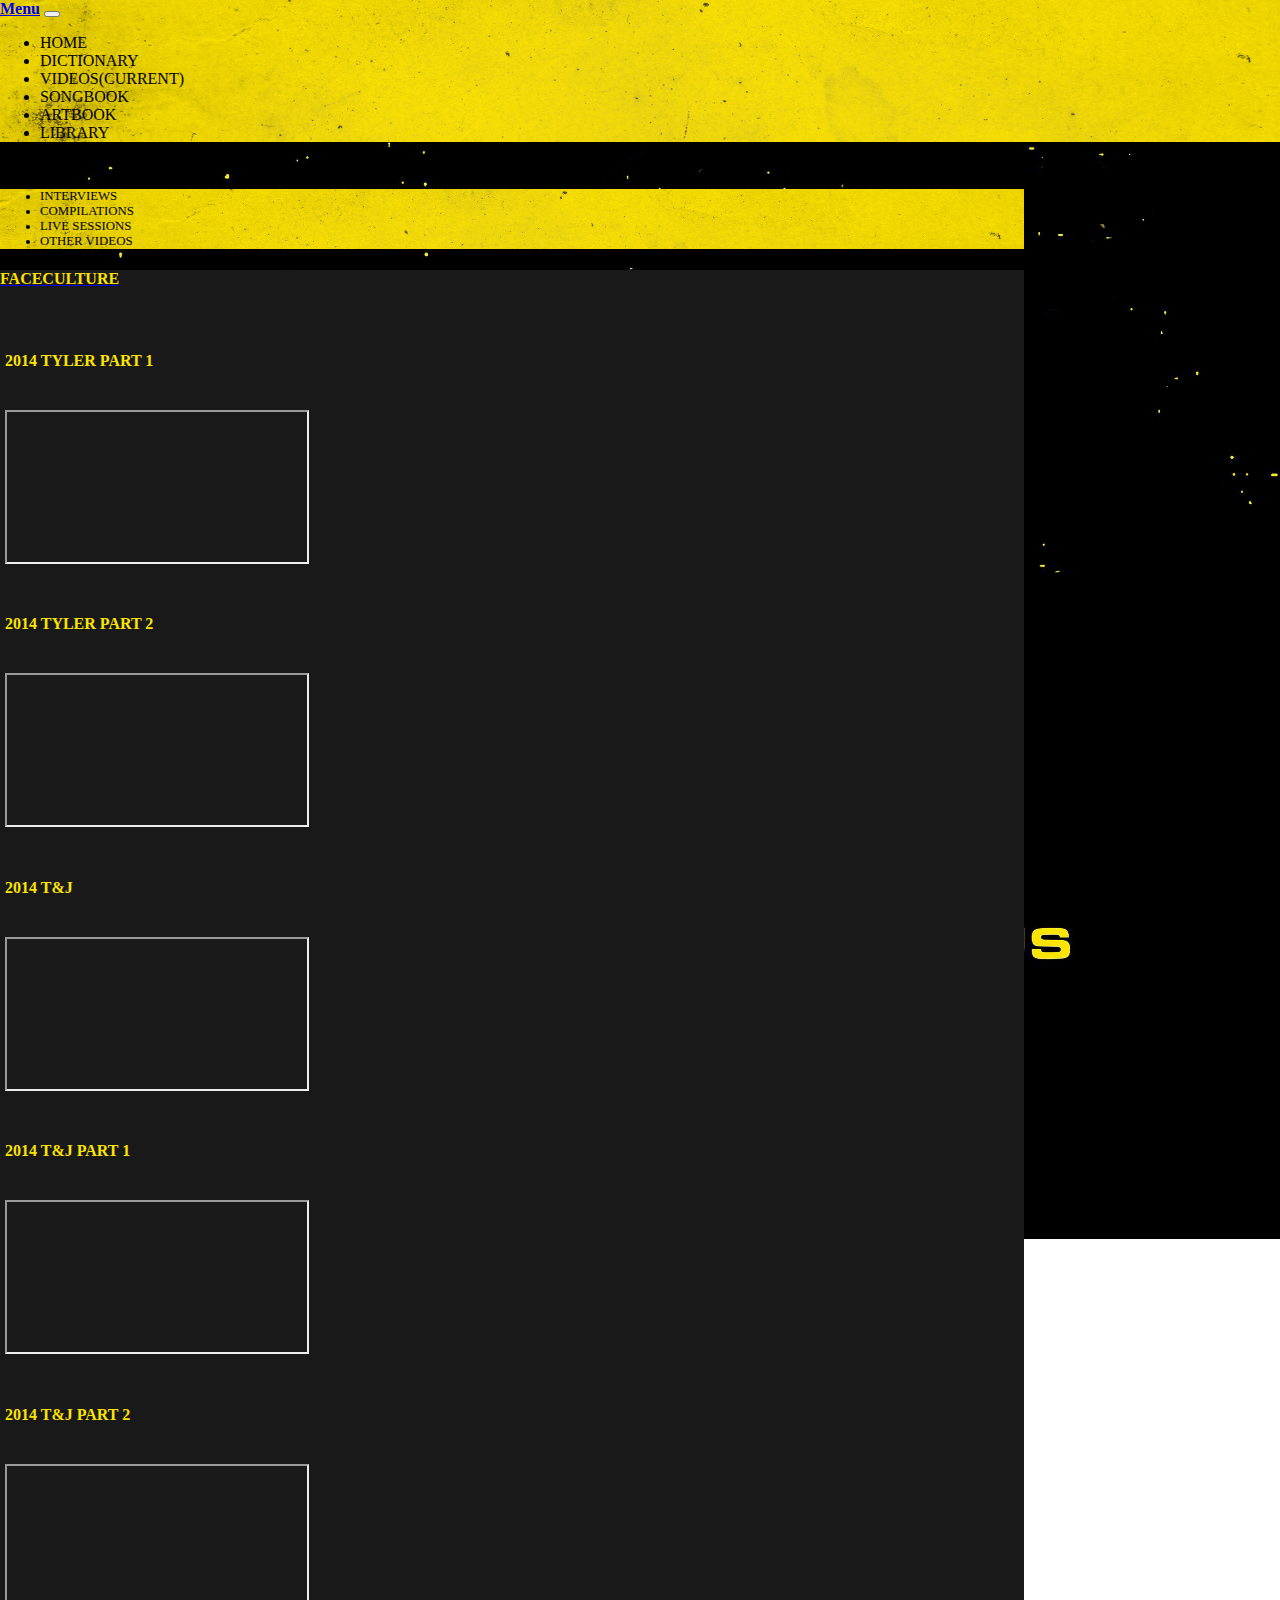
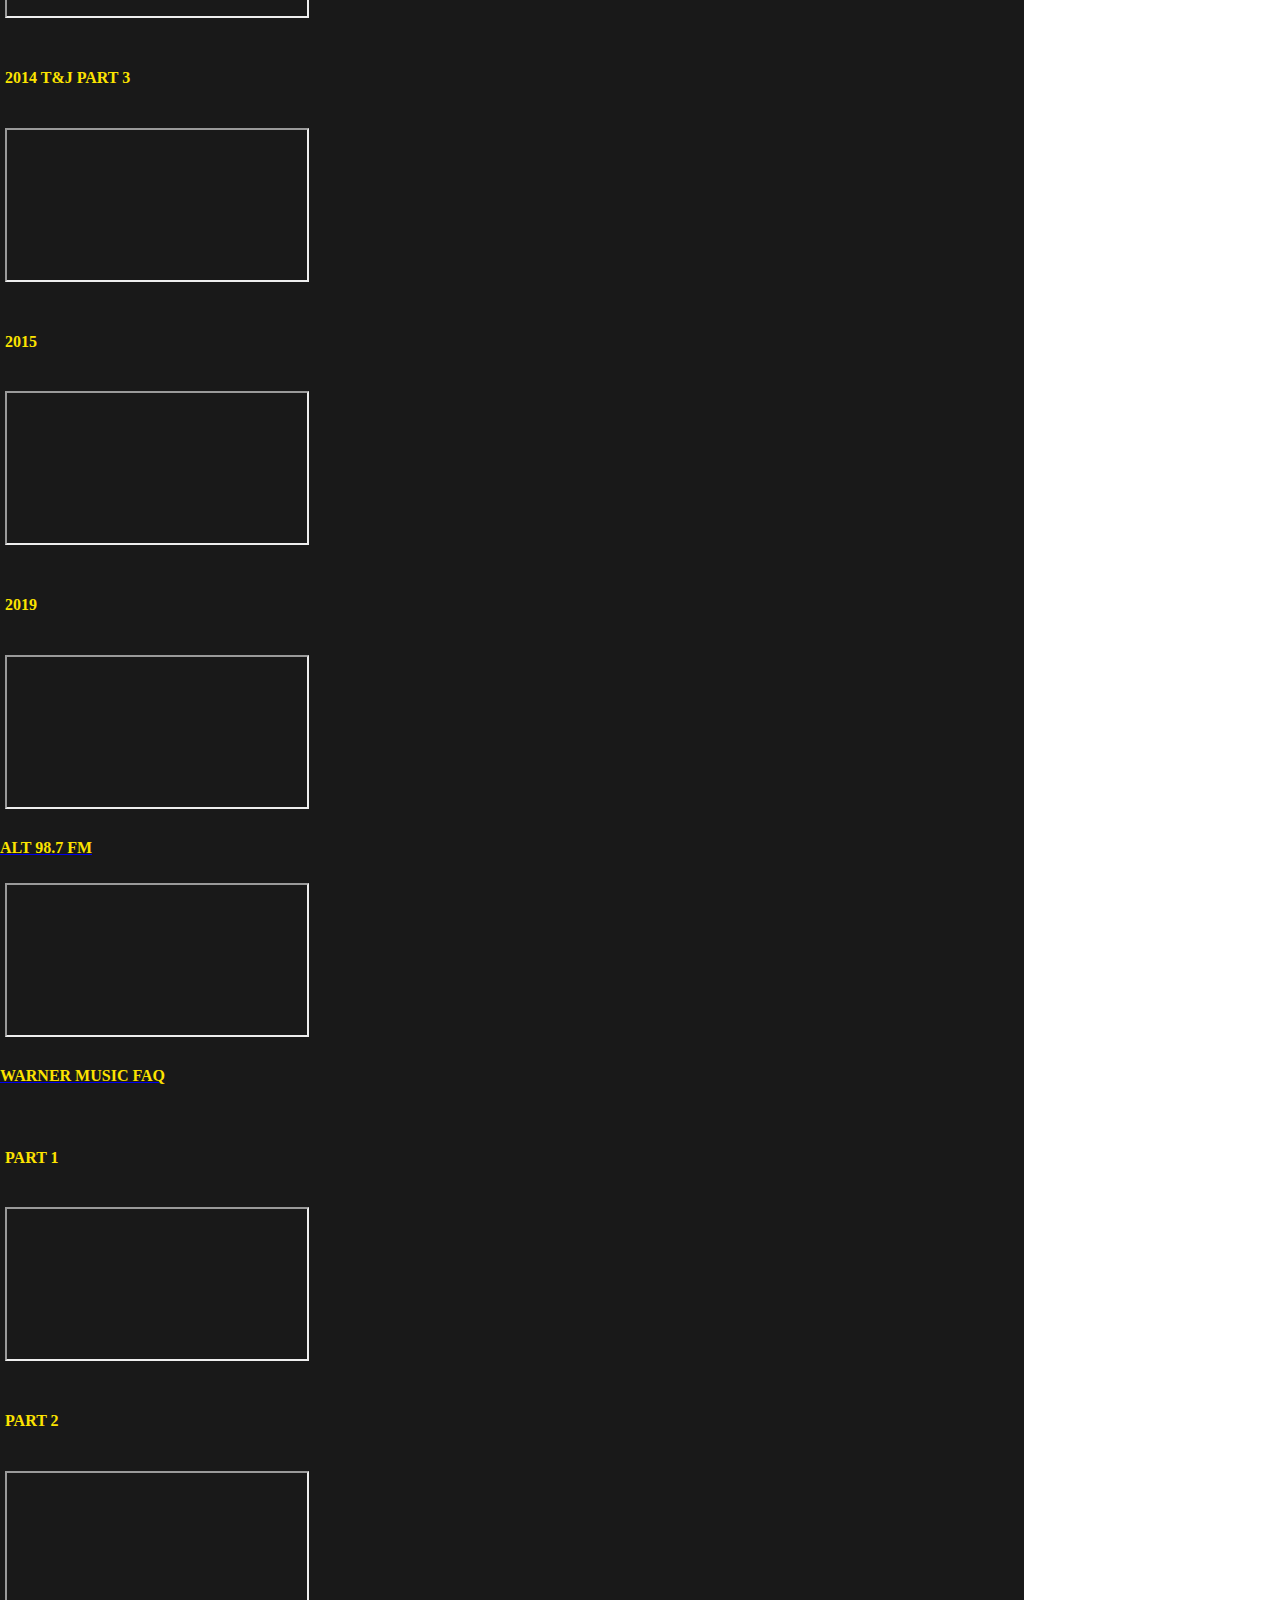
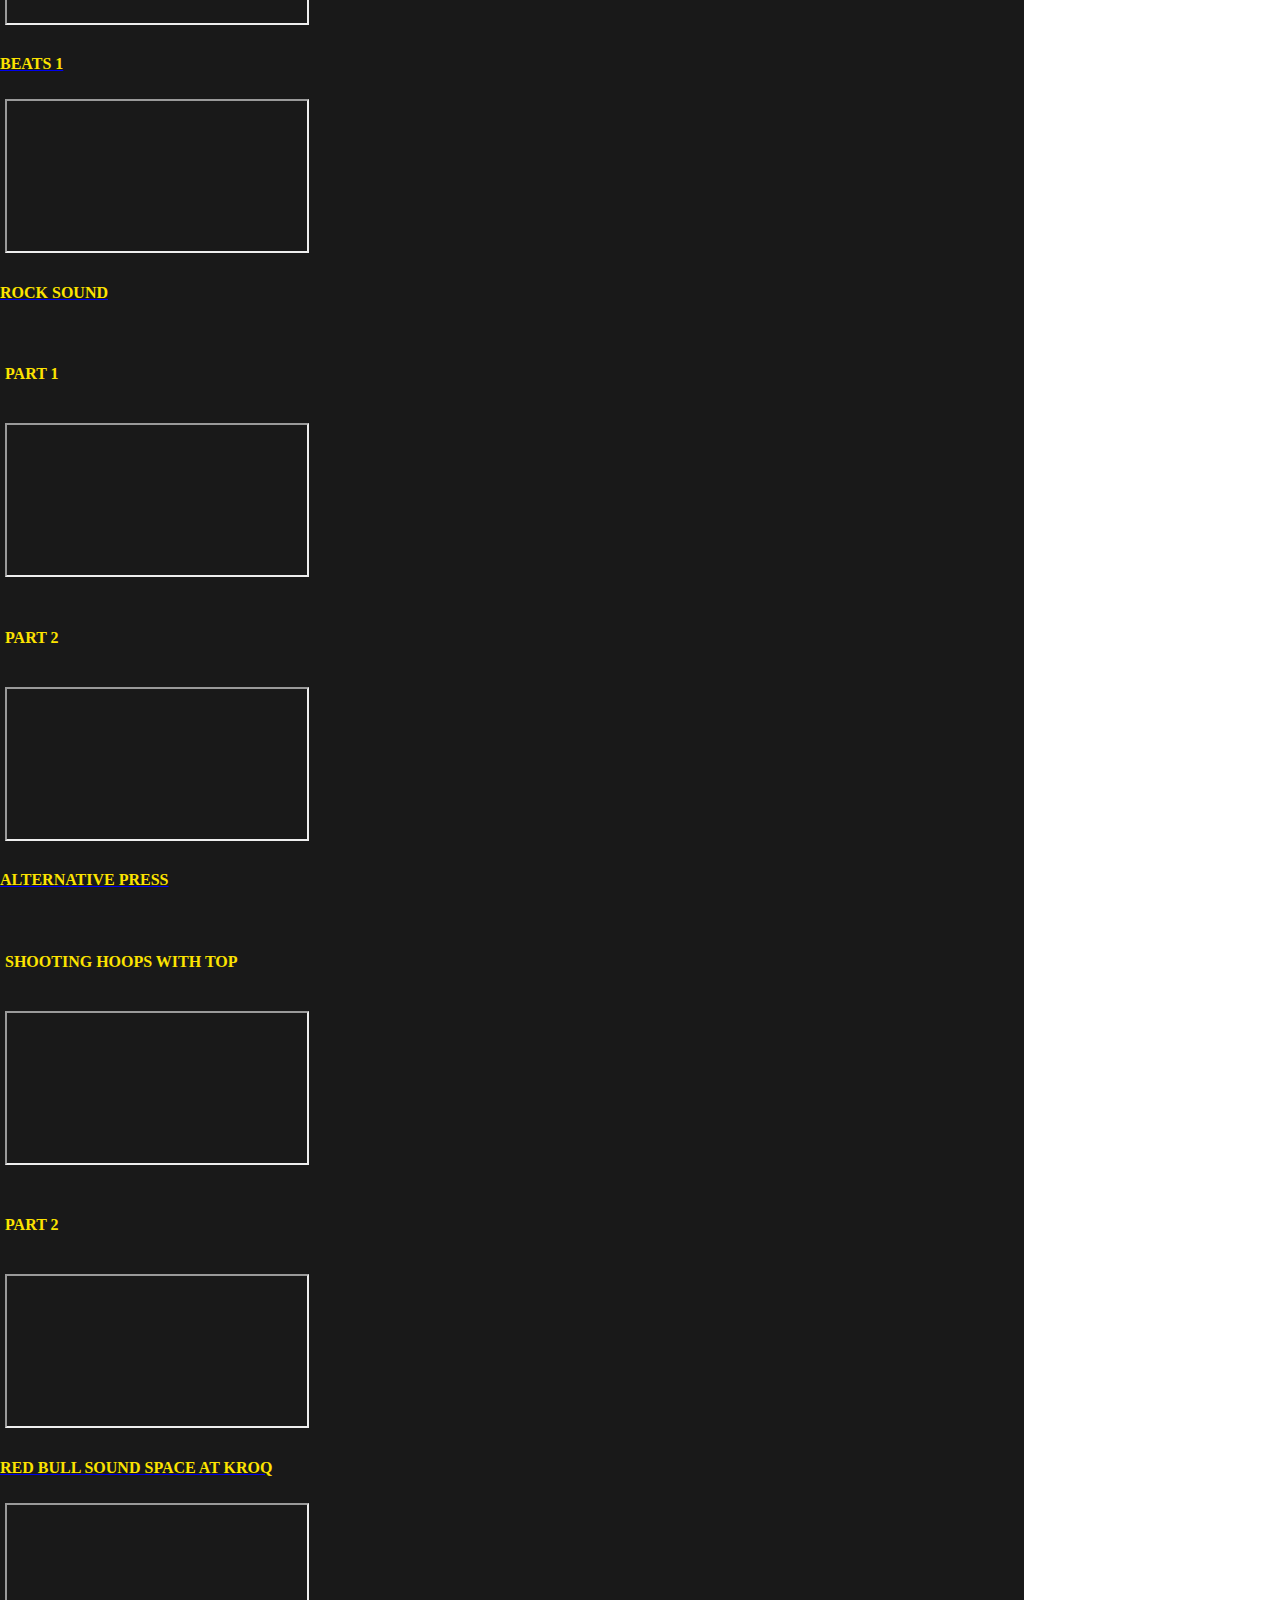
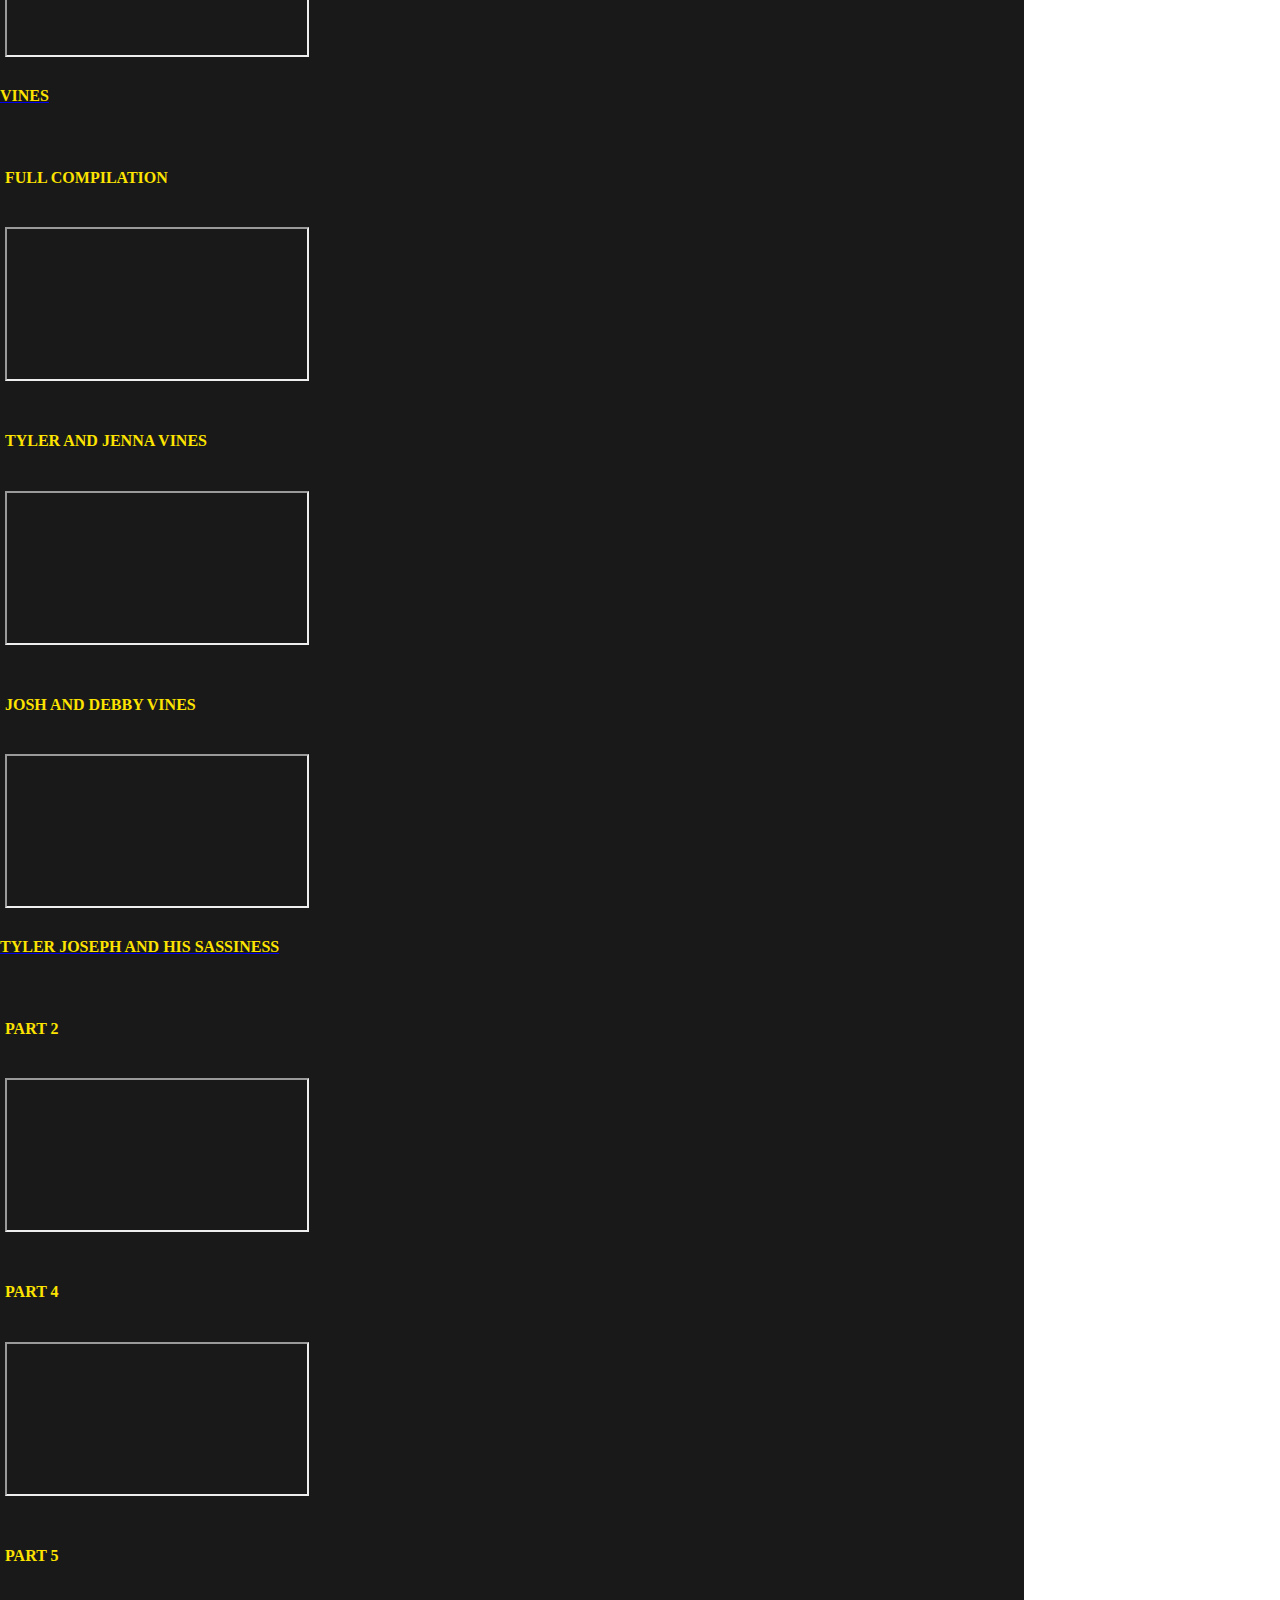
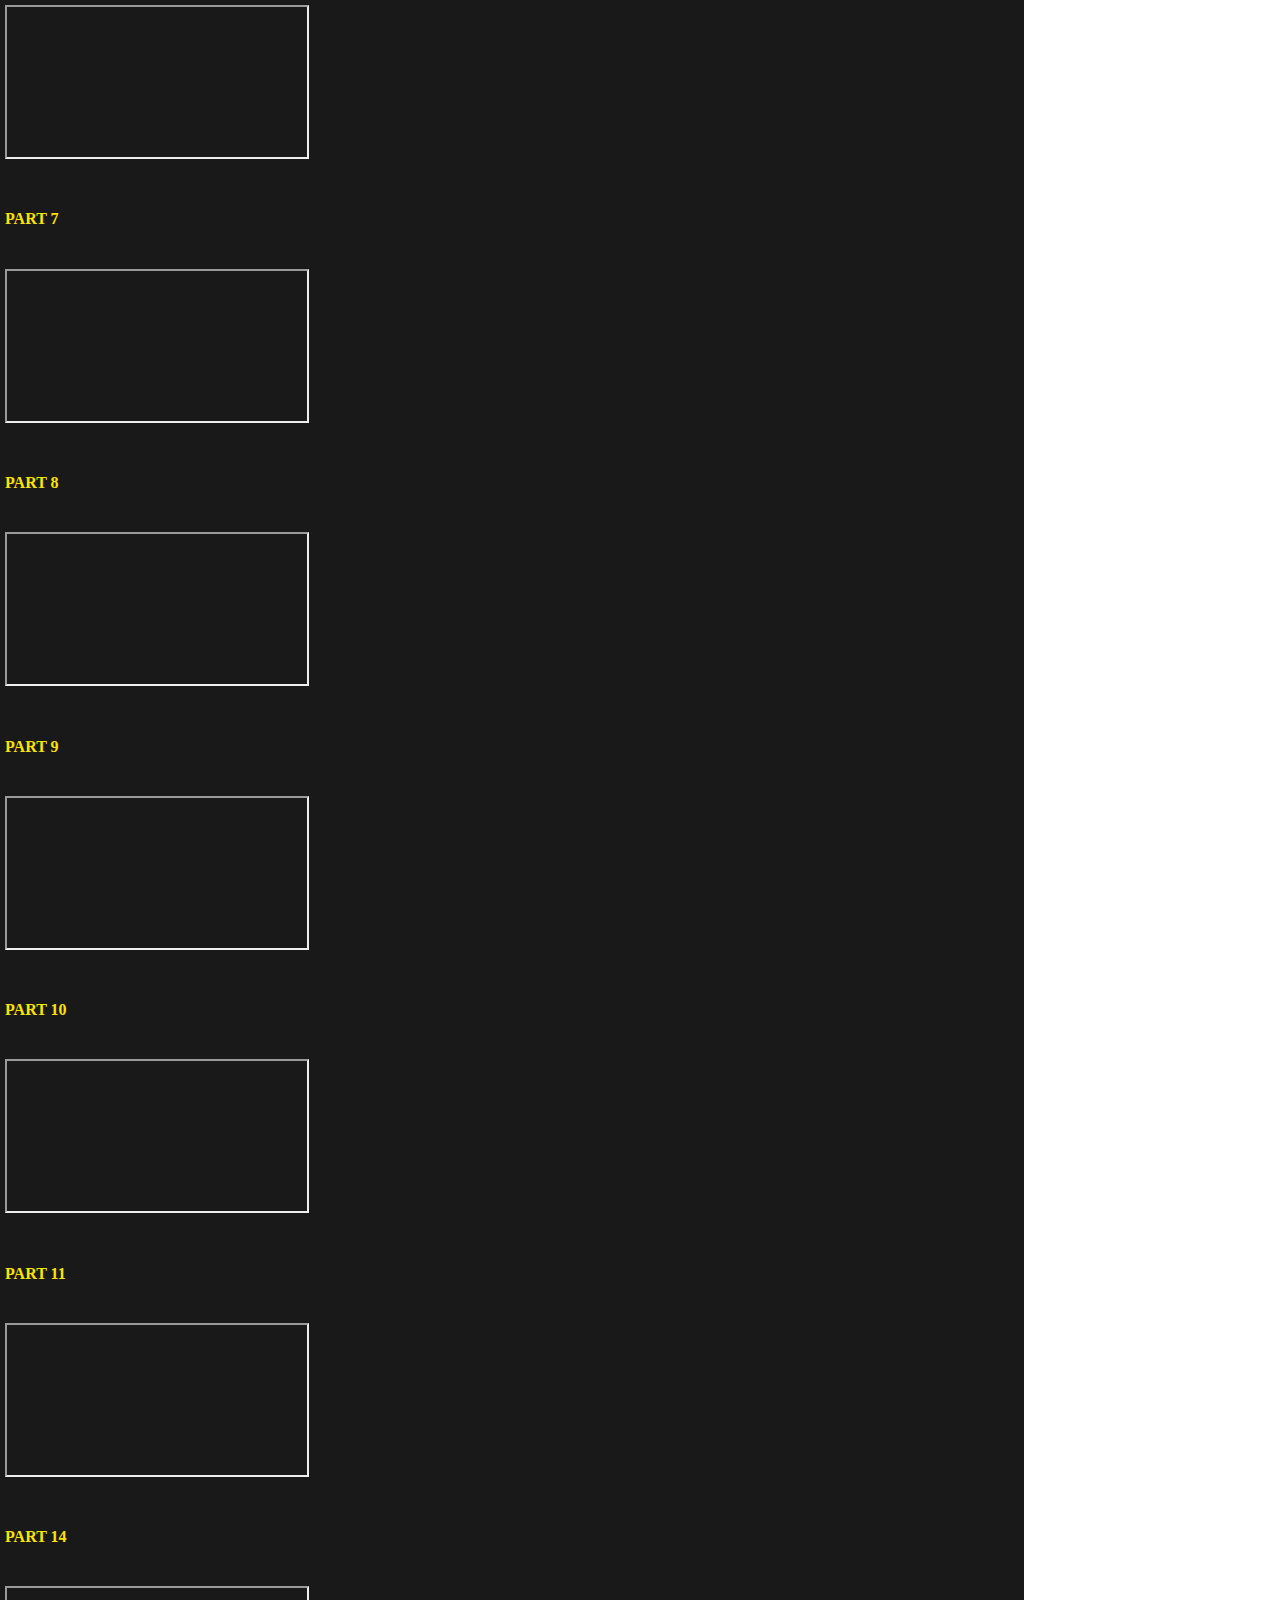
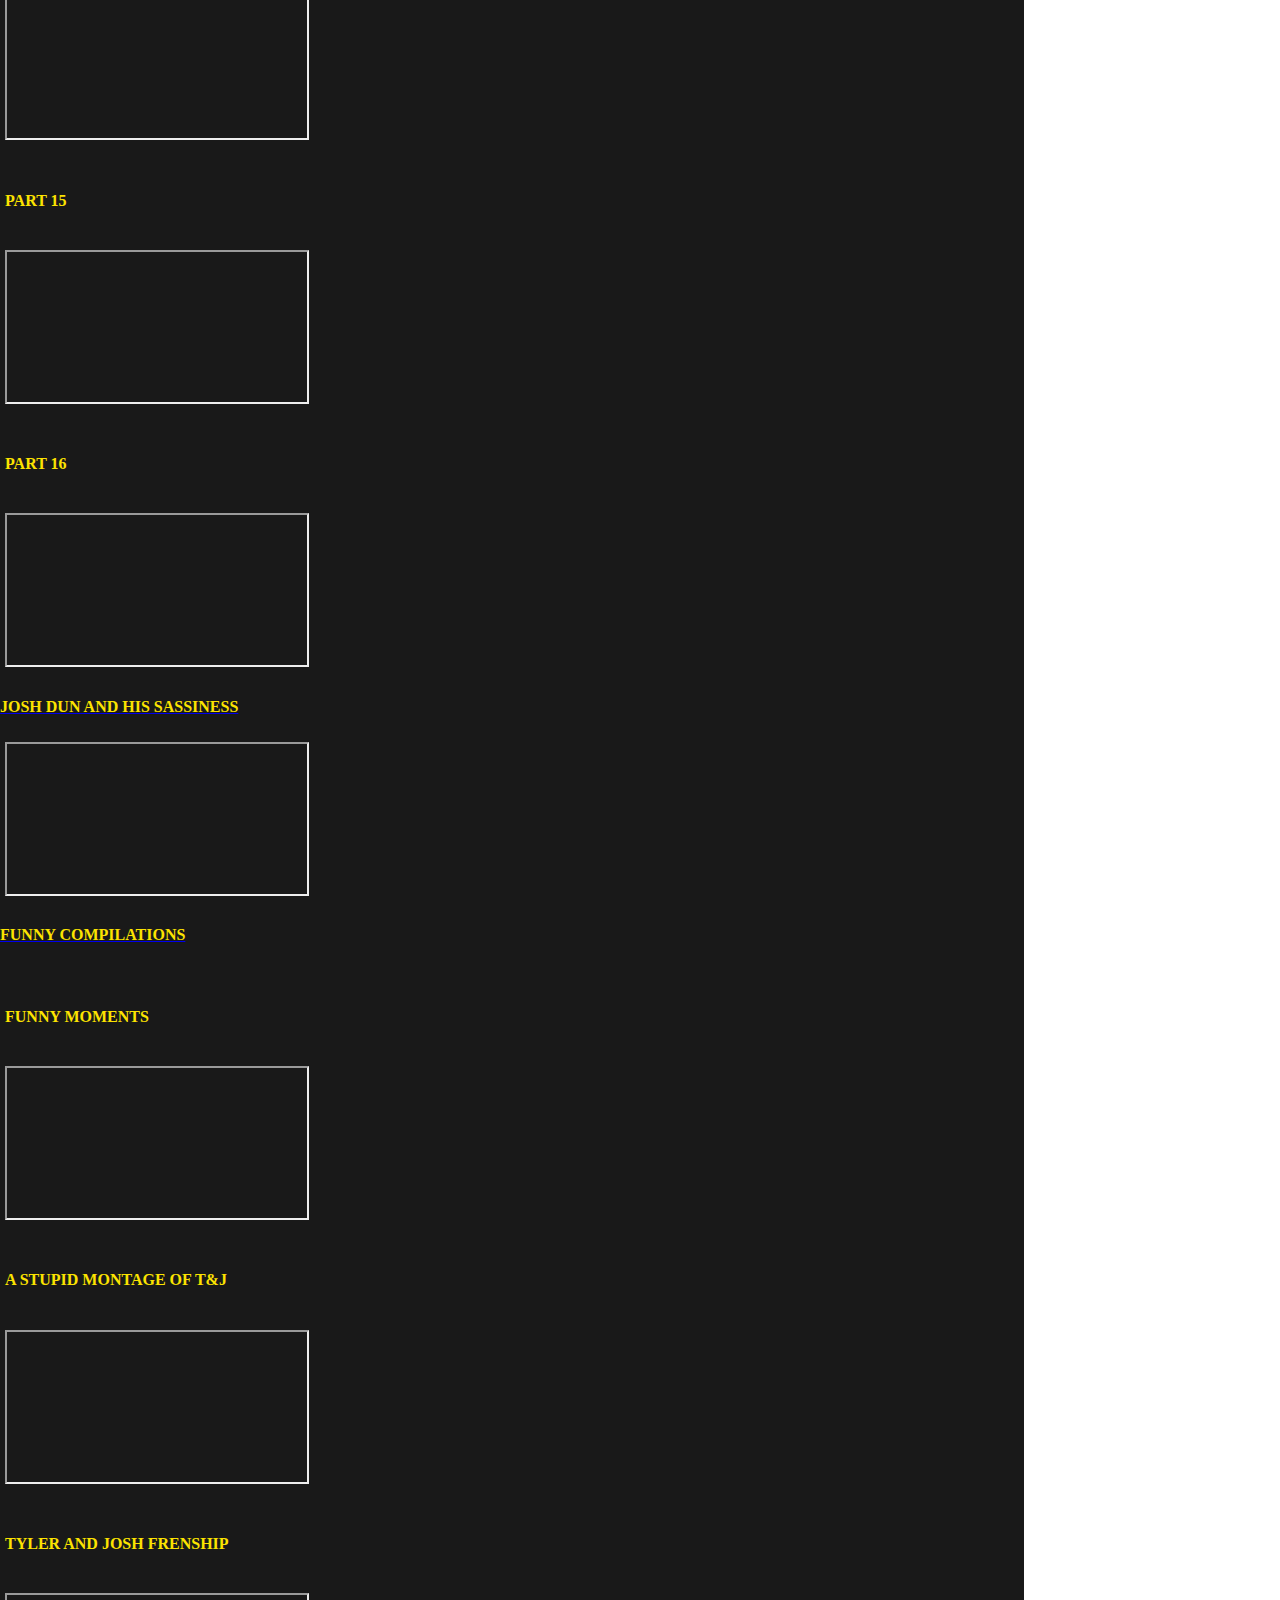
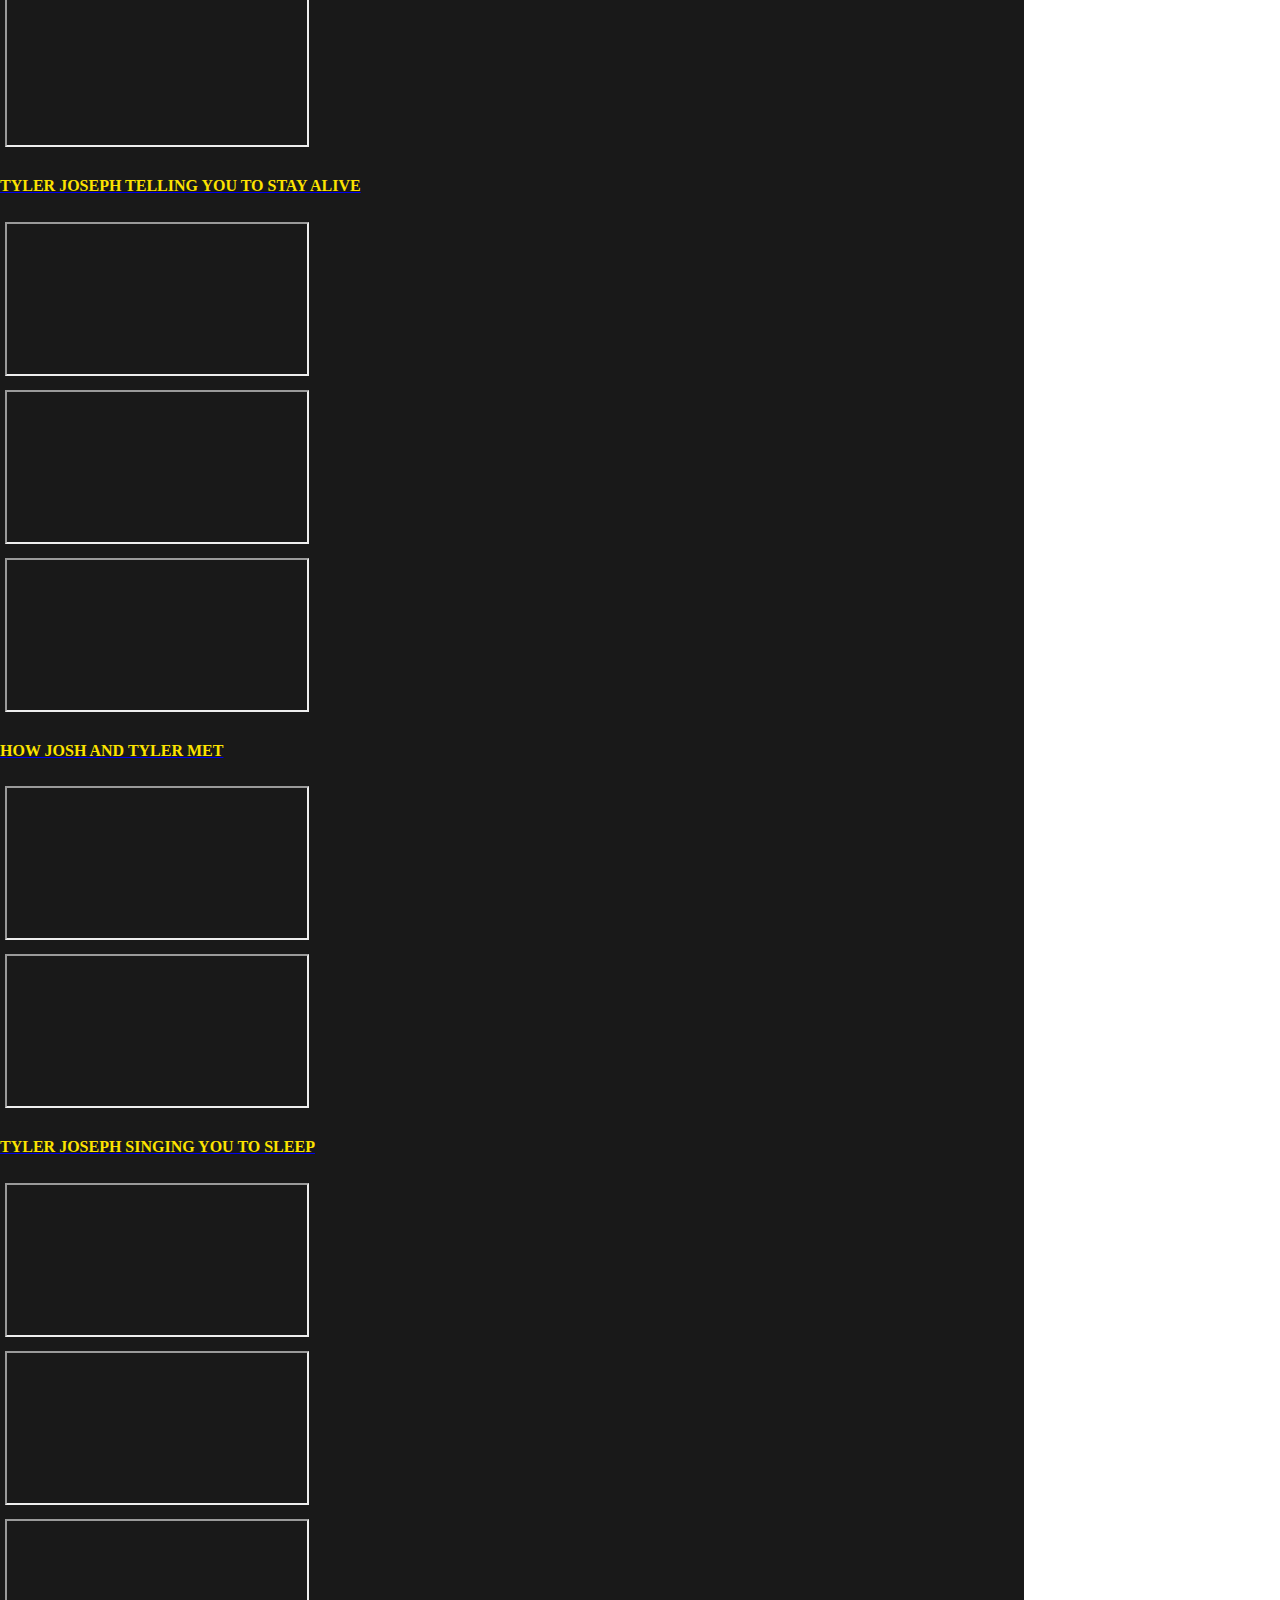
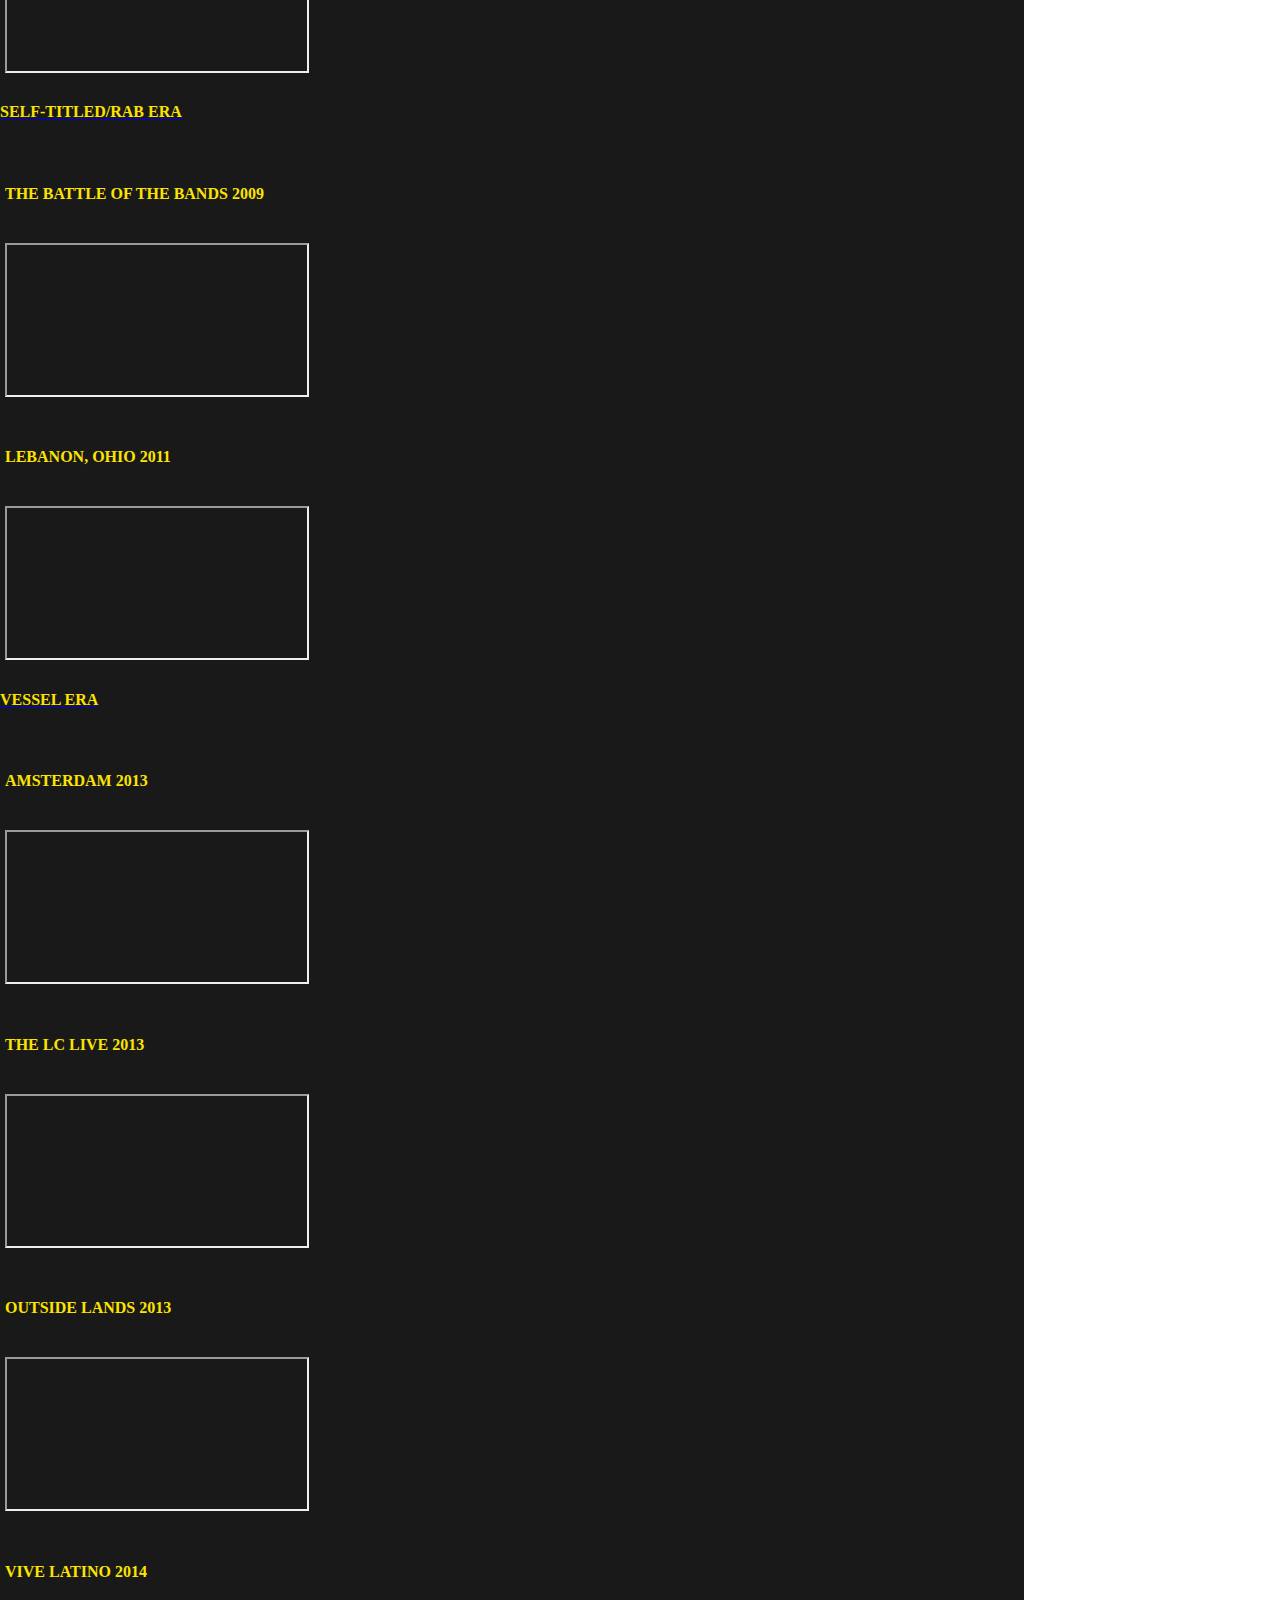
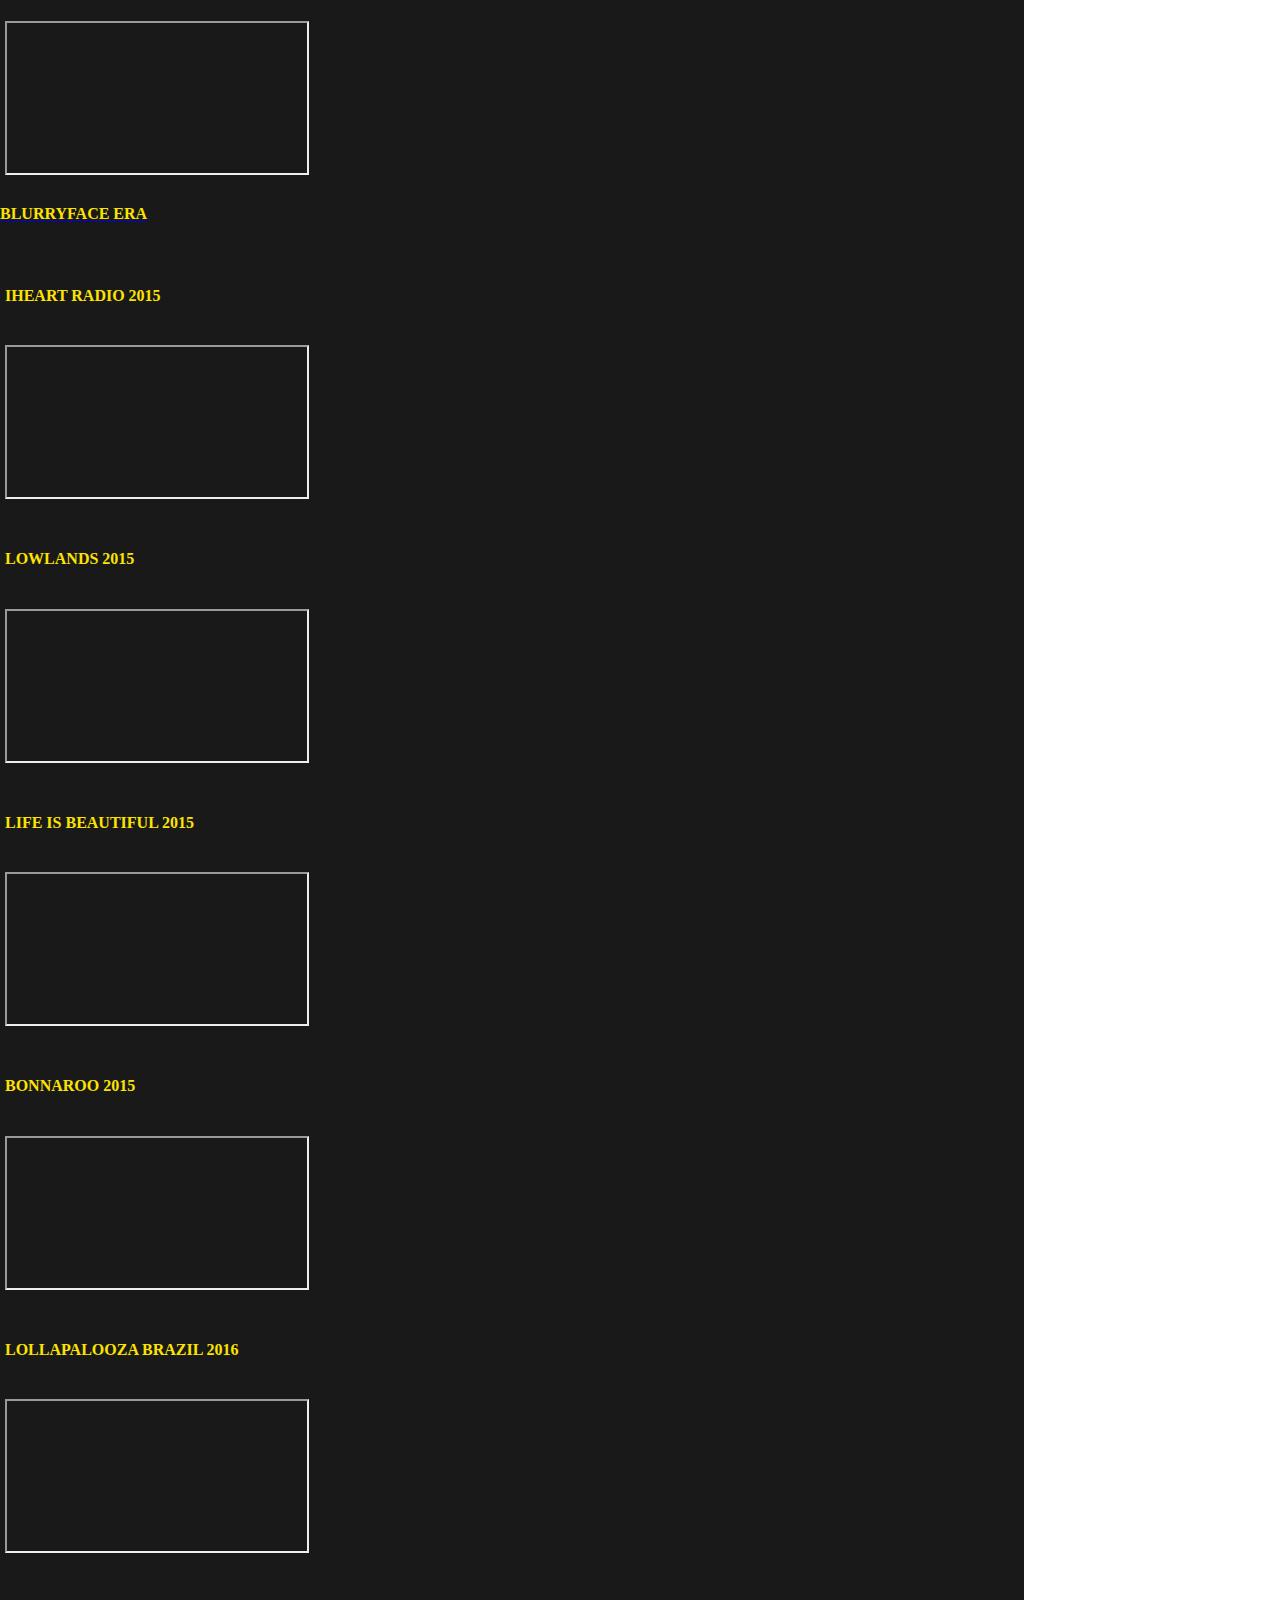
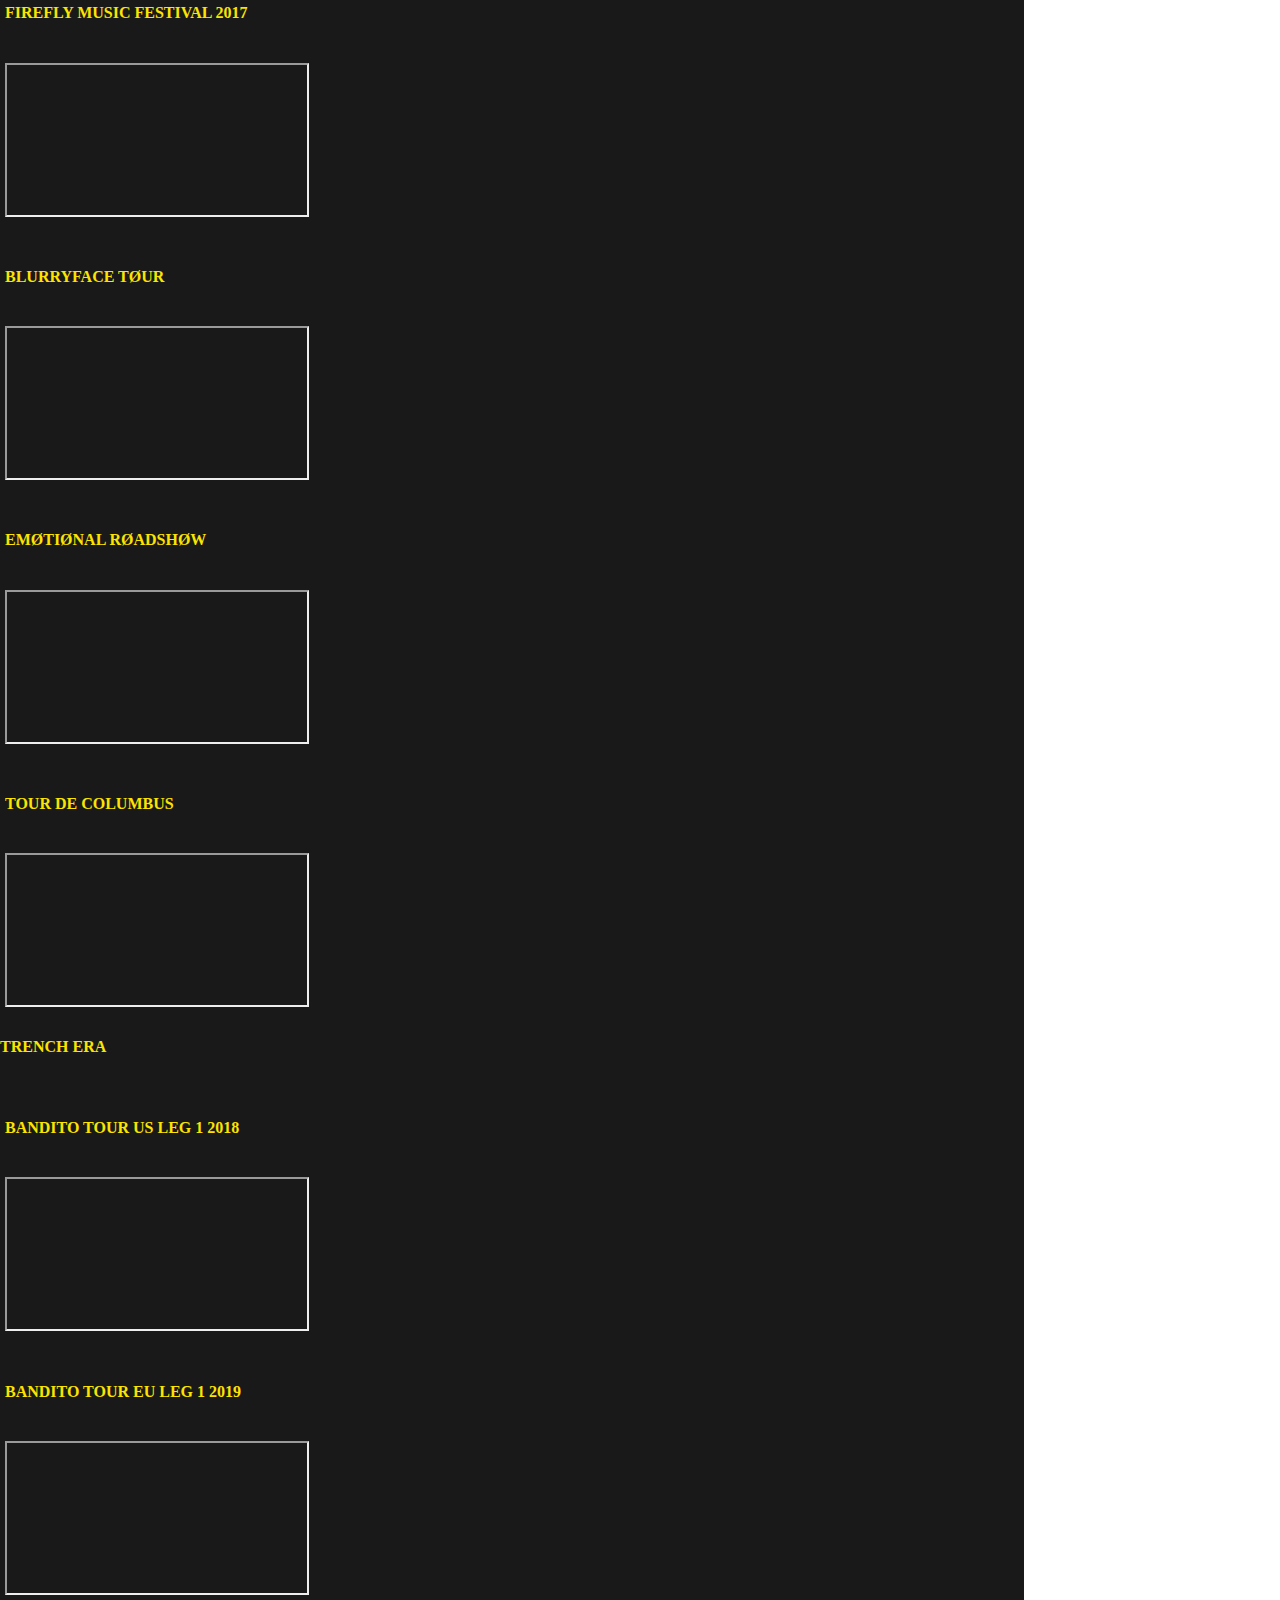
==== commit 87f58c05: "another commit" ====
--- a/videos.html
+++ b/videos.html
@@ -62,10 +62,6 @@
 			  aria-controls="compilations-classic" aria-selected="false">compilations</a>
 		  </li>
 		  <li class="nav-item">
-			<a class="nav-link waves-light" id="lyric-videos-tab-classic" data-toggle="tab" href="#lyric-videos-classic" role="tab"
-			  aria-controls="lyric-videos-classic" aria-selected="false">lyric videos</a>
-		  </li>
-		  <li class="nav-item">
 			<a class="nav-link waves-light" id="live-sessions-tab-classic" data-toggle="tab" href="#live-sessions-classic" role="tab"
 			  aria-controls="live-sessions-classic" aria-selected="false">live sessions</a>
 		  </li>
@@ -295,6 +291,73 @@
           </div>
         </div>
         <!-- Accordion card -->
+        <!-- Accordion card -->
+        <div class="card">
+      
+            <!-- Card header -->
+            <div class="card-header z-depth-1" role="tab" id="heading14">
+              <a class="collapsed" data-toggle="collapse" data-parent="#accordionEx2" href="#collapse5"
+                aria-expanded="false" aria-controls="collapse5">
+                <h4 class="mb-0 text-center font-weight-bold text-uppercase">
+                  alternative press
+                </h4>
+              </a>
+            </div>
+        
+            <!-- Card body -->
+            <div id="collapse5" class="collapse" role="tabpanel" aria-labelledby="heading14"
+              data-parent="#accordionEx2">
+              <div class="card-body">
+                      <div class="container">
+                              <div class="row">
+                              <div class="col-sm">
+                                    <h6 class="mb-0 text-center"> Shooting Hoops with TOP</h6>
+                                <div class="embed-responsive embed-responsive-16by9">
+                              <iframe class="embed-responsive-item" src="https://www.youtube.com/embed/H3N9IBrC480" allowfullscreen></iframe>
+                              </div>
+                              </div>
+                              <div class="col-sm">
+                                    <h6 class="mb-0 text-center"> Part 2</h6>
+                                <div class="embed-responsive embed-responsive-16by9">
+                              <iframe class="embed-responsive-item" src="https://www.youtube.com/embed/NMksRW6ASq8" allowfullscreen></iframe>
+                              </div>
+                              </div>
+                              </div>
+                              </div>
+              </div>
+            </div>
+          </div>
+          <!-- Accordion card -->
+                  <!-- Accordion card -->
+        <div class="card">
+      
+            <!-- Card header -->
+            <div class="card-header z-depth-1" role="tab" id="heading14">
+              <a class="collapsed" data-toggle="collapse" data-parent="#accordionEx2" href="#collapse5"
+                aria-expanded="false" aria-controls="collapse5">
+                <h4 class="mb-0 text-center font-weight-bold text-uppercase">
+                    Red Bull Sound Space at KROQ
+                </h4>
+              </a>
+            </div>
+        
+            <!-- Card body -->
+            <div id="collapse5" class="collapse" role="tabpanel" aria-labelledby="heading14"
+              data-parent="#accordionEx2">
+              <div class="card-body">
+                      <div class="container">
+                              <div class="row">
+                              <div class="col-sm">
+                                <div class="embed-responsive embed-responsive-16by9">
+                              <iframe class="embed-responsive-item" src="https://www.youtube.com/embed/IQhhP1-3hIg" allowfullscreen></iframe>
+                              </div>
+                              </div>
+                              </div>
+                              </div>
+              </div>
+            </div>
+          </div>
+          <!-- Accordion card -->
       </div>
       <!--/.Accordion wrapper-->
 		  <div class="tab-pane fade" id="compilations-classic" role="tabpanel" aria-labelledby="compilations-tab-classic">
@@ -305,8 +368,8 @@
       
   <!-- Card header -->
   <div class="card-header z-depth-1" role="tab" id="heading12">
-    <a class="collapsed" data-toggle="collapse" data-parent="#accordionEx2" href="#collapse8"
-      aria-expanded="false" aria-controls="collapse8">
+    <a class="collapsed" data-toggle="collapse" data-parent="#accordionEx2" href="#collapse28"
+      aria-expanded="false" aria-controls="collapse28">
       <h4 class="mb-0 text-center font-weight-bold text-uppercase">
         vines
       </h4>
@@ -314,7 +377,7 @@
   </div>
 
   <!-- Card body -->
-  <div id="collapse8" class="collapse" role="tabpanel" aria-labelledby="heading12"
+  <div id="collapse28" class="collapse" role="tabpanel" aria-labelledby="heading12"
     data-parent="#accordionEx2">
     <div class="card-body">
             <div class="container">
@@ -322,9 +385,21 @@
                     <div class="col-sm">
                           <h6 class="mb-0 text-center"> full compilation</h6>
                       <div class="embed-responsive embed-responsive-16by9">
-                    <iframe class="embed-responsive-item" src="//vk.com/video_ext.php?oid=444624088&id=456239023&hash=0f54639164579522&hd=1" allowfullscreen></iframe>
+                    <iframe class="embed-responsive-item" src="https://www.youtube.com/embed/V_4O_WQcv0E" allowfullscreen></iframe>
                     </div>
                     </div>
+                    <div class="col-sm">
+                      <h6 class="mb-0 text-center"> tyler and jenna vines</h6>
+                  <div class="embed-responsive embed-responsive-16by9">
+                <iframe class="embed-responsive-item" src="//vk.com/video_ext.php?oid=444624088&id=456239043&hash=13019460253b7631&hd=1" allowfullscreen></iframe>
+                </div>
+                </div>
+                <div class="col-sm">
+                  <h6 class="mb-0 text-center"> josh and debby vines</h6>
+              <div class="embed-responsive embed-responsive-16by9">
+            <iframe class="embed-responsive-item" src="https://www.youtube.com/embed/itpqbVAL0KM" allowfullscreen></iframe>
+            </div>
+            </div>
                     </div>
                     </div>
     </div>
@@ -451,7 +526,50 @@
                             <div class="row">
                             <div class="col-sm">
                               <div class="embed-responsive embed-responsive-16by9">
-                            <iframe class="embed-responsive-item" src="https://www.youtube.com/embed/l0oovgCbBks" allowfullscreen></iframe>
+                            <iframe class="embed-responsive-item" src="" allowfullscreen></iframe>
+                            </div>
+                            </div>
+                            </div>
+                            </div>
+            </div>
+          </div>
+        </div>
+        <!-- Accordion card -->
+         <!-- Accordion card -->
+         <div class="card">
+      
+          <!-- Card header -->
+          <div class="card-header z-depth-1" role="tab" id="heading11">
+            <a class="collapsed" data-toggle="collapse" data-parent="#accordionEx2" href="#collapse7"
+              aria-expanded="false" aria-controls="collapse7">
+              <h4 class="mb-0 text-center font-weight-bold text-uppercase">
+                    funny compilations
+              </h4>
+            </a>
+          </div>
+      
+          <!-- Card body -->
+          <div id="collapse7" class="collapse" role="tabpanel" aria-labelledby="heading11"
+            data-parent="#accordionEx2">
+            <div class="card-body">
+                    <div class="container">
+                            <div class="row">
+                            <div class="col-sm">
+                              <h6 class="mb-0 text-center"> funny moments</h6>
+                              <div class="embed-responsive embed-responsive-16by9">
+                            <iframe class="embed-responsive-item" src="https://www.youtube.com/embed/f10lcX-8f1U" allowfullscreen></iframe>
+                            </div>
+                            </div>
+                            <div class="col-sm">
+                              <h6 class="mb-0 text-center"> A stupid montage of T&J</h6>
+                              <div class="embed-responsive embed-responsive-16by9">
+                            <iframe class="embed-responsive-item" src="https://www.youtube.com/embed/z1hDHfk8Kk4" allowfullscreen></iframe>
+                            </div>
+                            </div>
+                            <div class="col-sm">
+                              <h6 class="mb-0 text-center"> tyler and josh frenship</h6>
+                              <div class="embed-responsive embed-responsive-16by9">
+                            <iframe class="embed-responsive-item" src="https://www.youtube.com/embed/cvwk_qiXSP4" allowfullscreen></iframe>
                             </div>
                             </div>
                             </div>
@@ -469,7 +587,7 @@
             <a class="collapsed" data-toggle="collapse" data-parent="#accordionEx2" href="#collapse8"
               aria-expanded="false" aria-controls="collapse8">
               <h4 class="mb-0 text-center font-weight-bold text-uppercase">
-                tyler joseph giving you reasons to live
+                tyler joseph telling you to stay alive
               </h4>
             </a>
           </div>
@@ -481,17 +599,20 @@
                     <div class="container">
                             <div class="row">
                             <div class="col-sm">
-                                  <h6 class="mb-0 text-center"> Part 1</h6>
-                              <div class="embed-responsive embed-responsive-16by9">
-                            <iframe class="embed-responsive-item" src="https://www.youtube.com/embed/ABQBgJZBbzw" allowfullscreen></iframe>
-                            </div>
-                            </div>
-                            <div class="col-sm">
-                                  <h6 class="mb-0 text-center"> Part 2</h6>
-                              <div class="embed-responsive embed-responsive-16by9">
-                            <iframe class="embed-responsive-item" src="https://www.youtube.com/embed/JSan2aSf4qs" allowfullscreen></iframe>
-                            </div>
-                            </div>
+                              <div class="embed-responsive embed-responsive-16by9">
+                            <iframe class="embed-responsive-item" src="//vk.com/video_ext.php?oid=444624088&id=456239066&hash=7769bca4a69b38dd" allowfullscreen></iframe>
+                            </div>
+                            </div>
+                            <div class="col-sm">
+                              <div class="embed-responsive embed-responsive-16by9">
+                            <iframe class="embed-responsive-item" src="//vk.com/video_ext.php?oid=444624088&id=456239067&hash=21925719c14fd93d&hd=3" allowfullscreen></iframe>
+                            </div>
+                            </div>
+                            <div class="col-sm">
+                          <div class="embed-responsive embed-responsive-16by9">
+                        <iframe class="embed-responsive-item" src="//vk.com/video_ext.php?oid=444624088&id=456239063&hash=396cdfe4da718c45&hd=1" allowfullscreen></iframe>
+                        </div>
+                        </div>
                             </div>
                             </div>
             </div>
@@ -520,7 +641,52 @@
                             <div class="row">
                             <div class="col-sm">
                               <div class="embed-responsive embed-responsive-16by9">
-                            <iframe class="embed-responsive-item" src="https://www.youtube.com/embed/s4CLo1gpHyQ&t" allowfullscreen></iframe>
+                            <iframe class="embed-responsive-item" src="//vk.com/video_ext.php?oid=444624088&id=456239044&hash=e3b047f436840d52&hd=1" allowfullscreen></iframe>
+                            </div>
+                            </div>
+                            <div class="col-sm">
+                              <div class="embed-responsive embed-responsive-16by9">
+                            <iframe class="embed-responsive-item" src="https://www.youtube.com/embed/gP_1nclMl2g" allowfullscreen></iframe>
+                            </div>
+                            </div>
+                            </div>
+                            </div>
+            </div>
+          </div>
+        </div>
+        <!-- Accordion card -->
+        <!-- Accordion card -->
+        <div class="card">
+      
+          <!-- Card header -->
+          <div class="card-header z-depth-1" role="tab" id="heading13">
+            <a class="collapsed" data-toggle="collapse" data-parent="#accordionEx2" href="#collapse9"
+              aria-expanded="true" aria-controls="collapse9">
+              <h4 class="mb-0 text-center font-weight-bold text-uppercase">
+                tyler joseph singing you to sleep
+              </h4>
+            </a>
+          </div>
+      
+          <!-- Card body -->
+          <div id="collapse9" class="collapse" role="tabpanel" aria-labelledby="heading13"
+            data-parent="#accordionEx2">
+            <div class="card-body">
+                    <div class="container">
+                            <div class="row">
+                            <div class="col-sm">
+                              <div class="embed-responsive embed-responsive-16by9">
+                            <iframe class="embed-responsive-item" src="//vk.com/video_ext.php?oid=444624088&id=456239061&hash=647293ef3cae6200&hd=2" allowfullscreen></iframe>
+                            </div>
+                            </div>
+                            <div class="col-sm">
+                              <div class="embed-responsive embed-responsive-16by9">
+                            <iframe class="embed-responsive-item" src="//vk.com/video_ext.php?oid=444624088&id=456239060&hash=32972c11c3948a31&hd=2" allowfullscreen></iframe>
+                            </div>
+                            </div>
+                            <div class="col-sm">
+                              <div class="embed-responsive embed-responsive-16by9">
+                            <iframe class="embed-responsive-item" src="//vk.com/video_ext.php?oid=444624088&id=456239062&hash=a831eed8b89dc2b8&hd=1" allowfullscreen></iframe>
                             </div>
                             </div>
                             </div>
@@ -533,270 +699,6 @@
         
       </div>
       <!--/.Compilations wrapper-->
-		  <div class="tab-pane fade" id="lyric-videos-classic" role="tabpanel" aria-labelledby="lyric-videos-tab-classic">
-			 <!--Lyrics wrapper-->
-<div class="accordion md-accordion accordion-4" id="accordionEx2" role="tablist" aria-multiselectable="true">
-
-  <!-- Accordion card -->
-  <div class="card">
-
-    <!-- Card header -->
-    <div class="card-header z-depth-1" role="tab" id="heading10">
-      <a data-toggle="collapse" data-parent="#accordionEx2" href="#collapse10" aria-expanded="true"
-        aria-controls="collapse10">
-        <h4 class="mb-0 text-center font-weight-bold text-uppercase">
-          no phun intended
-        </h4>
-      </a>
-    </div>
-
-    <!-- Card body -->
-    <div id="collapse10" class="collapse" role="tabpanel" aria-labelledby="heading10"
-      data-parent="#accordionEx2">
-      <div class="card-body">
-              <div class="container">
-                      <div class="row">
-                      <div class="col-sm">
-                            <h6 class="mb-0 text-center"> part 2</h6>
-                        <div class="embed-responsive embed-responsive-16by9">
-                      <iframe class="embed-responsive-item" src="https://www.youtube.com/embed/mywqmANUNDQ" allowfullscreen></iframe>
-                      </div>
-                      </div>
-                      <div class="col-sm">
-                            <h6 class="mb-0 text-center"> part 4</h6>
-                        <div class="embed-responsive embed-responsive-16by9">
-                      <iframe class="embed-responsive-item" src="https://www.youtube.com/embed/qrdY8f4mQO8" allowfullscreen></iframe>
-                      </div>
-                      </div>
-                      <div class="col-sm">
-                            <h6 class="mb-0 text-center"> part 5/h6>
-                        <div class="embed-responsive embed-responsive-16by9">
-                      <iframe class="embed-responsive-item" src="https://www.youtube.com/embed/g0tWGbBa-aE" allowfullscreen></iframe>
-                      </div>
-                      </div>
-                      </div>
-                      <div class="row">
-                      <div class="col-sm">
-                              <h6 class="mb-0 text-center"> part 7</h6>
-                          <div class="embed-responsive embed-responsive-16by9">
-                        <iframe class="embed-responsive-item" src="https://www.youtube.com/embed/n6qbQTS2b4A" allowfullscreen></iframe>
-                        </div>
-                        </div>
-                        <div class="col-sm">
-                              <h6 class="mb-0 text-center"> part 8</h6>
-                          <div class="embed-responsive embed-responsive-16by9">
-                        <iframe class="embed-responsive-item" src="https://www.youtube.com/embed/DZl0kO9FnaQ" allowfullscreen></iframe>
-                        </div>
-                        </div>
-                        <div class="col-sm">
-                              <h6 class="mb-0 text-center"> part 9</h6>
-                          <div class="embed-responsive embed-responsive-16by9">
-                        <iframe class="embed-responsive-item" src="https://www.youtube.com/embed/EVdyrYHfsZU" allowfullscreen></iframe>
-                        </div>
-                        </div>
-                      </div>
-                      <div class="row">
-                              <div class="col-sm">
-                                    <h6 class="mb-0 text-center"> part 10</h6>
-                                <div class="embed-responsive embed-responsive-16by9">
-                              <iframe class="embed-responsive-item" src="https://www.youtube.com/embed/fiohAps4DD8" allowfullscreen></iframe>
-                              </div>
-                              </div>
-                              <div class="col-sm">
-                                    <h6 class="mb-0 text-center"> part 11</h6>
-                                <div class="embed-responsive embed-responsive-16by9">
-                              <iframe class="embed-responsive-item" src="https://www.youtube.com/embed/_s_cKZbpQsU" allowfullscreen></iframe>
-                              </div>
-                              </div>
-                              <div class="col-sm">
-                                      <h6 class="mb-0 text-center"> part 14</h6>
-                                  <div class="embed-responsive embed-responsive-16by9">
-                                <iframe class="embed-responsive-item" src="https://www.youtube.com/embed/_s_cKZbpQsU" allowfullscreen></iframe>
-                                </div>
-                                </div>
-                              </div>
-                              <div class="row">
-                                      <div class="col-sm">
-                                            <h6 class="mb-0 text-center"> part 15</h6>
-                                        <div class="embed-responsive embed-responsive-16by9">
-                                      <iframe class="embed-responsive-item" src="https://www.youtube.com/embed/fiohAps4DD8" allowfullscreen></iframe>
-                                      </div>
-                                      </div>
-                                      <div class="col-sm">
-                                            <h6 class="mb-0 text-center"> part 16</h6>
-                                        <div class="embed-responsive embed-responsive-16by9">
-                                      <iframe class="embed-responsive-item" src="https://www.youtube.com/embed/_s_cKZbpQsU" allowfullscreen></iframe>
-                                      </div>
-                                      </div>
-                              </div>
-                      </div>
-                      </div>
-      </div>
-    </div>
-  </div>
-  <!-- Accordion card -->
-
-  <!-- Accordion card -->
-  <div class="card">
-
-    <!-- Card header -->
-    <div class="card-header z-depth-1" role="tab" id="heading11">
-      <a class="collapsed" data-toggle="collapse" data-parent="#accordionEx2" href="#collapse11"
-        aria-expanded="false" aria-controls="collapse11">
-        <h4 class="mb-0 text-center font-weight-bold text-uppercase">
-              twenty one pilots
-        </h4>
-      </a>
-    </div>
-
-    <!-- Card body -->
-    <div id="collapse11" class="collapse" role="tabpanel" aria-labelledby="heading11"
-      data-parent="#accordionEx2">
-      <div class="card-body">
-              <div class="container">
-                      <div class="row">
-                      <div class="col-sm">
-                        <div class="embed-responsive embed-responsive-16by9">
-                      <iframe class="embed-responsive-item" src="https://www.youtube.com/embed/l0oovgCbBks" allowfullscreen></iframe>
-                      </div>
-                      </div>
-                      </div>
-                      </div>
-      </div>
-    </div>
-  </div>
-  <!-- Accordion card -->
-
-  <!-- Accordion card -->
-  <div class="card">
-
-    <!-- Card header -->
-    <div class="card-header z-depth-1" role="tab" id="heading12">
-      <a class="collapsed" data-toggle="collapse" data-parent="#accordionEx2" href="#collapse12"
-        aria-expanded="false" aria-controls="collapse12">
-        <h4 class="mb-0 text-center font-weight-bold text-uppercase">
-          regional at best
-        </h4>
-      </a>
-    </div>
-
-    <!-- Card body -->
-    <div id="collapse12" class="collapse" role="tabpanel" aria-labelledby="heading12"
-      data-parent="#accordionEx2">
-      <div class="card-body">
-              <div class="container">
-                      <div class="row">
-                      <div class="col-sm">
-                            <h6 class="mb-0 text-center"> Part 1</h6>
-                        <div class="embed-responsive embed-responsive-16by9">
-                      <iframe class="embed-responsive-item" src="https://www.youtube.com/embed/ABQBgJZBbzw" allowfullscreen></iframe>
-                      </div>
-                      </div>
-                      <div class="col-sm">
-                            <h6 class="mb-0 text-center"> Part 2</h6>
-                        <div class="embed-responsive embed-responsive-16by9">
-                      <iframe class="embed-responsive-item" src="https://www.youtube.com/embed/JSan2aSf4qs" allowfullscreen></iframe>
-                      </div>
-                      </div>
-                      </div>
-                      </div>
-      </div>
-    </div>
-  </div>
-  <!-- Accordion card -->
-
-  <!-- Accordion card -->
-  <div class="card">
-
-    <!-- Card header -->
-    <div class="card-header z-depth-1" role="tab" id="heading13">
-      <a class="collapsed" data-toggle="collapse" data-parent="#accordionEx2" href="#collapse13"
-        aria-expanded="true" aria-controls="collapse13">
-        <h4 class="mb-0 text-center font-weight-bold text-uppercase">
-          vessel
-        </h4>
-      </a>
-    </div>
-
-    <!-- Card body -->
-    <div id="collapse13" class="collapse" role="tabpanel" aria-labelledby="heading13"
-      data-parent="#accordionEx2">
-      <div class="card-body">
-              <div class="container">
-                      <div class="row">
-                      <div class="col-sm">
-                        <div class="embed-responsive embed-responsive-16by9">
-                      <iframe class="embed-responsive-item" src="https://www.youtube.com/embed/s4CLo1gpHyQ&t" allowfullscreen></iframe>
-                      </div>
-                      </div>
-                      </div>
-                      </div>
-      </div>
-    </div>
-  </div>
-  <!-- Accordion card -->
-<!-- Accordion card -->
-<div class="card">
-
-  <!-- Card header -->
-  <div class="card-header z-depth-1" role="tab" id="heading13">
-    <a class="collapsed" data-toggle="collapse" data-parent="#accordionEx2" href="#collapse14"
-      aria-expanded="true" aria-controls="collapse14">
-      <h4 class="mb-0 text-center font-weight-bold text-uppercase">
-        blurryface
-      </h4>
-    </a>
-  </div>
-
-  <!-- Card body -->
-  <div id="collapse14" class="collapse" role="tabpanel" aria-labelledby="heading13"
-    data-parent="#accordionEx2">
-    <div class="card-body">
-            <div class="container">
-                    <div class="row">
-                    <div class="col-sm">
-                      <div class="embed-responsive embed-responsive-16by9">
-                    <iframe class="embed-responsive-item" src="https://www.youtube.com/embed/s4CLo1gpHyQ&t" allowfullscreen></iframe>
-                    </div>
-                    </div>
-                    </div>
-                    </div>
-    </div>
-  </div>
-</div>
-<!-- Accordion card -->
-  <!-- Accordion card -->
-  <div class="card">
-
-    <!-- Card header -->
-    <div class="card-header z-depth-1" role="tab" id="heading13">
-      <a class="collapsed" data-toggle="collapse" data-parent="#accordionEx2" href="#collapse15"
-        aria-expanded="true" aria-controls="collapse15">
-        <h4 class="mb-0 text-center font-weight-bold text-uppercase">
-          trench
-        </h4>
-      </a>
-    </div>
-
-    <!-- Card body -->
-    <div id="collapse15" class="collapse" role="tabpanel" aria-labelledby="heading13"
-      data-parent="#accordionEx2">
-      <div class="card-body">
-              <div class="container">
-                      <div class="row">
-                      <div class="col-sm">
-                        <div class="embed-responsive embed-responsive-16by9">
-                      <iframe class="embed-responsive-item" src="https://www.youtube.com/embed/s4CLo1gpHyQ&t" allowfullscreen></iframe>
-                      </div>
-                      </div>
-                      </div>
-                      </div>
-      </div>
-    </div>
-  </div>
-  <!-- Accordion card -->
-</div>
-<!--/.Lyrics wrapper-->
 		  <div class="tab-pane fade" id="live-sessions-classic" role="tabpanel" aria-labelledby="live-sessions-tab-classic">
 			 <!--Live sessions wrapper-->
 <div class="accordion md-accordion accordion-4" id="accordionEx2" role="tablist" aria-multiselectable="true">
@@ -820,79 +722,19 @@
       <div class="card-body">
               <div class="container">
                       <div class="row">
-                      <div class="col-sm">
-                            <h6 class="mb-0 text-center"> part 2</h6>
-                        <div class="embed-responsive embed-responsive-16by9">
-                      <iframe class="embed-responsive-item" src="https://www.youtube.com/embed/mywqmANUNDQ" allowfullscreen></iframe>
-                      </div>
-                      </div>
-                      <div class="col-sm">
-                            <h6 class="mb-0 text-center"> part 4</h6>
-                        <div class="embed-responsive embed-responsive-16by9">
-                      <iframe class="embed-responsive-item" src="https://www.youtube.com/embed/qrdY8f4mQO8" allowfullscreen></iframe>
-                      </div>
-                      </div>
-                      <div class="col-sm">
-                            <h6 class="mb-0 text-center"> part 5/h6>
-                        <div class="embed-responsive embed-responsive-16by9">
-                      <iframe class="embed-responsive-item" src="https://www.youtube.com/embed/g0tWGbBa-aE" allowfullscreen></iframe>
-                      </div>
-                      </div>
-                      </div>
-                      <div class="row">
-                      <div class="col-sm">
-                              <h6 class="mb-0 text-center"> part 7</h6>
+                          <div class="col-sm">
+                              <h6 class="mb-0 text-center"> The Battle Of The Bands 2009</h6>
                           <div class="embed-responsive embed-responsive-16by9">
-                        <iframe class="embed-responsive-item" src="https://www.youtube.com/embed/n6qbQTS2b4A" allowfullscreen></iframe>
+                        <iframe class="embed-responsive-item" src="https://www.youtube.com/embed/0anbahV2XXI" allowfullscreen></iframe>
                         </div>
                         </div>
-                        <div class="col-sm">
-                              <h6 class="mb-0 text-center"> part 8</h6>
-                          <div class="embed-responsive embed-responsive-16by9">
-                        <iframe class="embed-responsive-item" src="https://www.youtube.com/embed/DZl0kO9FnaQ" allowfullscreen></iframe>
-                        </div>
-                        </div>
-                        <div class="col-sm">
-                              <h6 class="mb-0 text-center"> part 9</h6>
-                          <div class="embed-responsive embed-responsive-16by9">
-                        <iframe class="embed-responsive-item" src="https://www.youtube.com/embed/EVdyrYHfsZU" allowfullscreen></iframe>
-                        </div>
-                        </div>
-                      </div>
-                      <div class="row">
-                              <div class="col-sm">
-                                    <h6 class="mb-0 text-center"> part 10</h6>
-                                <div class="embed-responsive embed-responsive-16by9">
-                              <iframe class="embed-responsive-item" src="https://www.youtube.com/embed/fiohAps4DD8" allowfullscreen></iframe>
-                              </div>
-                              </div>
-                              <div class="col-sm">
-                                    <h6 class="mb-0 text-center"> part 11</h6>
-                                <div class="embed-responsive embed-responsive-16by9">
-                              <iframe class="embed-responsive-item" src="https://www.youtube.com/embed/_s_cKZbpQsU" allowfullscreen></iframe>
-                              </div>
-                              </div>
-                              <div class="col-sm">
-                                      <h6 class="mb-0 text-center"> part 14</h6>
-                                  <div class="embed-responsive embed-responsive-16by9">
-                                <iframe class="embed-responsive-item" src="https://www.youtube.com/embed/_s_cKZbpQsU" allowfullscreen></iframe>
-                                </div>
-                                </div>
-                              </div>
-                              <div class="row">
-                                      <div class="col-sm">
-                                            <h6 class="mb-0 text-center"> part 15</h6>
-                                        <div class="embed-responsive embed-responsive-16by9">
-                                      <iframe class="embed-responsive-item" src="https://www.youtube.com/embed/fiohAps4DD8" allowfullscreen></iframe>
-                                      </div>
-                                      </div>
-                                      <div class="col-sm">
-                                            <h6 class="mb-0 text-center"> part 16</h6>
-                                        <div class="embed-responsive embed-responsive-16by9">
-                                      <iframe class="embed-responsive-item" src="https://www.youtube.com/embed/_s_cKZbpQsU" allowfullscreen></iframe>
-                                      </div>
-                                      </div>
-                              </div>
+                      <div class="col-sm">
+                            <h6 class="mb-0 text-center"> lebanon, ohio 2011</h6>
+                        <div class="embed-responsive embed-responsive-16by9">
+                      <iframe class="embed-responsive-item" src="https://www.youtube.com/embed/AntANiVsZjk" allowfullscreen></iframe>
+                      </div>
+                      </div>
+                      </div>
                       </div>
                       </div>
       </div>
@@ -920,11 +762,32 @@
               <div class="container">
                       <div class="row">
                       <div class="col-sm">
+                          <h6 class="mb-0 text-center"> amsterdam 2013</h6>
                         <div class="embed-responsive embed-responsive-16by9">
-                      <iframe class="embed-responsive-item" src="https://www.youtube.com/embed/l0oovgCbBks" allowfullscreen></iframe>
-                      </div>
-                      </div>
-                      </div>
+                      <iframe class="embed-responsive-item" src="https://www.youtube.com/embed/pwH6E8iaenw" allowfullscreen></iframe>
+                      </div>
+                      </div>
+                      <div class="col-sm">
+                          <h6 class="mb-0 text-center"> the LC live 2013</h6>
+                        <div class="embed-responsive embed-responsive-16by9">
+                      <iframe class="embed-responsive-item" src="https://www.youtube.com/embed/pwH6E8iaenw" allowfullscreen></iframe>
+                      </div>
+                      </div>
+                      <div class="col-sm">
+                          <h6 class="mb-0 text-center"> Outside Lands 2013</h6>
+                        <div class="embed-responsive embed-responsive-16by9">
+                      <iframe class="embed-responsive-item" src="https://www.youtube.com/embed/lm6AD3OCqkY" allowfullscreen></iframe>
+                      </div>
+                      </div>
+                      </div>
+                      <div class="row">
+                          <div class="col-sm">
+                              <h6 class="mb-0 text-center"> Vive Latino 2014</h6>
+                            <div class="embed-responsive embed-responsive-16by9">
+                          <iframe class="embed-responsive-item" src="https://www.youtube.com/embed/BrFkQay801E" allowfullscreen></iframe>
+                          </div>
+                          </div>
+                          </div>
                       </div>
       </div>
     </div>
@@ -951,18 +814,64 @@
               <div class="container">
                       <div class="row">
                       <div class="col-sm">
-                            <h6 class="mb-0 text-center"> Part 1</h6>
+                            <h6 class="mb-0 text-center"> iHeart Radio 2015</h6>
                         <div class="embed-responsive embed-responsive-16by9">
-                      <iframe class="embed-responsive-item" src="https://www.youtube.com/embed/ABQBgJZBbzw" allowfullscreen></iframe>
+                      <iframe class="embed-responsive-item" src="https://www.youtube.com/embed/SoGfPCwVpsI" allowfullscreen></iframe>
                       </div>
                       </div>
                       <div class="col-sm">
-                            <h6 class="mb-0 text-center"> Part 2</h6>
+                          <h6 class="mb-0 text-center"> Lowlands 2015</h6>
+                      <div class="embed-responsive embed-responsive-16by9">
+                    <iframe class="embed-responsive-item" src="https://www.youtube.com/embed/rEb47QvXrAc" allowfullscreen></iframe>
+                    </div>
+                    </div>
+                    <div class="col-sm">
+                        <h6 class="mb-0 text-center"> Life Is Beautiful 2015</h6>
+                    <div class="embed-responsive embed-responsive-16by9">
+                  <iframe class="embed-responsive-item" src="https://www.youtube.com/embed/moyEtMWXAEM" allowfullscreen></iframe>
+                  </div>
+                  </div>
+                </div>
+                <div class="row">
+                    <div class="col-sm">
+                        <h6 class="mb-0 text-center"> Bonnaroo 2015</h6>
+                    <div class="embed-responsive embed-responsive-16by9">
+                  <iframe class="embed-responsive-item" src="https://www.youtube.com/embed/HPT3mS76TRA" allowfullscreen></iframe>
+                  </div>
+                  </div>
+                    <div class="col-sm">
+                        <h6 class="mb-0 text-center"> Lollapalooza Brazil 2016</h6>
+                    <div class="embed-responsive embed-responsive-16by9">
+                  <iframe class="embed-responsive-item" src="https://www.youtube.com/embed/JiBEhdy_2-k" allowfullscreen></iframe>
+                  </div>
+                  </div>
+                      <div class="col-sm">
+                            <h6 class="mb-0 text-center"> Firefly Music Festival 2017</h6>
                         <div class="embed-responsive embed-responsive-16by9">
-                      <iframe class="embed-responsive-item" src="https://www.youtube.com/embed/JSan2aSf4qs" allowfullscreen></iframe>
-                      </div>
-                      </div>
-                      </div>
+                      <iframe class="embed-responsive-item" src="https://www.youtube.com/embed/N22VEYJfkxY" allowfullscreen></iframe>
+                      </div>
+                      </div>
+                      </div>
+                      <div class="row">
+                          <div class="col-sm">
+                                <h6 class="mb-0 text-center"> Blurryface Tøur</h6>
+                            <div class="embed-responsive embed-responsive-16by9">
+                          <iframe class="embed-responsive-item" src="https://www.youtube.com/embed/K-prOItYeTY" allowfullscreen></iframe>
+                          </div>
+                          </div>
+                          <div class="col-sm">
+                              <h6 class="mb-0 text-center"> EMØTIØNAL RØADSHØW</h6>
+                          <div class="embed-responsive embed-responsive-16by9">
+                        <iframe class="embed-responsive-item" src="https://www.youtube.com/embed/tAhK2WMOVE8" allowfullscreen></iframe>
+                        </div>
+                        </div>
+                        <div class="col-sm">
+                            <h6 class="mb-0 text-center"> tour de columbus</h6>
+                        <div class="embed-responsive embed-responsive-16by9">
+                      <iframe class="embed-responsive-item" src="https://www.youtube.com/embed/G1WHzEc2UTc" allowfullscreen></iframe>
+                      </div>
+                      </div>
+                    </div>
                       </div>
       </div>
     </div>
@@ -990,9 +899,22 @@
                       <div class="row">
                       <div class="col-sm">
                         <div class="embed-responsive embed-responsive-16by9">
+                            <h6 class="mb-0 text-center"> bandito tour us leg 1 2018</h6>
                       <iframe class="embed-responsive-item" src="https://www.youtube.com/embed/s4CLo1gpHyQ&t" allowfullscreen></iframe>
                       </div>
                       </div>
+                      <div class="col-sm">
+                          <div class="embed-responsive embed-responsive-16by9">
+                              <h6 class="mb-0 text-center"> bandito tour eu leg 1 2019</h6>
+                        <iframe class="embed-responsive-item" src="https://www.youtube.com/embed/lDZN0P681a8" allowfullscreen></iframe>
+                        </div>
+                        </div>
+                      <div class="col-sm">
+                          <div class="embed-responsive embed-responsive-16by9">
+                              <h6 class="mb-0 text-center">  Lollapalooza Chile 2019 </h6>
+                        <iframe class="embed-responsive-item" src="https://www.youtube.com/embed/HrKfh7DZDTg" allowfullscreen></iframe>
+                        </div>
+                        </div>
                       </div>
                       </div>
       </div>
@@ -1008,11 +930,17 @@
        <div class="container">
         <div class="row">
         <div class="col-sm">
-              <h6 class="mb-0 text-center"> full compilation</h6>
+              <h6 class="mb-0 text-center"> TOP debate</h6>
           <div class="embed-responsive embed-responsive-16by9">
-        <iframe class="embed-responsive-item" src="//vk.com/video_ext.php?oid=444624088&id=456239023&hash=0f54639164579522&hd=1" allowfullscreen></iframe>
-        </div>
-        </div>
+        <iframe class="embed-responsive-item" src="https://www.youtube.com/embed/SXCdxr33iLs" allowfullscreen></iframe>
+        </div>
+        </div>
+        <div class="col-sm">
+            <h6 class="mb-0 text-center"> what's your story</h6>
+        <div class="embed-responsive embed-responsive-16by9">
+      <iframe class="embed-responsive-item" src="https://www.youtube.com/embed/SdC7iBpD8Sk" allowfullscreen></iframe>
+      </div>
+      </div>
         </div>
         
                 </div>
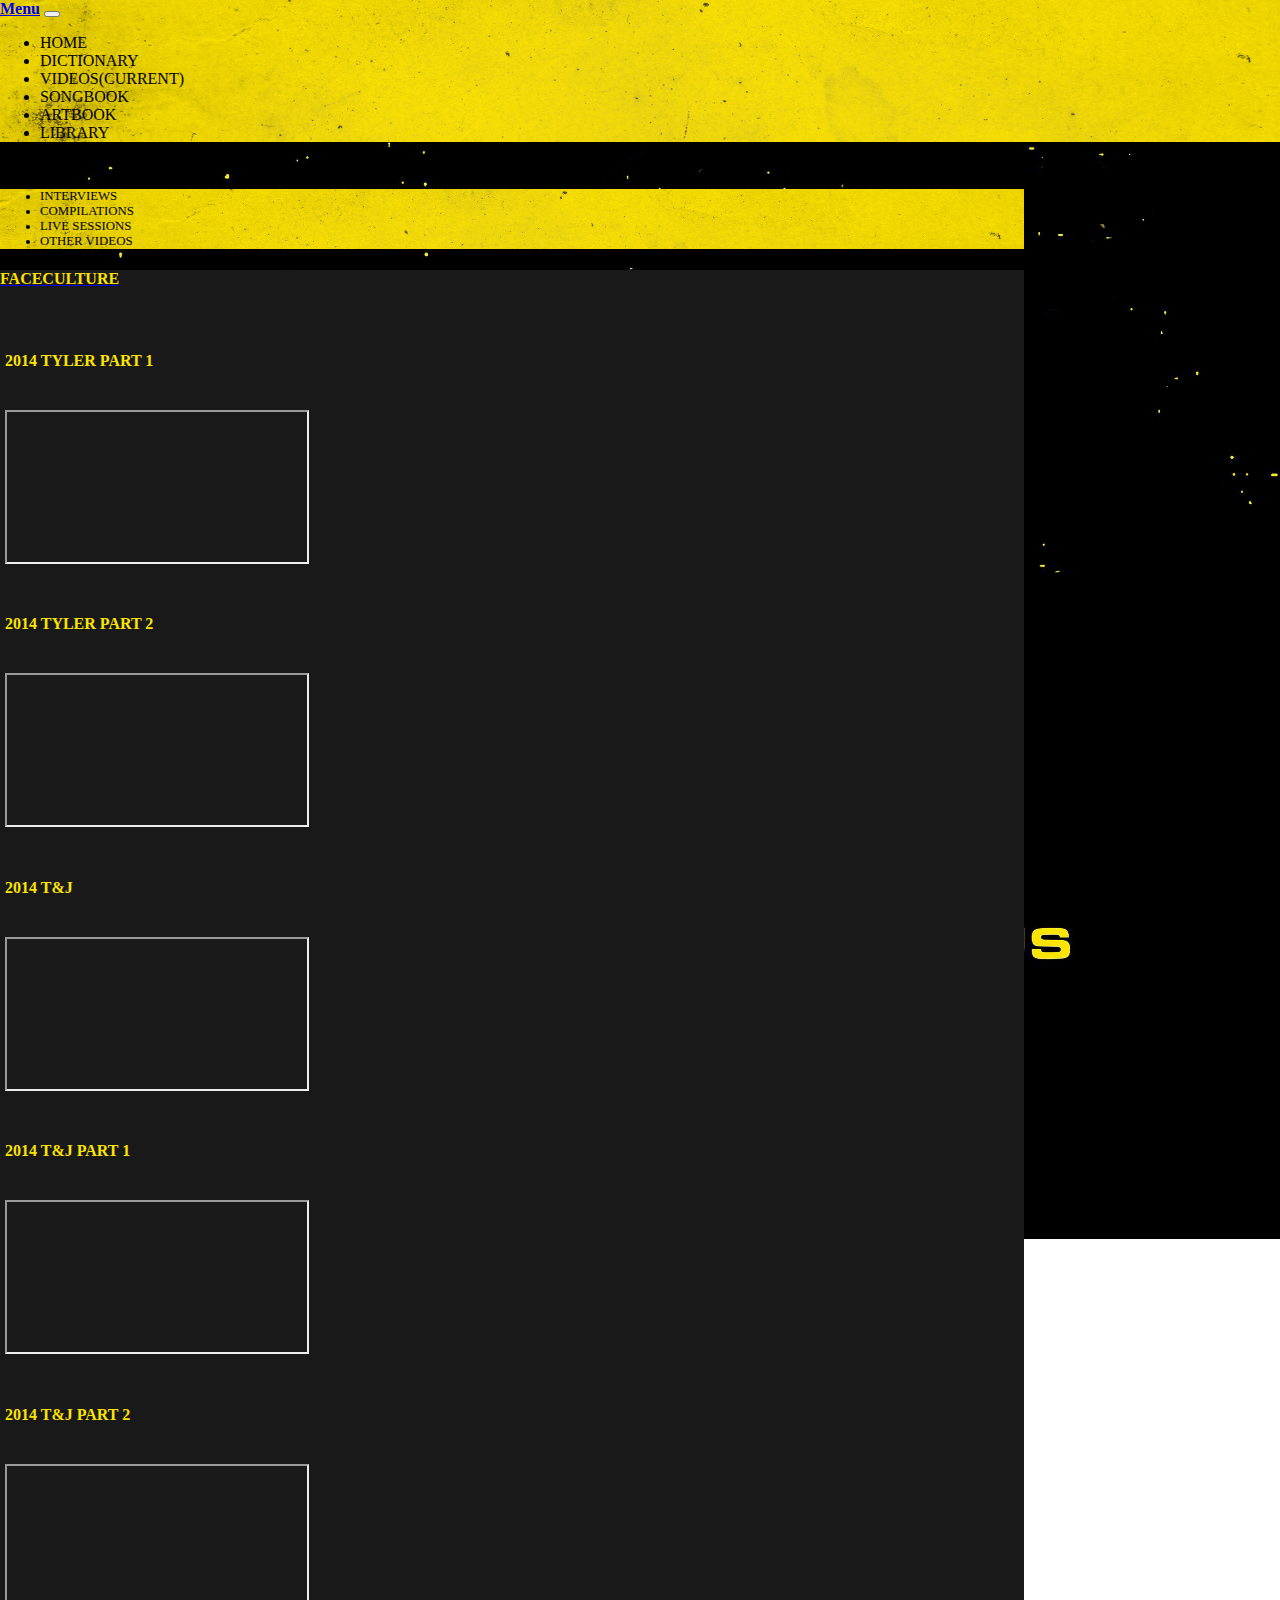
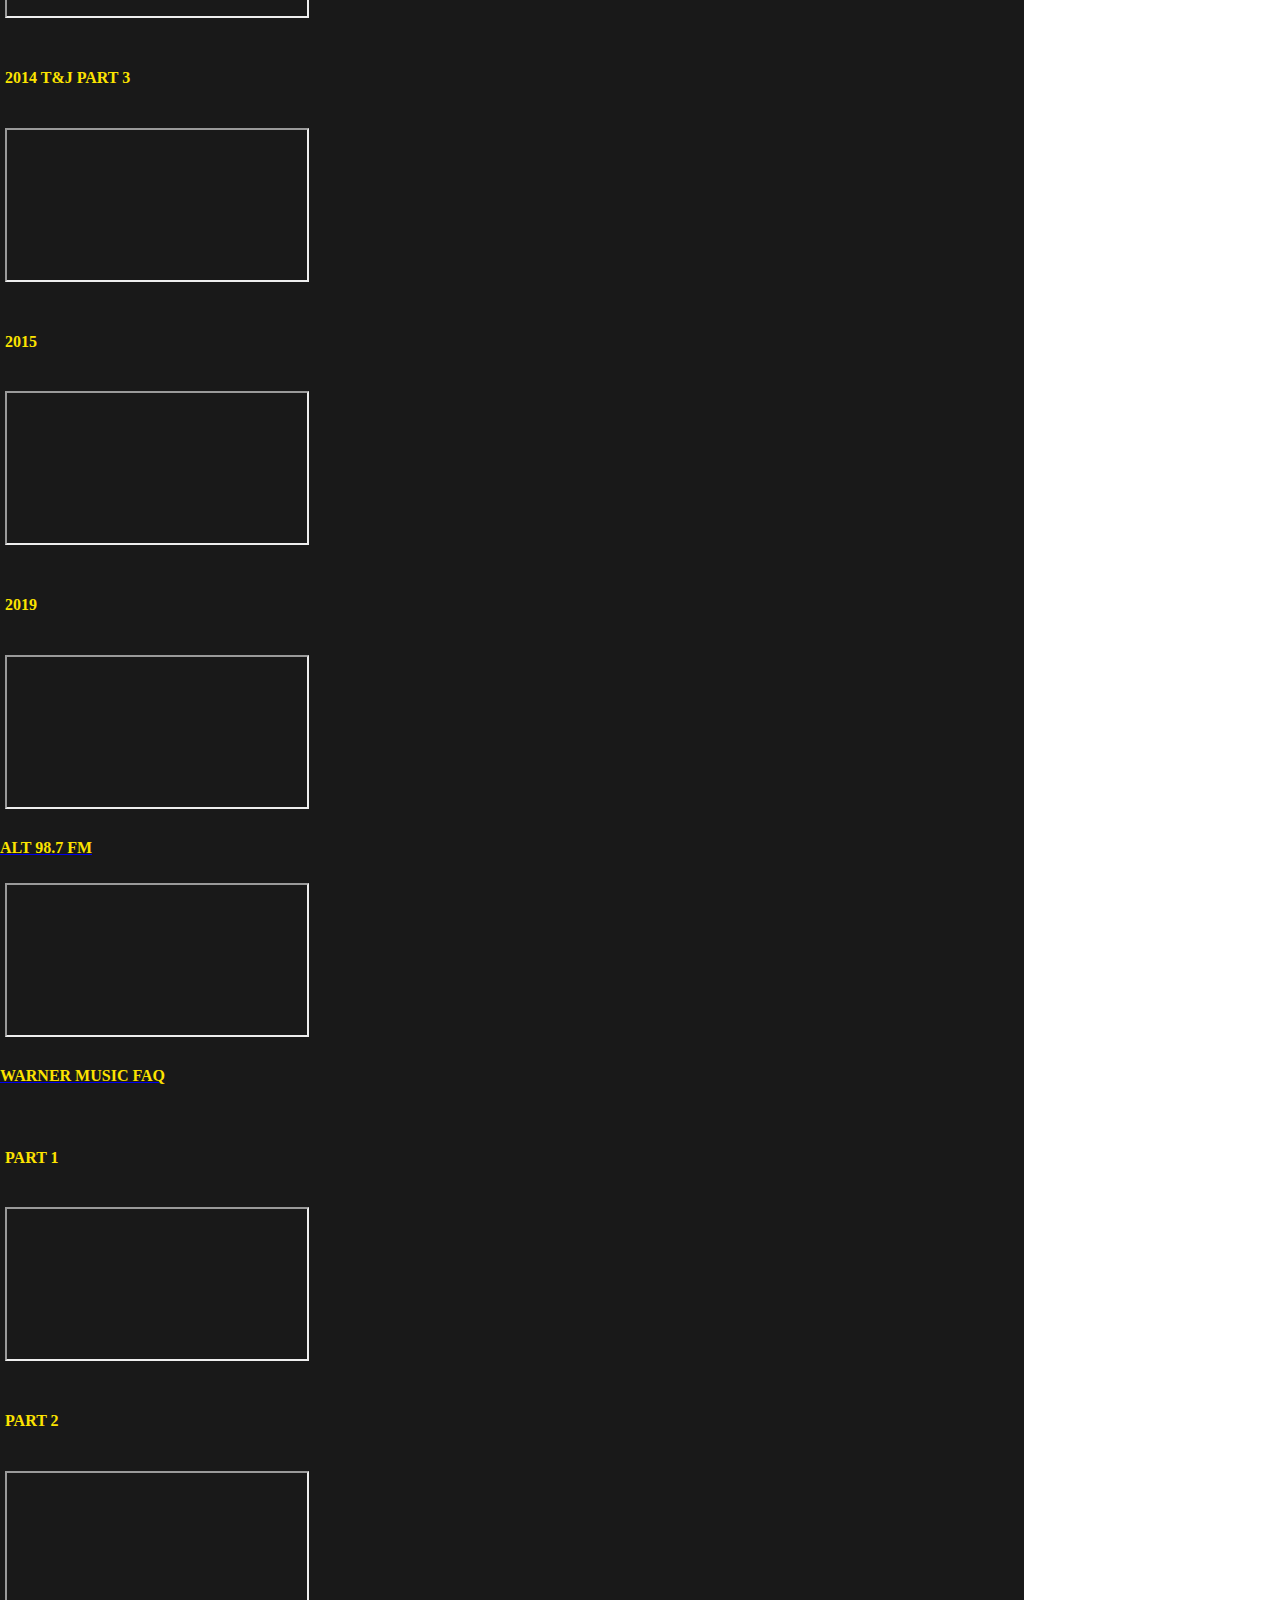
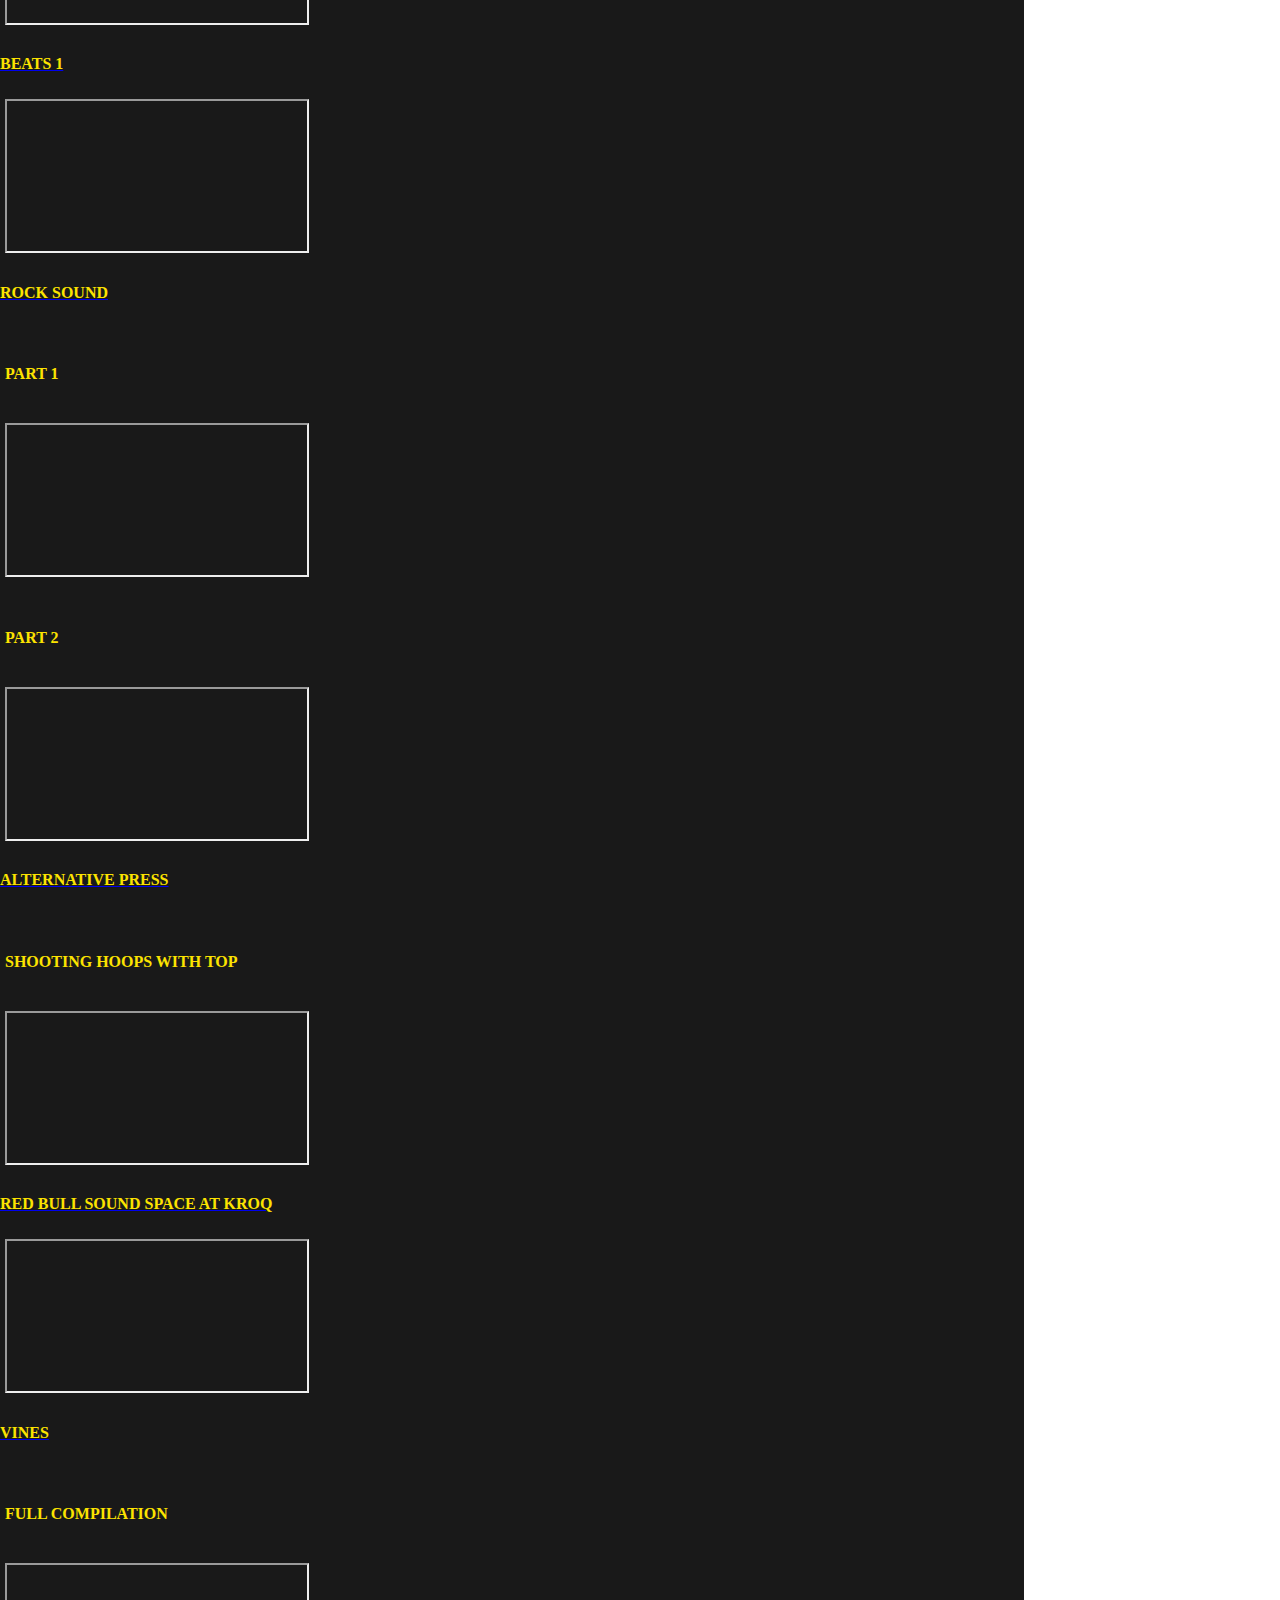
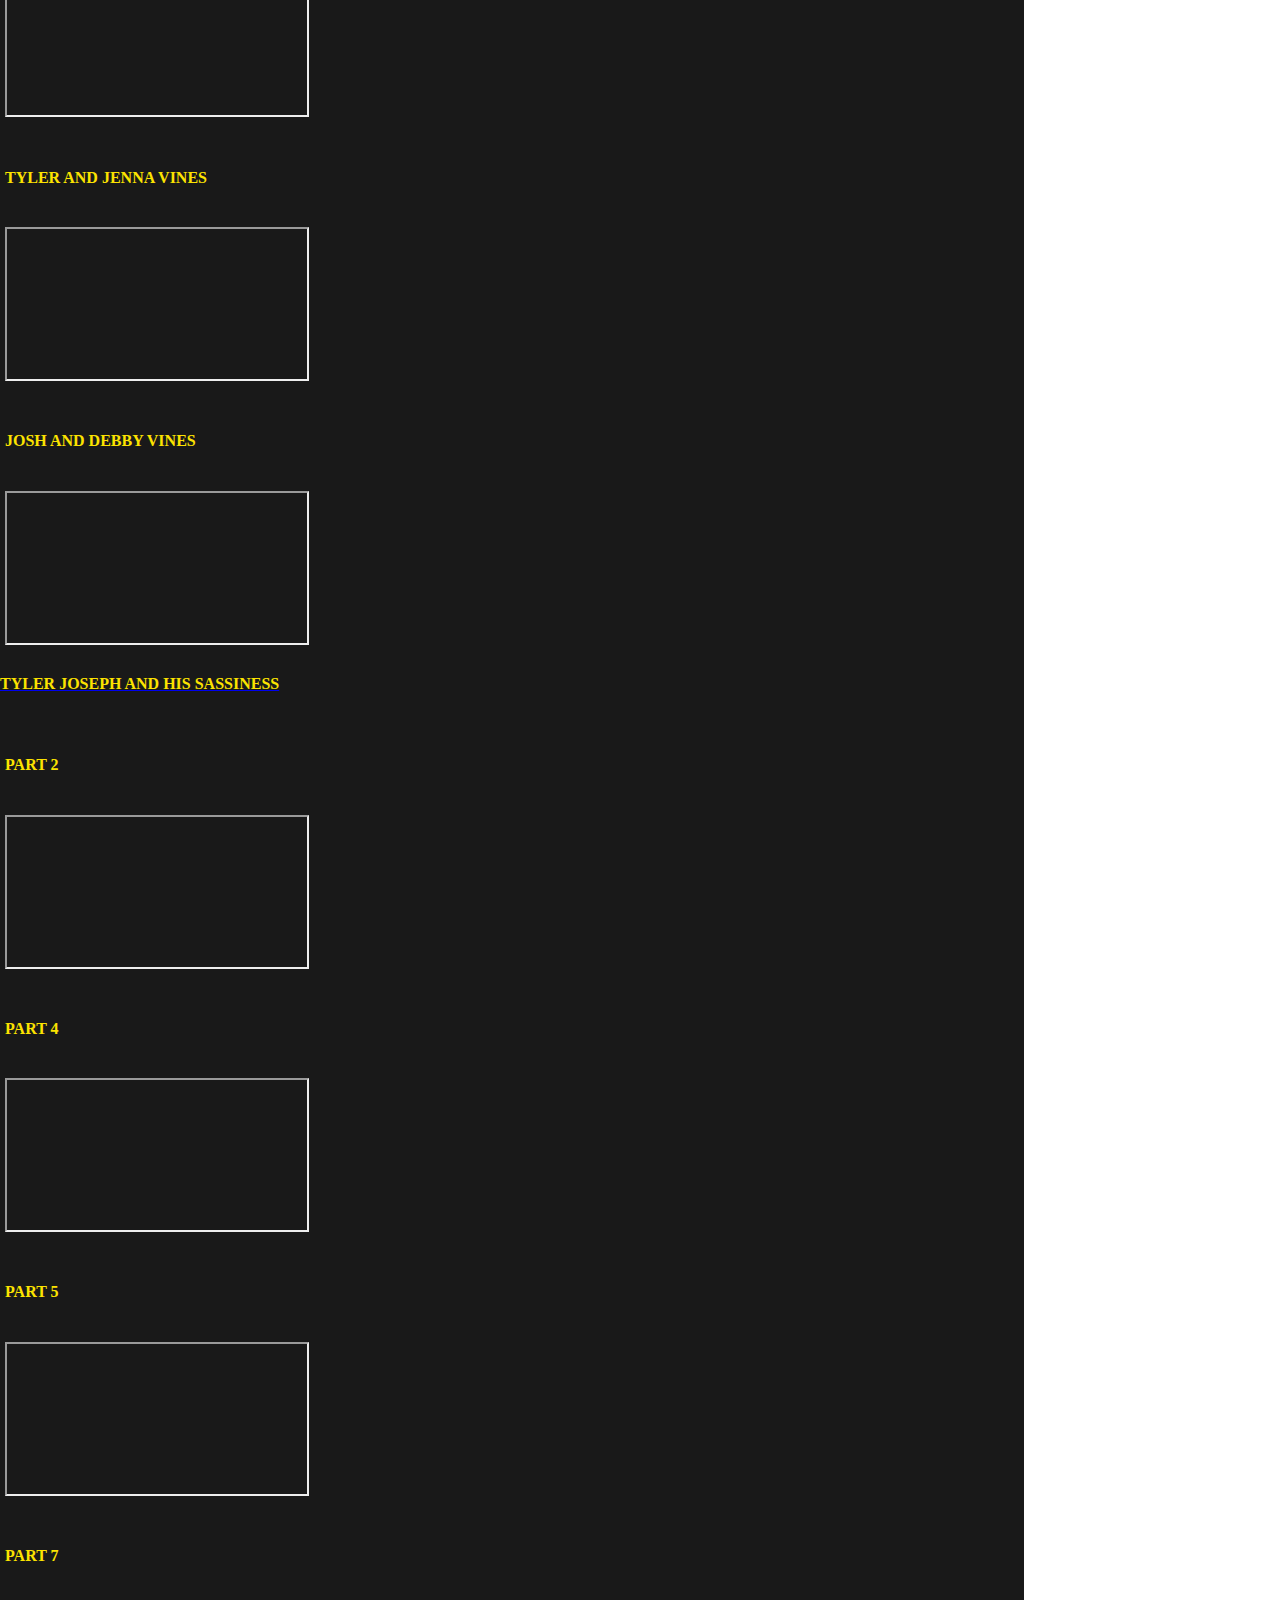
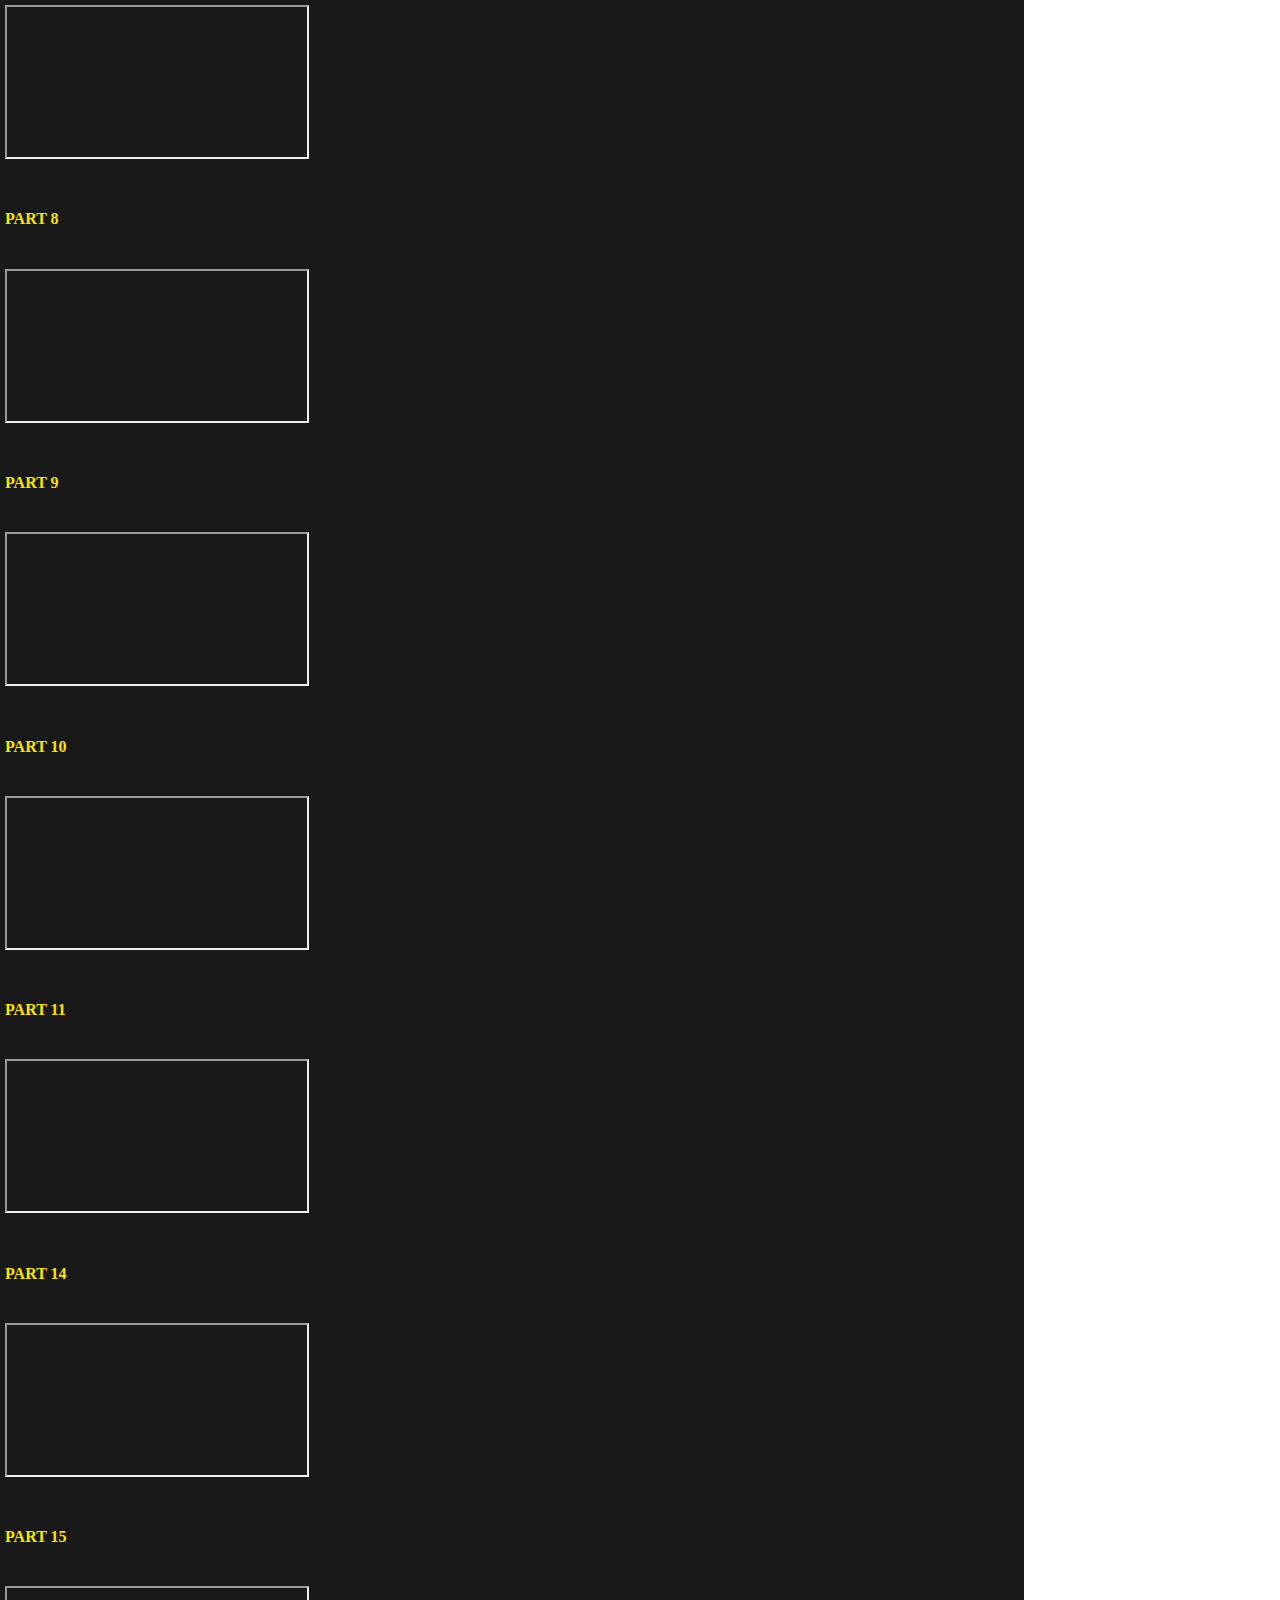
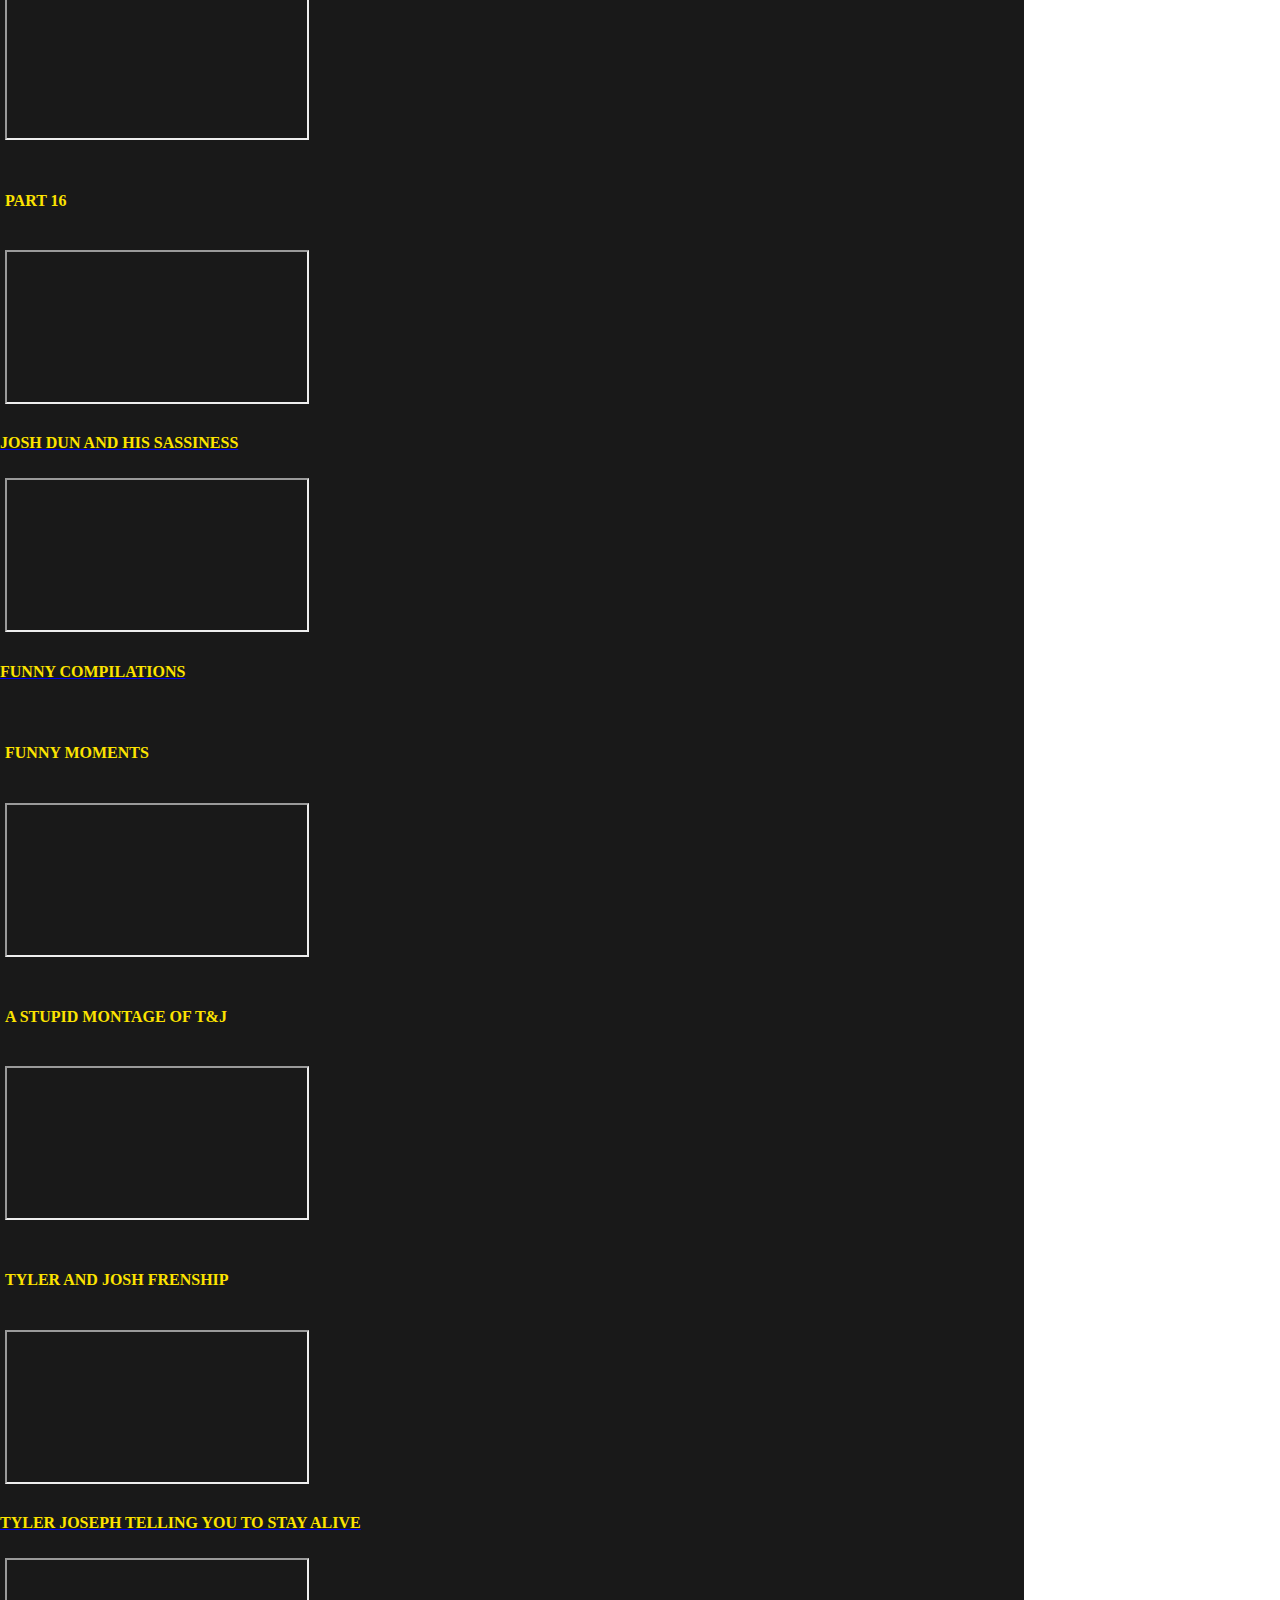
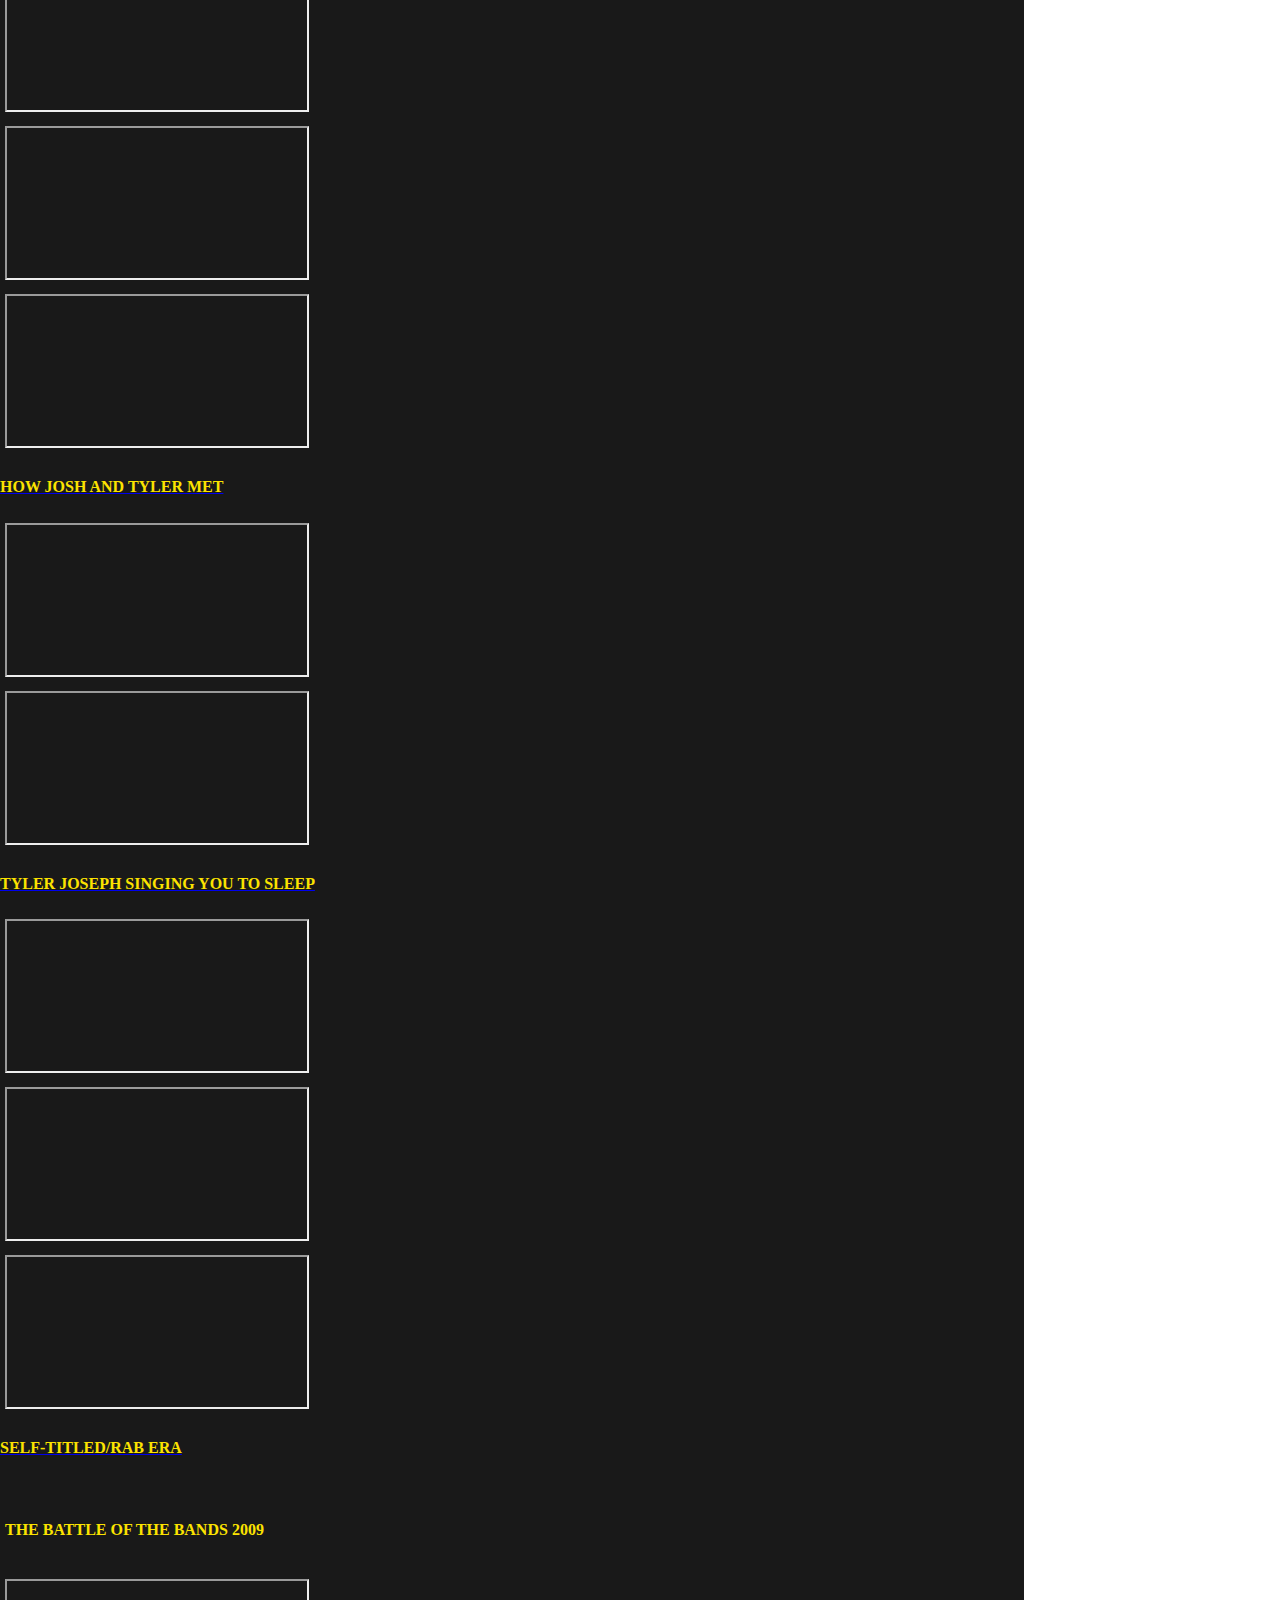
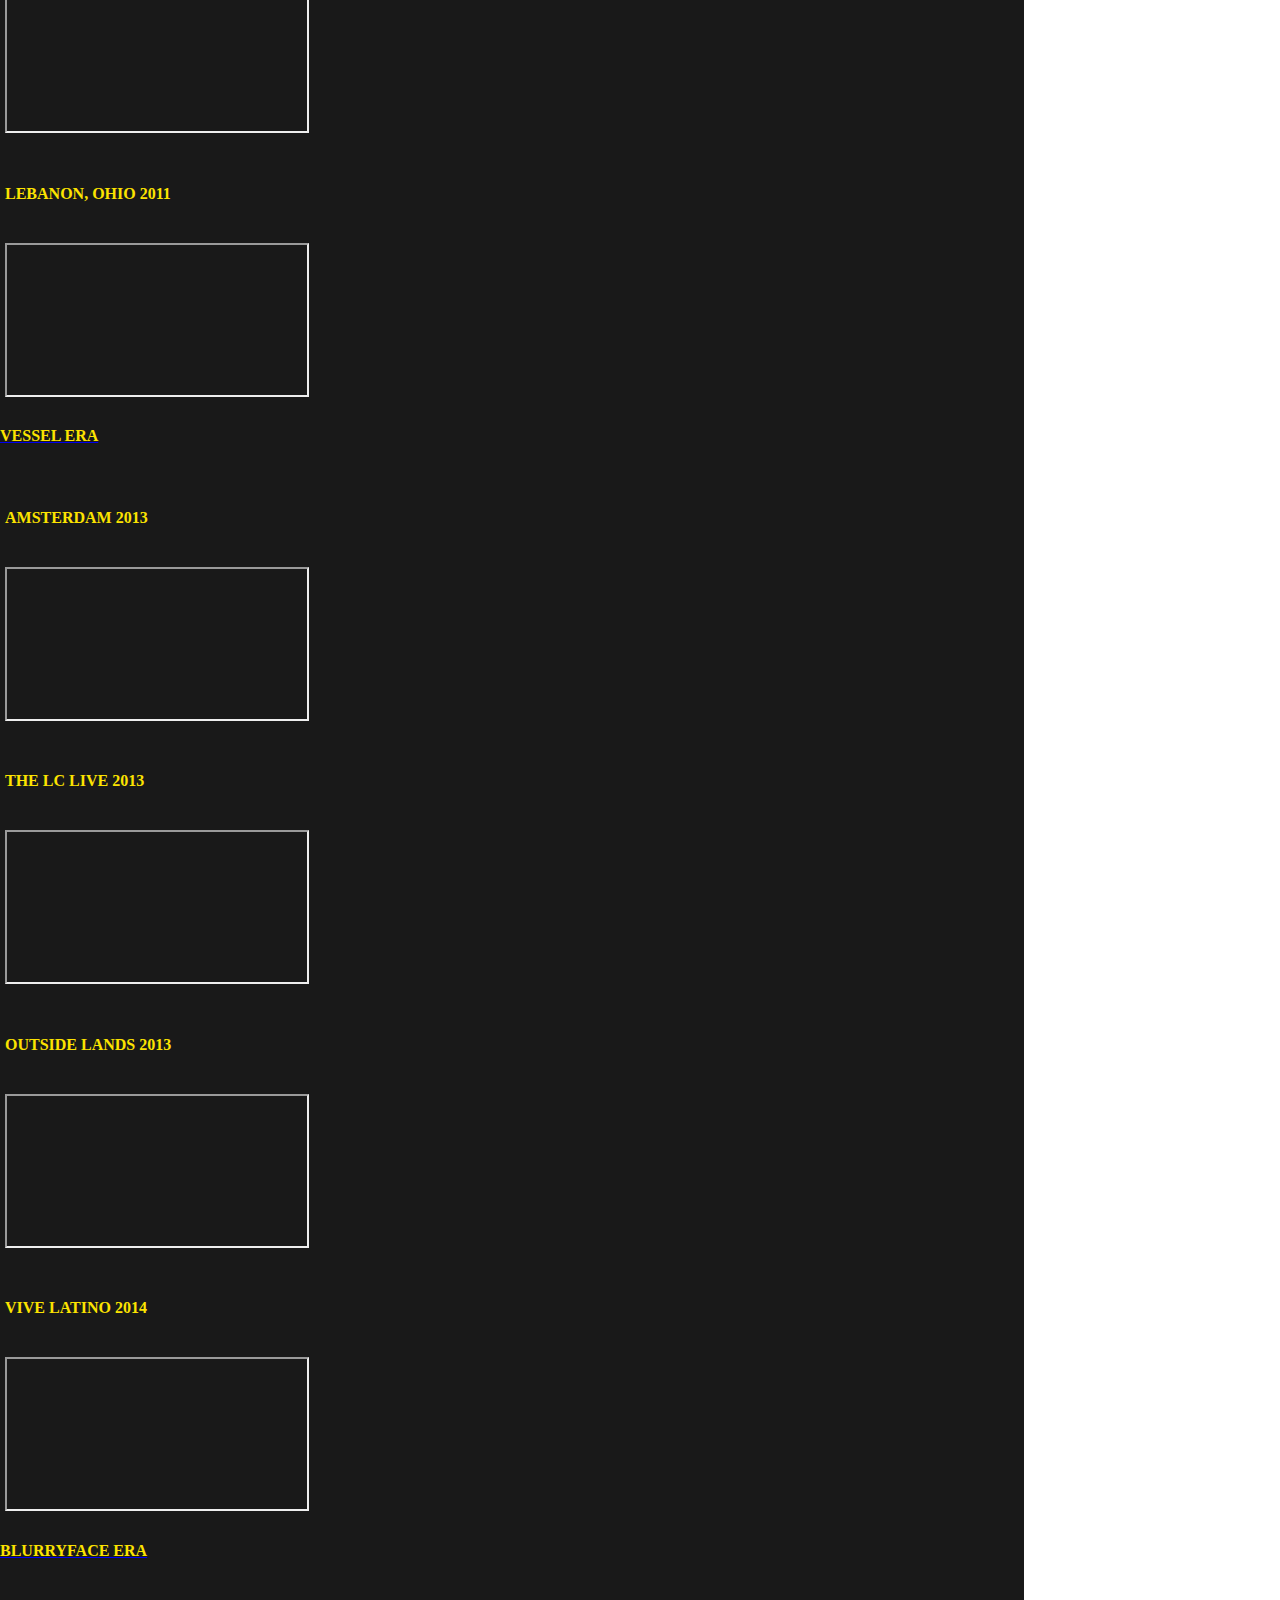
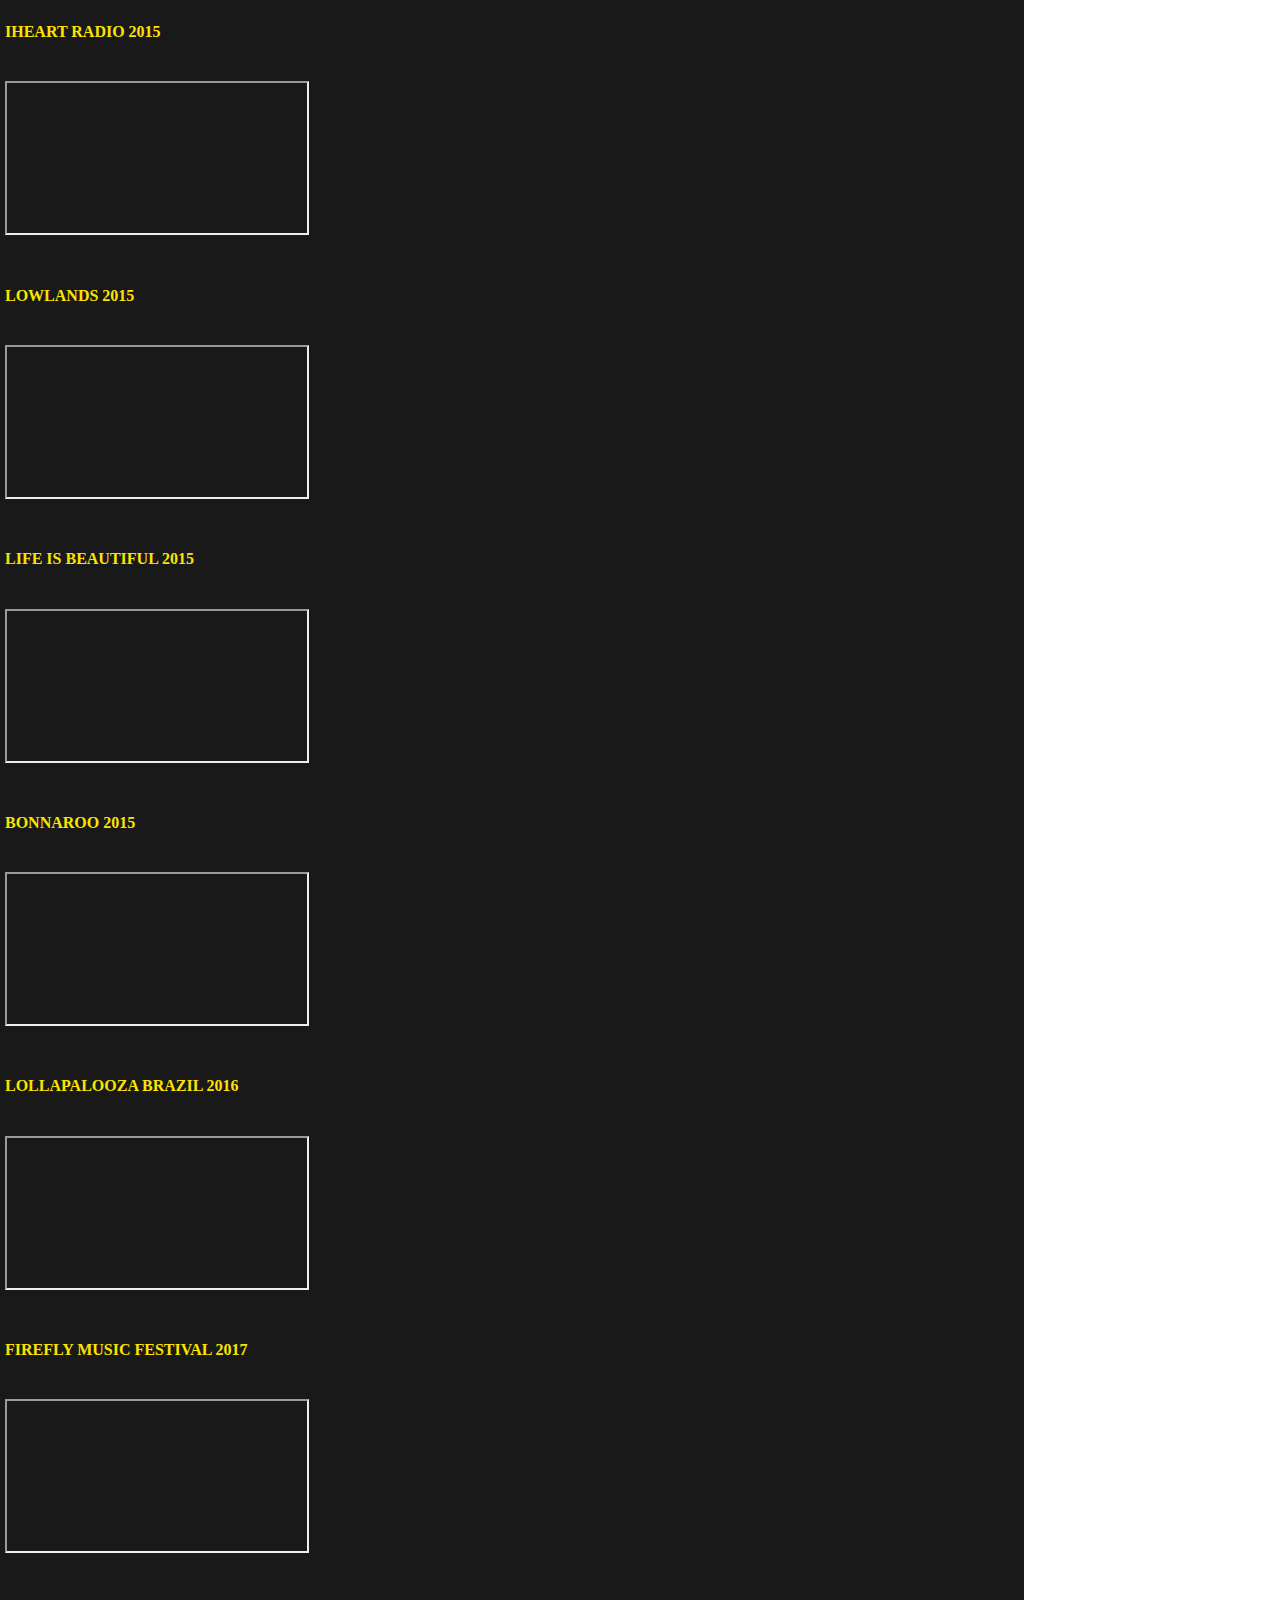
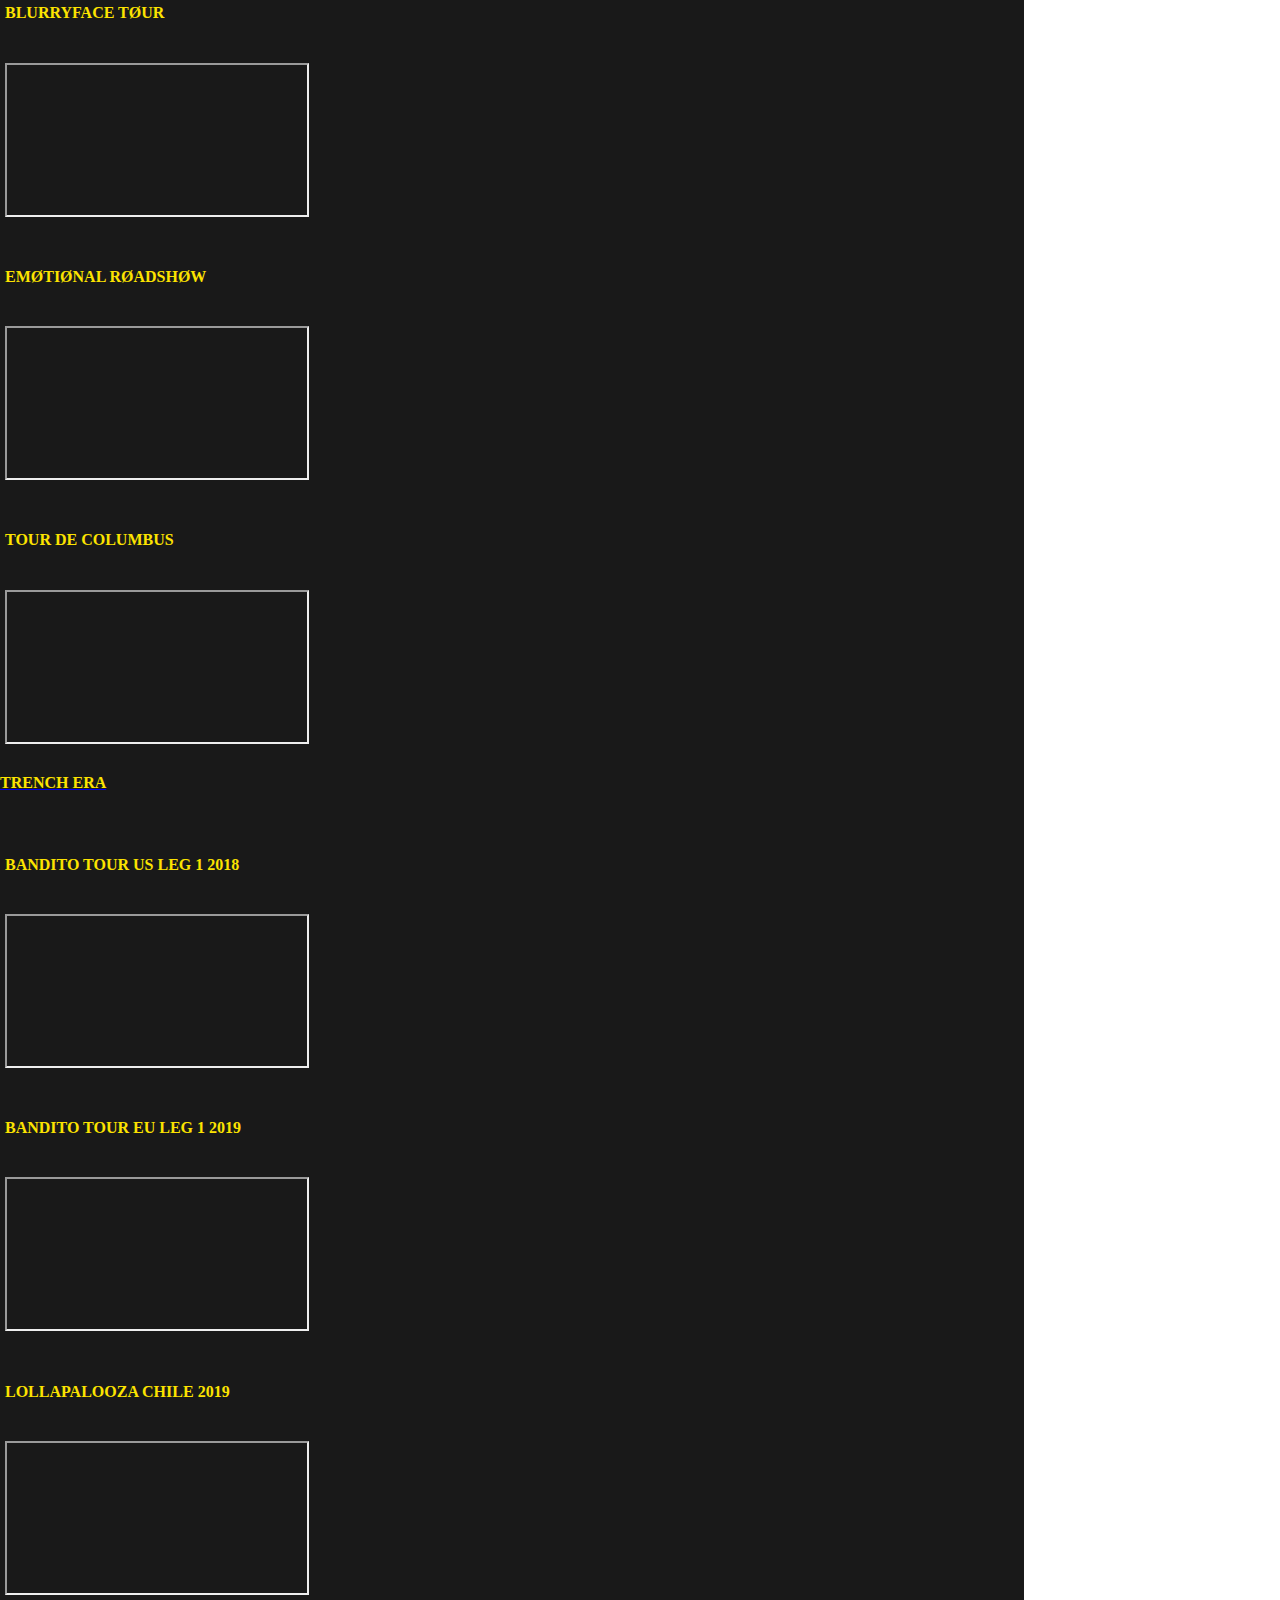
==== commit 79638a40: "commit" ====
--- a/videos.html
+++ b/videos.html
@@ -296,8 +296,8 @@
       
             <!-- Card header -->
             <div class="card-header z-depth-1" role="tab" id="heading14">
-              <a class="collapsed" data-toggle="collapse" data-parent="#accordionEx2" href="#collapse5"
-                aria-expanded="false" aria-controls="collapse5">
+              <a class="collapsed" data-toggle="collapse" data-parent="#accordionEx2" href="#collapse45"
+                aria-expanded="false" aria-controls="collapse45">
                 <h4 class="mb-0 text-center font-weight-bold text-uppercase">
                   alternative press
                 </h4>
@@ -305,7 +305,7 @@
             </div>
         
             <!-- Card body -->
-            <div id="collapse5" class="collapse" role="tabpanel" aria-labelledby="heading14"
+            <div id="collapse45" class="collapse" role="tabpanel" aria-labelledby="heading14"
               data-parent="#accordionEx2">
               <div class="card-body">
                       <div class="container">
@@ -316,12 +316,6 @@
                               <iframe class="embed-responsive-item" src="https://www.youtube.com/embed/H3N9IBrC480" allowfullscreen></iframe>
                               </div>
                               </div>
-                              <div class="col-sm">
-                                    <h6 class="mb-0 text-center"> Part 2</h6>
-                                <div class="embed-responsive embed-responsive-16by9">
-                              <iframe class="embed-responsive-item" src="https://www.youtube.com/embed/NMksRW6ASq8" allowfullscreen></iframe>
-                              </div>
-                              </div>
                               </div>
                               </div>
               </div>
@@ -333,8 +327,8 @@
       
             <!-- Card header -->
             <div class="card-header z-depth-1" role="tab" id="heading14">
-              <a class="collapsed" data-toggle="collapse" data-parent="#accordionEx2" href="#collapse5"
-                aria-expanded="false" aria-controls="collapse5">
+              <a class="collapsed" data-toggle="collapse" data-parent="#accordionEx2" href="#collapse35"
+                aria-expanded="false" aria-controls="collapse35">
                 <h4 class="mb-0 text-center font-weight-bold text-uppercase">
                     Red Bull Sound Space at KROQ
                 </h4>
@@ -342,7 +336,7 @@
             </div>
         
             <!-- Card body -->
-            <div id="collapse5" class="collapse" role="tabpanel" aria-labelledby="heading14"
+            <div id="collapse35" class="collapse" role="tabpanel" aria-labelledby="heading14"
               data-parent="#accordionEx2">
               <div class="card-body">
                       <div class="container">
@@ -540,8 +534,8 @@
       
           <!-- Card header -->
           <div class="card-header z-depth-1" role="tab" id="heading11">
-            <a class="collapsed" data-toggle="collapse" data-parent="#accordionEx2" href="#collapse7"
-              aria-expanded="false" aria-controls="collapse7">
+            <a class="collapsed" data-toggle="collapse" data-parent="#accordionEx2" href="#collapse37"
+              aria-expanded="false" aria-controls="collapse37">
               <h4 class="mb-0 text-center font-weight-bold text-uppercase">
                     funny compilations
               </h4>
@@ -549,7 +543,7 @@
           </div>
       
           <!-- Card body -->
-          <div id="collapse7" class="collapse" role="tabpanel" aria-labelledby="heading11"
+          <div id="collapse37" class="collapse" role="tabpanel" aria-labelledby="heading11"
             data-parent="#accordionEx2">
             <div class="card-body">
                     <div class="container">
@@ -660,8 +654,8 @@
       
           <!-- Card header -->
           <div class="card-header z-depth-1" role="tab" id="heading13">
-            <a class="collapsed" data-toggle="collapse" data-parent="#accordionEx2" href="#collapse9"
-              aria-expanded="true" aria-controls="collapse9">
+            <a class="collapsed" data-toggle="collapse" data-parent="#accordionEx2" href="#collapse29"
+              aria-expanded="true" aria-controls="collapse29">
               <h4 class="mb-0 text-center font-weight-bold text-uppercase">
                 tyler joseph singing you to sleep
               </h4>
@@ -669,7 +663,7 @@
           </div>
       
           <!-- Card body -->
-          <div id="collapse9" class="collapse" role="tabpanel" aria-labelledby="heading13"
+          <div id="collapse29" class="collapse" role="tabpanel" aria-labelledby="heading13"
             data-parent="#accordionEx2">
             <div class="card-body">
                     <div class="container">
